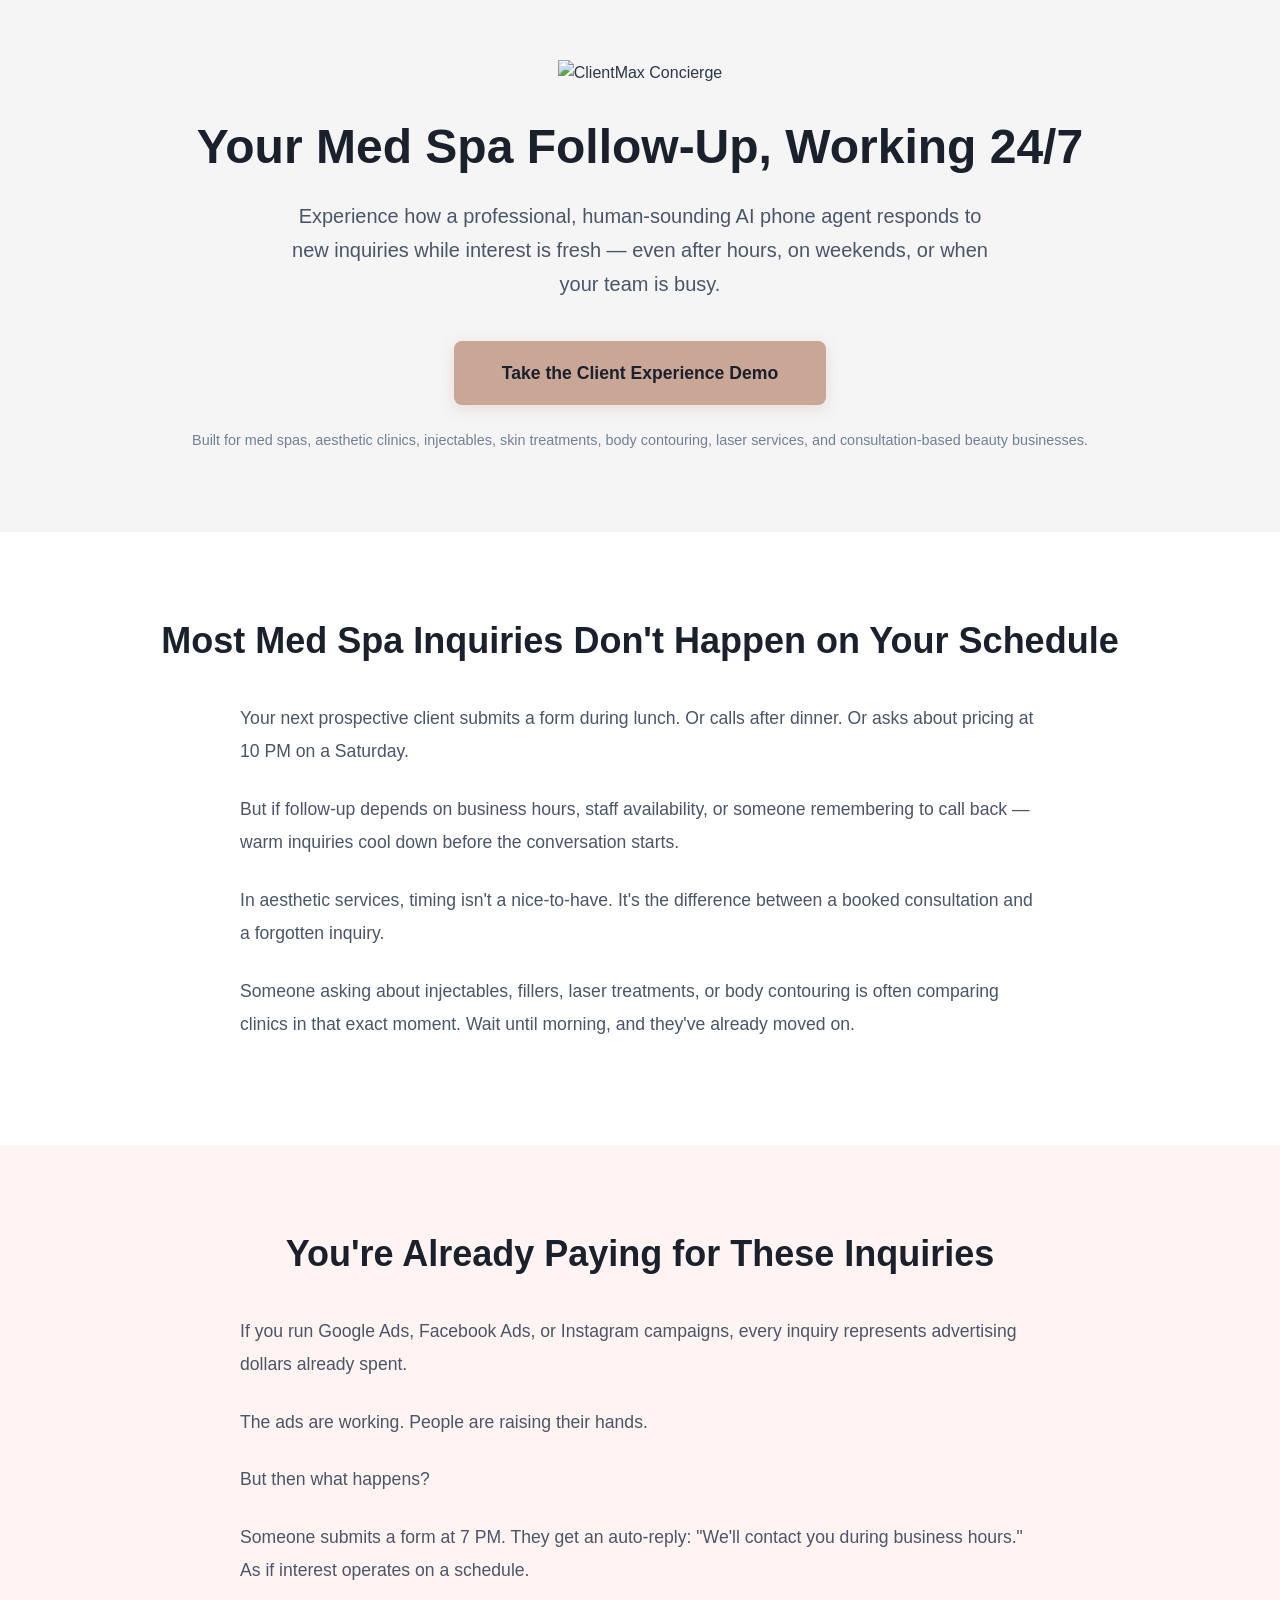
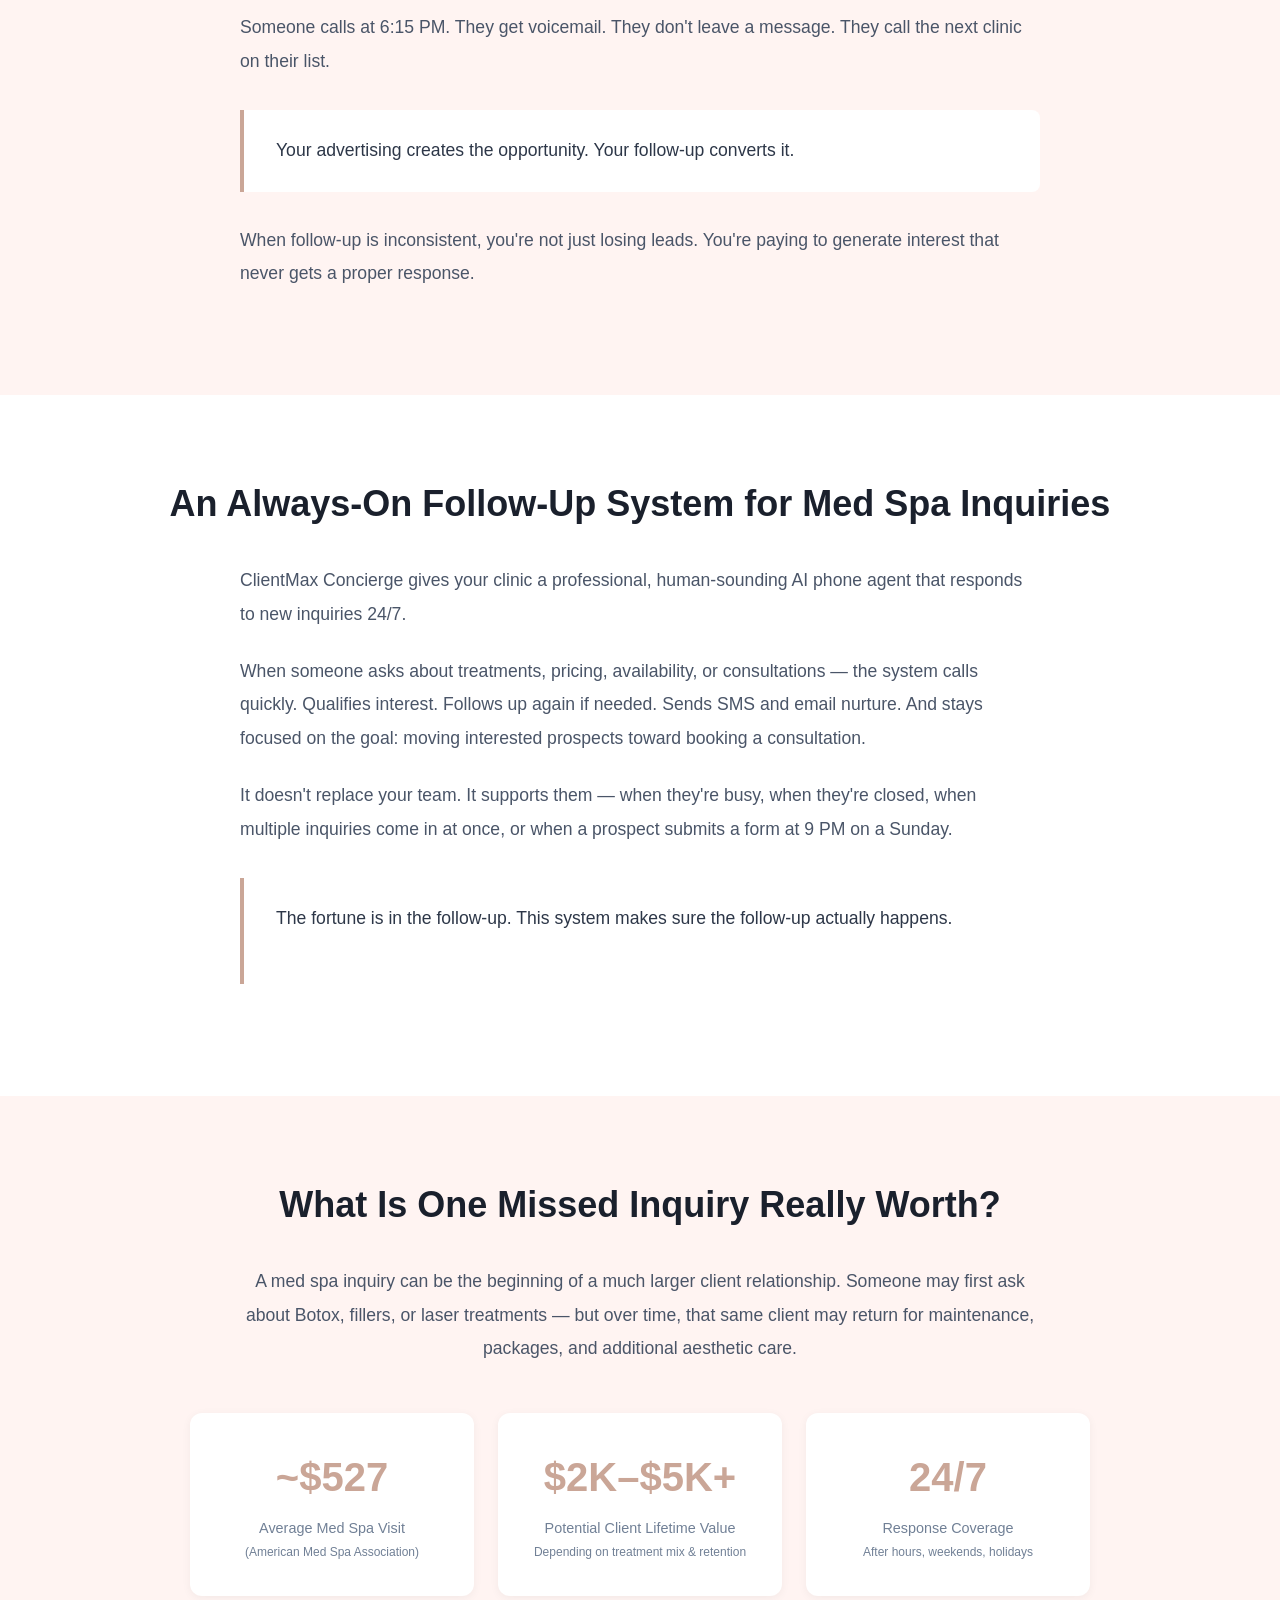
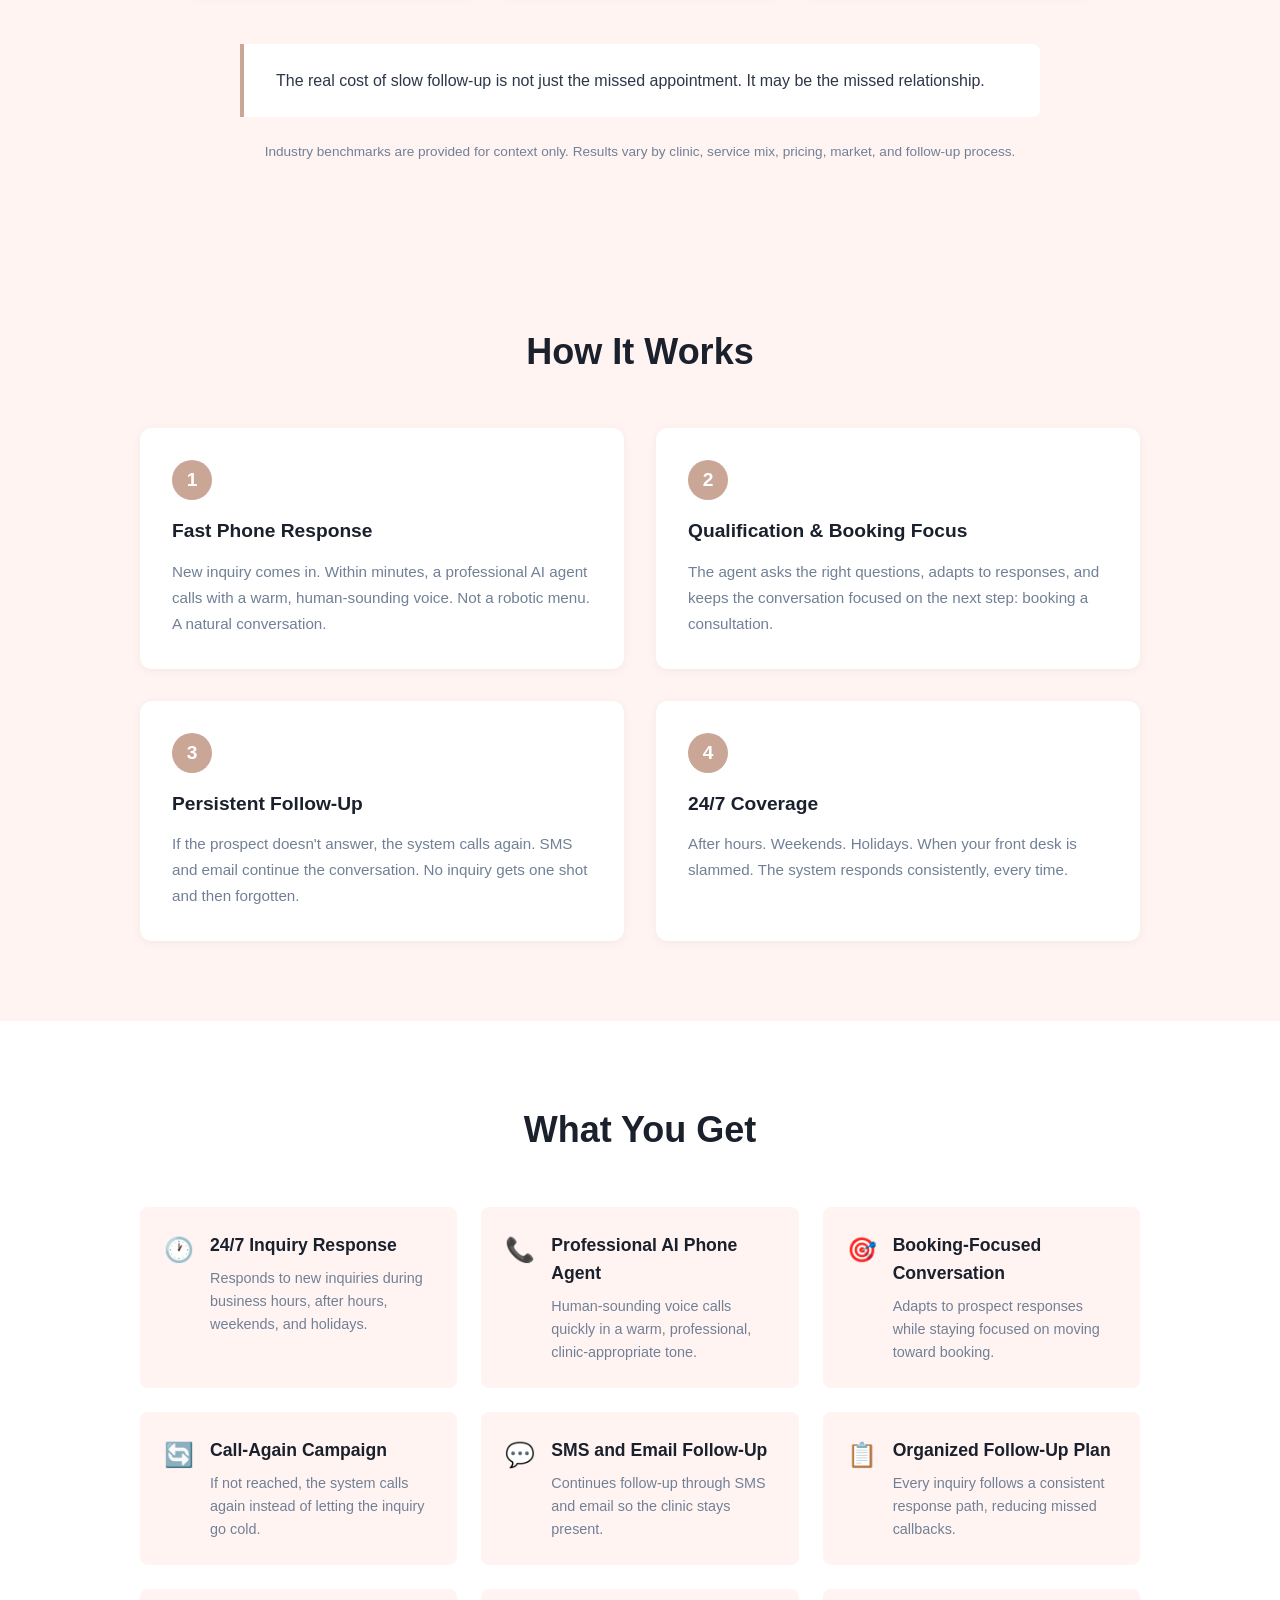
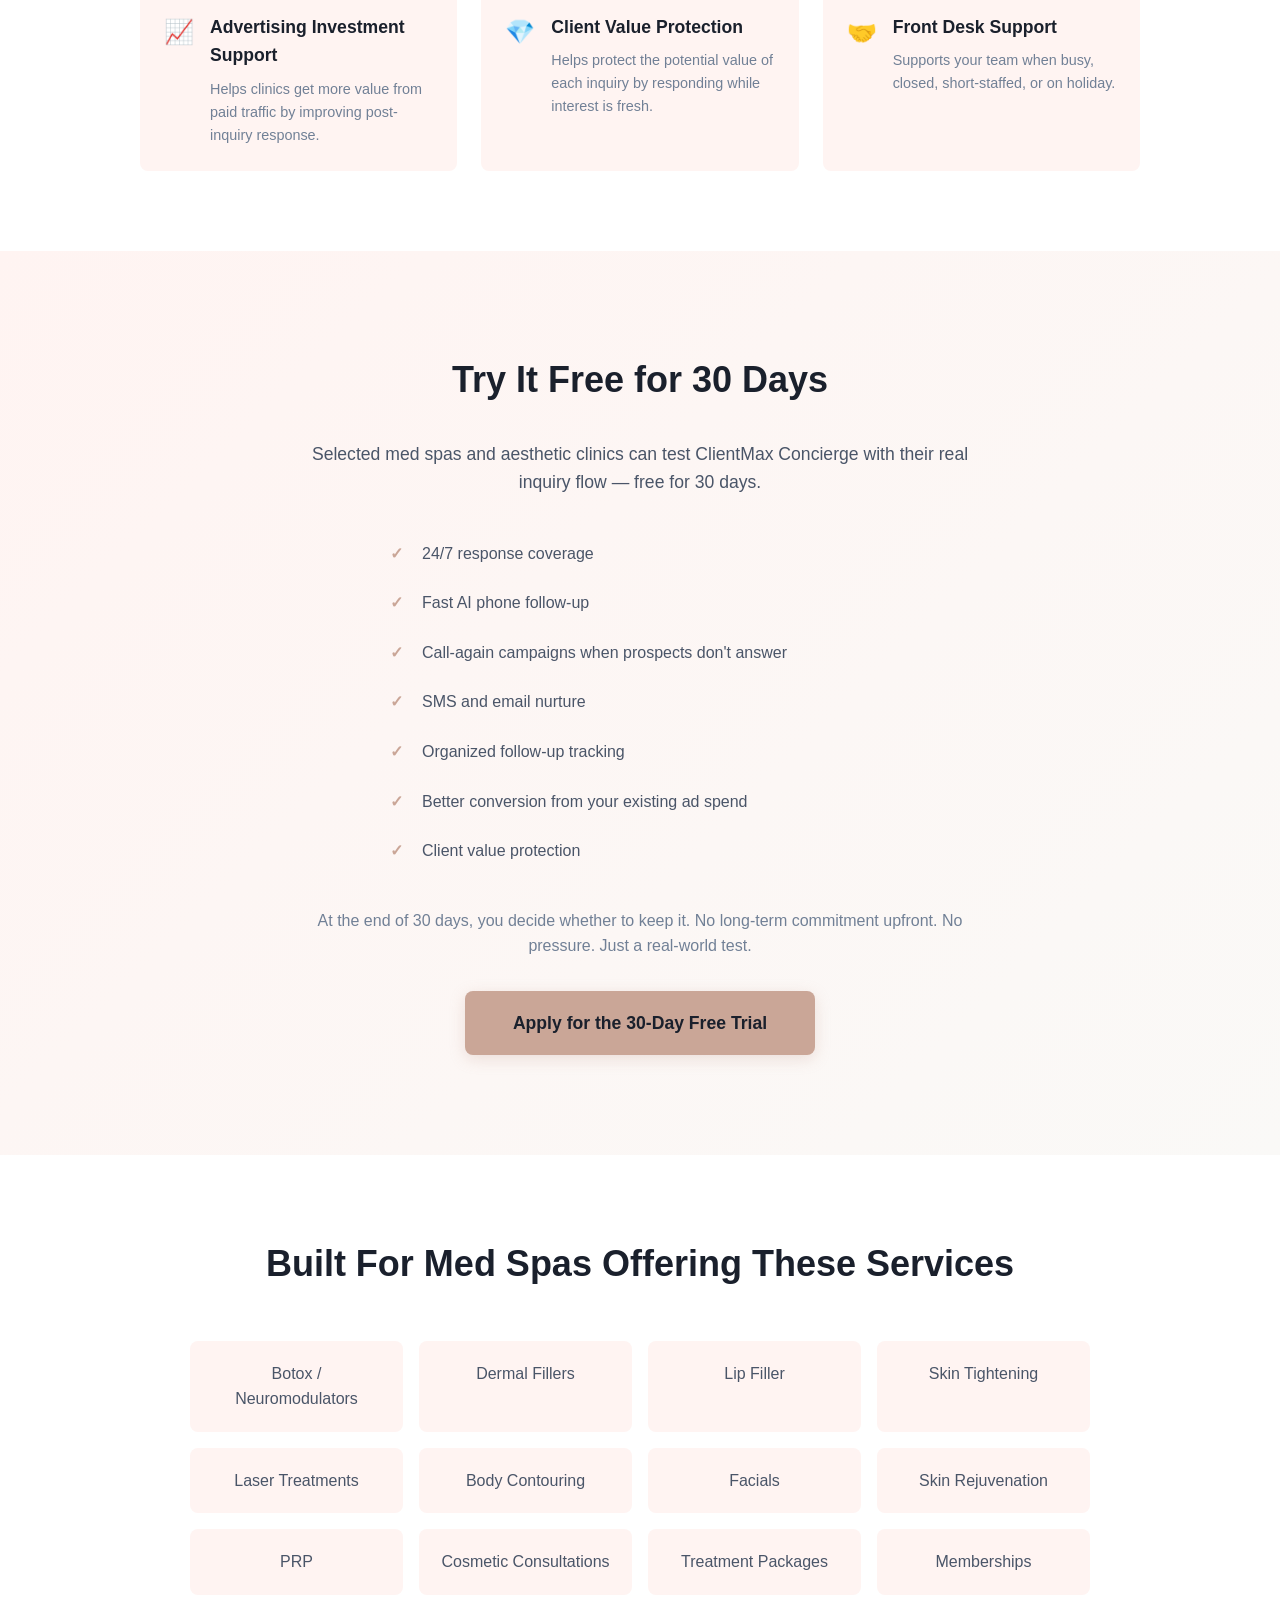
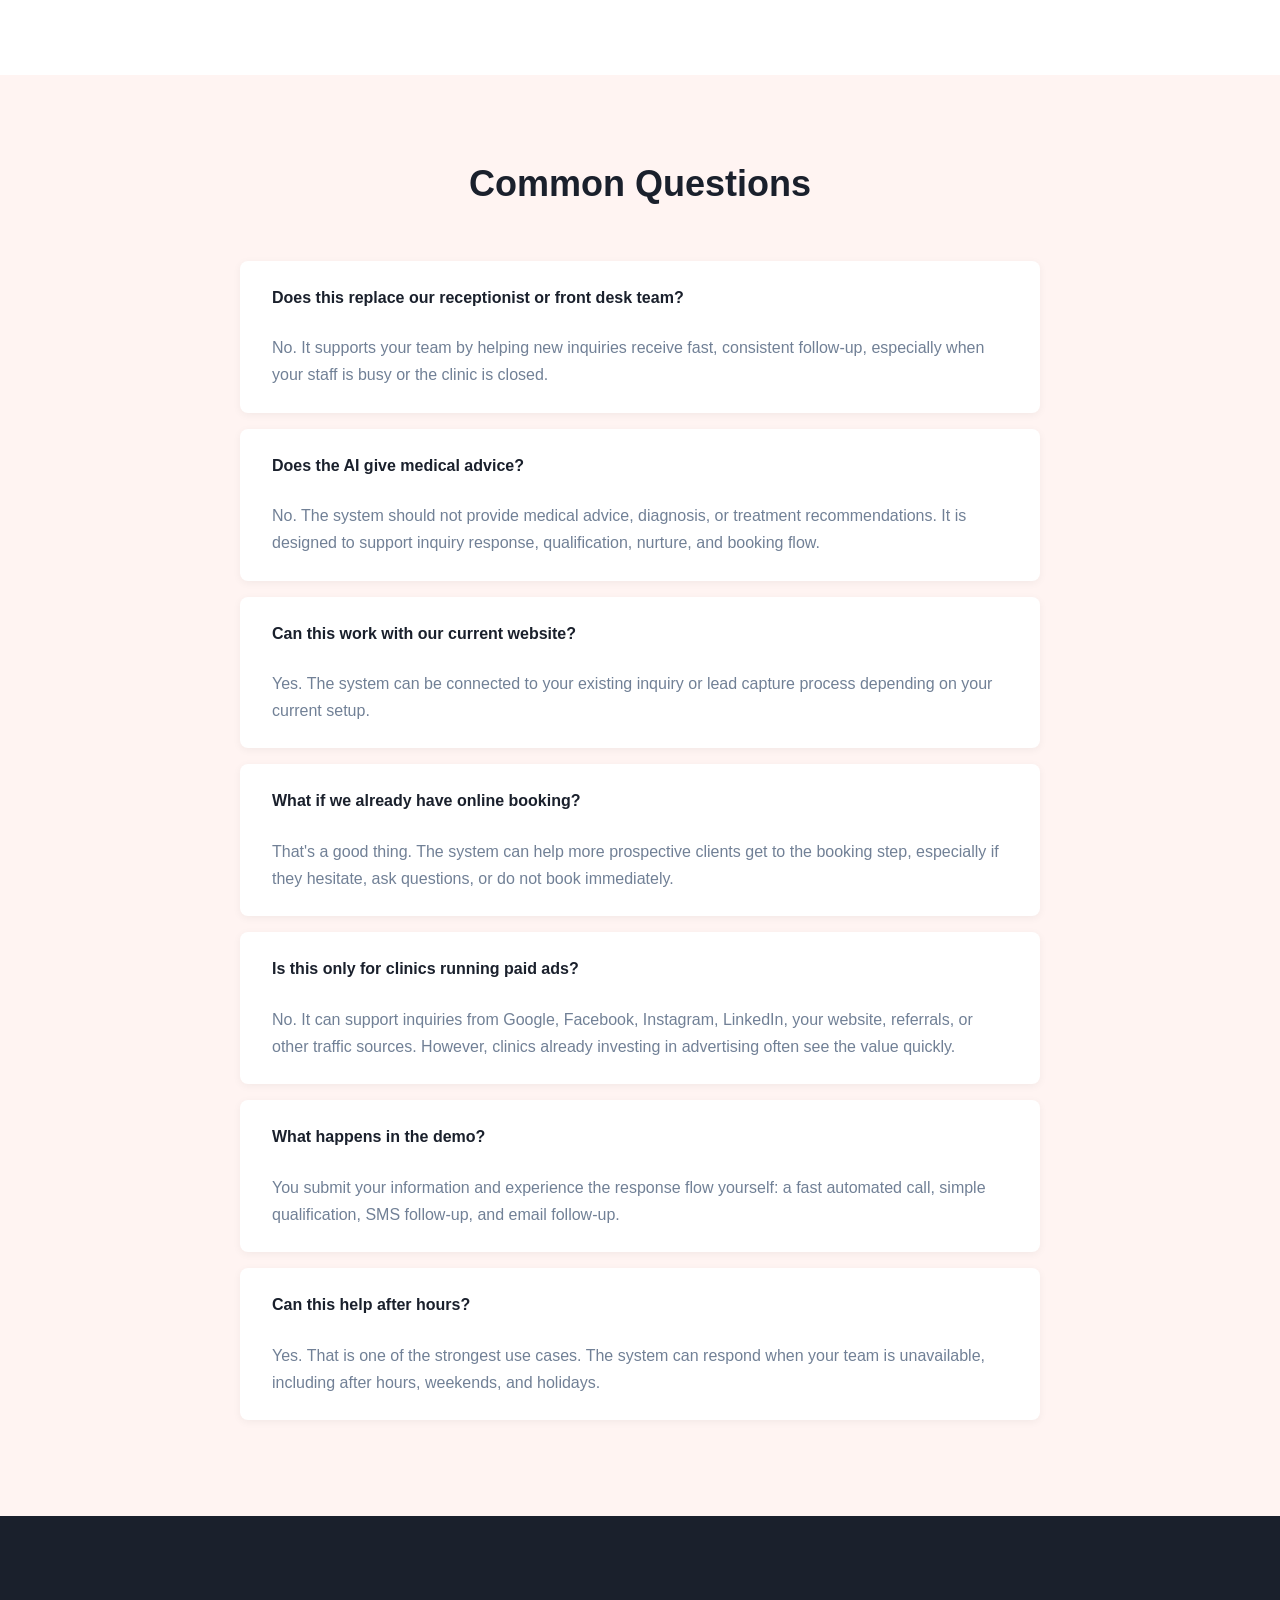
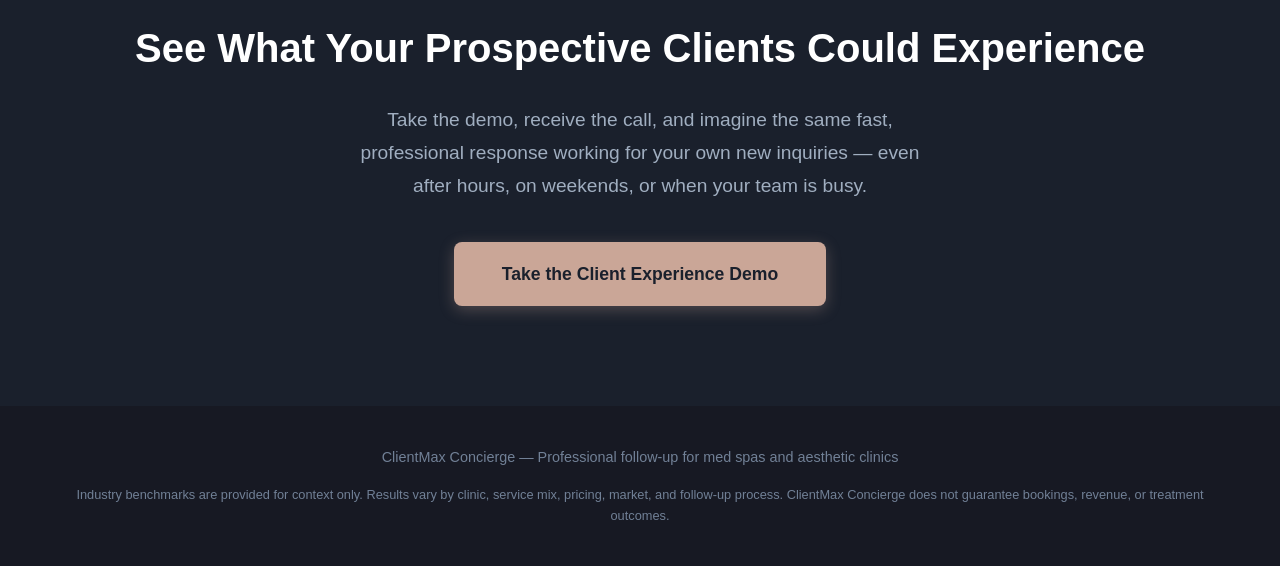
==== index.html @ 170869d4 "Revert pink sections back to Very Light Pink #FFF4F2" ====
<!DOCTYPE html>
<html lang="en">
<head>
    <meta charset="UTF-8">
    <meta name="viewport" content="width=device-width, initial-scale=1.0">
    <title>ClientMax Concierge | Always-On Follow-Up for Med Spas</title>
    <style>
        * { margin: 0; padding: 0; box-sizing: border-box; }
        body { font-family: 'Segoe UI', Tahoma, Geneva, Verdana, sans-serif; line-height: 1.6; color: #2d3748; background: #FFF4F2; }
        .container { max-width: 1200px; margin: 0 auto; padding: 0 20px; }
        .hero { background: #f5f5f5; padding: 60px 0 80px; text-align: center; }
        .hero-logo { max-width: 180px; height: auto; margin-bottom: 32px; }
        .hero h1 { font-size: 3rem; font-weight: 600; color: #1a202c; margin-bottom: 24px; line-height: 1.2; }
        .hero .subheadline { font-size: 1.25rem; color: #4a5568; max-width: 700px; margin: 0 auto 40px; line-height: 1.7; }
        .cta-button { display: inline-block; background: #CAA697; color: #1a202c; padding: 18px 48px; font-size: 1.1rem; font-weight: 600; text-decoration: none; border-radius: 8px; transition: all 0.3s ease; box-shadow: 0 4px 15px rgba(202, 166, 151, 0.3); }
        .cta-button:hover { background: #b89684; transform: translateY(-2px); box-shadow: 0 6px 20px rgba(202, 166, 151, 0.4); }
        .microcopy { margin-top: 24px; font-size: 0.9rem; color: #718096; }
        .problem { padding: 80px 0; background: #fff; }
        .section-title { font-size: 2.25rem; font-weight: 600; color: #1a202c; margin-bottom: 32px; text-align: center; }
        .problem-content { max-width: 800px; margin: 0 auto; font-size: 1.1rem; line-height: 1.9; color: #4a5568; }
        .problem-content p { margin-bottom: 24px; }
        .agitation { padding: 80px 0; background: #FFF4F2; }
        .agitation-content { max-width: 800px; margin: 0 auto; font-size: 1.1rem; line-height: 1.9; color: #4a5568; }
        .agitation-content p { margin-bottom: 24px; }
        .highlight-box { background: #fff; border-left: 4px solid #CAA697; padding: 24px 32px; margin: 32px 0; border-radius: 0 8px 8px 0; }
        .highlight-box p { margin: 0; font-weight: 500; color: #2d3748; }
        .solution { padding: 80px 0; background: #fff; }
        .solution-content { max-width: 800px; margin: 0 auto; font-size: 1.1rem; line-height: 1.9; color: #4a5568; }
        .solution-content p { margin-bottom: 24px; }
        .value-section { padding: 80px 0; background: #FFF4F2; }
        .stats-grid { display: grid; grid-template-columns: repeat(auto-fit, minmax(250px, 1fr)); gap: 24px; max-width: 900px; margin: 48px auto 0; }
        .stat-card { background: #fff; padding: 32px; border-radius: 12px; text-align: center; box-shadow: 0 2px 10px rgba(0,0,0,0.05); }
        .stat-number { font-size: 2.5rem; font-weight: 700; color: #CAA697; margin-bottom: 8px; }
        .stat-label { font-size: 0.9rem; color: #718096; }
        .mechanism { padding: 80px 0; background: #FFF4F2; }
        .steps { display: grid; grid-template-columns: repeat(2, 1fr); gap: 32px; max-width: 1000px; margin: 48px auto 0; }
        .step { background: #fff; padding: 32px; border-radius: 12px; box-shadow: 0 2px 10px rgba(0,0,0,0.05); }
        .step-number { display: inline-block; width: 40px; height: 40px; background: #CAA697; color: #fff; font-weight: 600; font-size: 1.2rem; line-height: 40px; text-align: center; border-radius: 50%; margin-bottom: 16px; }
        .step h3 { font-size: 1.2rem; font-weight: 600; color: #1a202c; margin-bottom: 12px; }
        .step p { color: #718096; font-size: 0.95rem; line-height: 1.7; }
        .features { padding: 80px 0; background: #fff; }
        .features-grid { display: grid; grid-template-columns: repeat(auto-fit, minmax(300px, 1fr)); gap: 24px; max-width: 1000px; margin: 48px auto 0; }
        .feature { display: flex; align-items: flex-start; gap: 16px; padding: 24px; background: #FFF4F2; border-radius: 8px; }
        .feature-icon { font-size: 1.5rem; flex-shrink: 0; }
        .feature h3 { font-size: 1.1rem; font-weight: 600; color: #1a202c; margin-bottom: 8px; }
        .feature p { color: #718096; font-size: 0.9rem; line-height: 1.6; }
        .offer { padding: 100px 0; background: linear-gradient(135deg, #FFF4F2 0%, #faf9f7 100%); text-align: center; }
        .offer-content { max-width: 700px; margin: 0 auto; }
        .offer-list { text-align: left; max-width: 500px; margin: 32px auto; list-style: none; }
        .offer-list li { padding: 12px 0; padding-left: 32px; position: relative; color: #4a5568; }
        .offer-list li:before { content: "✓"; position: absolute; left: 0; color: #CAA697; font-weight: 600; }
        .audience { padding: 80px 0; background: #fff; }
        .audience-grid { display: grid; grid-template-columns: repeat(auto-fit, minmax(200px, 1fr)); gap: 16px; max-width: 900px; margin: 48px auto 0; }
        .audience-item { background: #FFF4F2; padding: 20px; border-radius: 8px; text-align: center; font-weight: 500; color: #4a5568; }
        .faq { padding: 80px 0; background: #FFF4F2; }
        .faq-list { max-width: 800px; margin: 48px auto 0; }
        .faq-item { background: #fff; margin-bottom: 16px; border-radius: 8px; overflow: hidden; box-shadow: 0 2px 8px rgba(0,0,0,0.05); }
        .faq-question { padding: 24px 32px; font-weight: 600; color: #1a202c; cursor: pointer; display: flex; justify-content: space-between; align-items: center; }
        .faq-answer { padding: 0 32px 24px; color: #718096; line-height: 1.7; }
        .final-cta { padding: 100px 0; background: #1a202c; text-align: center; }
        .final-cta h2 { color: #fff; font-size: 2.5rem; margin-bottom: 24px; }
        .final-cta p { color: #a0aec0; font-size: 1.2rem; max-width: 600px; margin: 0 auto 40px; line-height: 1.7; }
        .final-cta .cta-button { background: #CAA697; color: #1a202c; }
        .footer { padding: 40px 0; background: #171923; text-align: center; color: #718096; font-size: 0.9rem; }
        @media (max-width: 768px) {
            .hero h1 { font-size: 2rem; }
            .section-title { font-size: 1.75rem; }
            .steps { grid-template-columns: 1fr; }
            .features-grid { grid-template-columns: 1fr; }
        }
    </style>
</head>
<body>
    <section class="hero">
        <div class="container">
            <img src="https://clientmax-concierge.vercel.app/logo.jpg" alt="ClientMax Concierge" class="hero-logo">
            <h1>Your Med Spa Follow-Up, Working 24/7</h1>
            <p class="subheadline">Experience how a professional, human-sounding AI phone agent responds to new inquiries while interest is fresh — even after hours, on weekends, or when your team is busy.</p>
            <a href="#demo" class="cta-button">Take the Client Experience Demo</a>
            <p class="microcopy">Built for med spas, aesthetic clinics, injectables, skin treatments, body contouring, laser services, and consultation-based beauty businesses.</p>
        </div>
    </section>

    <section class="problem">
        <div class="container">
            <h2 class="section-title">Most Med Spa Inquiries Don't Happen on Your Schedule</h2>
            <div class="problem-content">
                <p>Your next prospective client submits a form during lunch. Or calls after dinner. Or asks about pricing at 10 PM on a Saturday.</p>
                <p>But if follow-up depends on business hours, staff availability, or someone remembering to call back — warm inquiries cool down before the conversation starts.</p>
                <p>In aesthetic services, timing isn't a nice-to-have. It's the difference between a booked consultation and a forgotten inquiry.</p>
                <p>Someone asking about injectables, fillers, laser treatments, or body contouring is often comparing clinics in that exact moment. Wait until morning, and they've already moved on.</p>
            </div>
        </div>
    </section>

    <section class="agitation">
        <div class="container">
            <h2 class="section-title">You're Already Paying for These Inquiries</h2>
            <div class="agitation-content">
                <p>If you run Google Ads, Facebook Ads, or Instagram campaigns, every inquiry represents advertising dollars already spent.</p>
                <p>The ads are working. People are raising their hands.</p>
                <p>But then what happens?</p>
                <p>Someone submits a form at 7 PM. They get an auto-reply: "We'll contact you during business hours." As if interest operates on a schedule.</p>
                <p>Someone calls at 6:15 PM. They get voicemail. They don't leave a message. They call the next clinic on their list.</p>
                <div class="highlight-box">
                    <p>Your advertising creates the opportunity. Your follow-up converts it.</p>
                </div>
                <p>When follow-up is inconsistent, you're not just losing leads. You're paying to generate interest that never gets a proper response.</p>
            </div>
        </div>
    </section>

    <section class="solution">
        <div class="container">
            <h2 class="section-title">An Always-On Follow-Up System for Med Spa Inquiries</h2>
            <div class="solution-content">
                <p>ClientMax Concierge gives your clinic a professional, human-sounding AI phone agent that responds to new inquiries 24/7.</p>
                <p>When someone asks about treatments, pricing, availability, or consultations — the system calls quickly. Qualifies interest. Follows up again if needed. Sends SMS and email nurture. And stays focused on the goal: moving interested prospects toward booking a consultation.</p>
                <p>It doesn't replace your team. It supports them — when they're busy, when they're closed, when multiple inquiries come in at once, or when a prospect submits a form at 9 PM on a Sunday.</p>
                <div class="highlight-box">
                    <p>The fortune is in the follow-up. This system makes sure the follow-up actually happens.</p>
                </div>
            </div>
        </div>
    </section>

    <section class="value-section">
        <div class="container">
            <h2 class="section-title">What Is One Missed Inquiry Really Worth?</h2>
            <div class="problem-content" style="text-align: center; margin-bottom: 32px;">
                <p>A med spa inquiry can be the beginning of a much larger client relationship. Someone may first ask about Botox, fillers, or laser treatments — but over time, that same client may return for maintenance, packages, and additional aesthetic care.</p>
            </div>
            <div class="stats-grid">
                <div class="stat-card">
                    <div class="stat-number">~$527</div>
                    <div class="stat-label">Average Med Spa Visit<br><small>(American Med Spa Association)</small></div>
                </div>
                <div class="stat-card">
                    <div class="stat-number">$2K–$5K+</div>
                    <div class="stat-label">Potential Client Lifetime Value<br><small>Depending on treatment mix & retention</small></div>
                </div>
                <div class="stat-card">
                    <div class="stat-number">24/7</div>
                    <div class="stat-label">Response Coverage<br><small>After hours, weekends, holidays</small></div>
                </div>
            </div>
            <div class="highlight-box" style="max-width: 800px; margin: 48px auto 0;">
                <p>The real cost of slow follow-up is not just the missed appointment. It may be the missed relationship.</p>
            </div>
            <p style="text-align: center; color: #718096; font-size: 0.85rem; margin-top: 24px;">Industry benchmarks are provided for context only. Results vary by clinic, service mix, pricing, market, and follow-up process.</p>
        </div>
    </section>

    <section class="mechanism">
        <div class="container">
            <h2 class="section-title">How It Works</h2>
            <div class="steps">
                <div class="step">
                    <span class="step-number">1</span>
                    <h3>Fast Phone Response</h3>
                    <p>New inquiry comes in. Within minutes, a professional AI agent calls with a warm, human-sounding voice. Not a robotic menu. A natural conversation.</p>
                </div>
                <div class="step">
                    <span class="step-number">2</span>
                    <h3>Qualification & Booking Focus</h3>
                    <p>The agent asks the right questions, adapts to responses, and keeps the conversation focused on the next step: booking a consultation.</p>
                </div>
                <div class="step">
                    <span class="step-number">3</span>
                    <h3>Persistent Follow-Up</h3>
                    <p>If the prospect doesn't answer, the system calls again. SMS and email continue the conversation. No inquiry gets one shot and then forgotten.</p>
                </div>
                <div class="step">
                    <span class="step-number">4</span>
                    <h3>24/7 Coverage</h3>
                    <p>After hours. Weekends. Holidays. When your front desk is slammed. The system responds consistently, every time.</p>
                </div>
            </div>
        </div>
    </section>

    <section class="features">
        <div class="container">
            <h2 class="section-title">What You Get</h2>
            <div class="features-grid">
                <div class="feature">
                    <span class="feature-icon">🕐</span>
                    <div>
                        <h3>24/7 Inquiry Response</h3>
                        <p>Responds to new inquiries during business hours, after hours, weekends, and holidays.</p>
                    </div>
                </div>
                <div class="feature">
                    <span class="feature-icon">📞</span>
                    <div>
                        <h3>Professional AI Phone Agent</h3>
                        <p>Human-sounding voice calls quickly in a warm, professional, clinic-appropriate tone.</p>
                    </div>
                </div>
                <div class="feature">
                    <span class="feature-icon">🎯</span>
                    <div>
                        <h3>Booking-Focused Conversation</h3>
                        <p>Adapts to prospect responses while staying focused on moving toward booking.</p>
                    </div>
                </div>
                <div class="feature">
                    <span class="feature-icon">🔄</span>
                    <div>
                        <h3>Call-Again Campaign</h3>
                        <p>If not reached, the system calls again instead of letting the inquiry go cold.</p>
                    </div>
                </div>
                <div class="feature">
                    <span class="feature-icon">💬</span>
                    <div>
                        <h3>SMS and Email Follow-Up</h3>
                        <p>Continues follow-up through SMS and email so the clinic stays present.</p>
                    </div>
                </div>
                <div class="feature">
                    <span class="feature-icon">📋</span>
                    <div>
                        <h3>Organized Follow-Up Plan</h3>
                        <p>Every inquiry follows a consistent response path, reducing missed callbacks.</p>
                    </div>
                </div>
                <div class="feature">
                    <span class="feature-icon">📈</span>
                    <div>
                        <h3>Advertising Investment Support</h3>
                        <p>Helps clinics get more value from paid traffic by improving post-inquiry response.</p>
                    </div>
                </div>
                <div class="feature">
                    <span class="feature-icon">💎</span>
                    <div>
                        <h3>Client Value Protection</h3>
                        <p>Helps protect the potential value of each inquiry by responding while interest is fresh.</p>
                    </div>
                </div>
                <div class="feature">
                    <span class="feature-icon">🤝</span>
                    <div>
                        <h3>Front Desk Support</h3>
                        <p>Supports your team when busy, closed, short-staffed, or on holiday.</p>
                    </div>
                </div>
            </div>
        </div>
    </section>

    <section class="offer" id="demo">
        <div class="container">
            <div class="offer-content">
                <h2 class="section-title">Try It Free for 30 Days</h2>
                <p style="font-size: 1.1rem; color: #4a5568; margin-bottom: 32px;">Selected med spas and aesthetic clinics can test ClientMax Concierge with their real inquiry flow — free for 30 days.</p>
                <ul class="offer-list">
                    <li>24/7 response coverage</li>
                    <li>Fast AI phone follow-up</li>
                    <li>Call-again campaigns when prospects don't answer</li>
                    <li>SMS and email nurture</li>
                    <li>Organized follow-up tracking</li>
                    <li>Better conversion from your existing ad spend</li>
                    <li>Client value protection</li>
                </ul>
                <p style="color: #718096; margin: 32px 0;">At the end of 30 days, you decide whether to keep it. No long-term commitment upfront. No pressure. Just a real-world test.</p>
                <a href="#" class="cta-button">Apply for the 30-Day Free Trial</a>
            </div>
        </div>
    </section>

    <section class="audience">
        <div class="container">
            <h2 class="section-title">Built For Med Spas Offering These Services</h2>
            <div class="audience-grid">
                <div class="audience-item">Botox / Neuromodulators</div>
                <div class="audience-item">Dermal Fillers</div>
                <div class="audience-item">Lip Filler</div>
                <div class="audience-item">Skin Tightening</div>
                <div class="audience-item">Laser Treatments</div>
                <div class="audience-item">Body Contouring</div>
                <div class="audience-item">Facials</div>
                <div class="audience-item">Skin Rejuvenation</div>
                <div class="audience-item">PRP</div>
                <div class="audience-item">Cosmetic Consultations</div>
                <div class="audience-item">Treatment Packages</div>
                <div class="audience-item">Memberships</div>
            </div>
        </div>
    </section>

    <section class="faq">
        <div class="container">
            <h2 class="section-title">Common Questions</h2>
            <div class="faq-list">
                <div class="faq-item">
                    <div class="faq-question">Does this replace our receptionist or front desk team?</div>
                    <div class="faq-answer">No. It supports your team by helping new inquiries receive fast, consistent follow-up, especially when your staff is busy or the clinic is closed.</div>
                </div>
                <div class="faq-item">
                    <div class="faq-question">Does the AI give medical advice?</div>
                    <div class="faq-answer">No. The system should not provide medical advice, diagnosis, or treatment recommendations. It is designed to support inquiry response, qualification, nurture, and booking flow.</div>
                </div>
                <div class="faq-item">
                    <div class="faq-question">Can this work with our current website?</div>
                    <div class="faq-answer">Yes. The system can be connected to your existing inquiry or lead capture process depending on your current setup.</div>
                </div>
                <div class="faq-item">
                    <div class="faq-question">What if we already have online booking?</div>
                    <div class="faq-answer">That's a good thing. The system can help more prospective clients get to the booking step, especially if they hesitate, ask questions, or do not book immediately.</div>
                </div>
                <div class="faq-item">
                    <div class="faq-question">Is this only for clinics running paid ads?</div>
                    <div class="faq-answer">No. It can support inquiries from Google, Facebook, Instagram, LinkedIn, your website, referrals, or other traffic sources. However, clinics already investing in advertising often see the value quickly.</div>
                </div>
                <div class="faq-item">
                    <div class="faq-question">What happens in the demo?</div>
                    <div class="faq-answer">You submit your information and experience the response flow yourself: a fast automated call, simple qualification, SMS follow-up, and email follow-up.</div>
                </div>
                <div class="faq-item">
                    <div class="faq-question">Can this help after hours?</div>
                    <div class="faq-answer">Yes. That is one of the strongest use cases. The system can respond when your team is unavailable, including after hours, weekends, and holidays.</div>
                </div>
            </div>
        </div>
    </section>

    <section class="final-cta">
        <div class="container">
            <h2>See What Your Prospective Clients Could Experience</h2>
            <p>Take the demo, receive the call, and imagine the same fast, professional response working for your own new inquiries — even after hours, on weekends, or when your team is busy.</p>
            <a href="#demo" class="cta-button">Take the Client Experience Demo</a>
        </div>
    </section>

    <footer class="footer">
        <div class="container">
            <p>ClientMax Concierge — Professional follow-up for med spas and aesthetic clinics</p>
            <p style="margin-top: 16px; font-size: 0.8rem;">Industry benchmarks are provided for context only. Results vary by clinic, service mix, pricing, market, and follow-up process. ClientMax Concierge does not guarantee bookings, revenue, or treatment outcomes.</p>
        </div>
    </footer>
</body>
</html><!-- Linked to Vercel -->
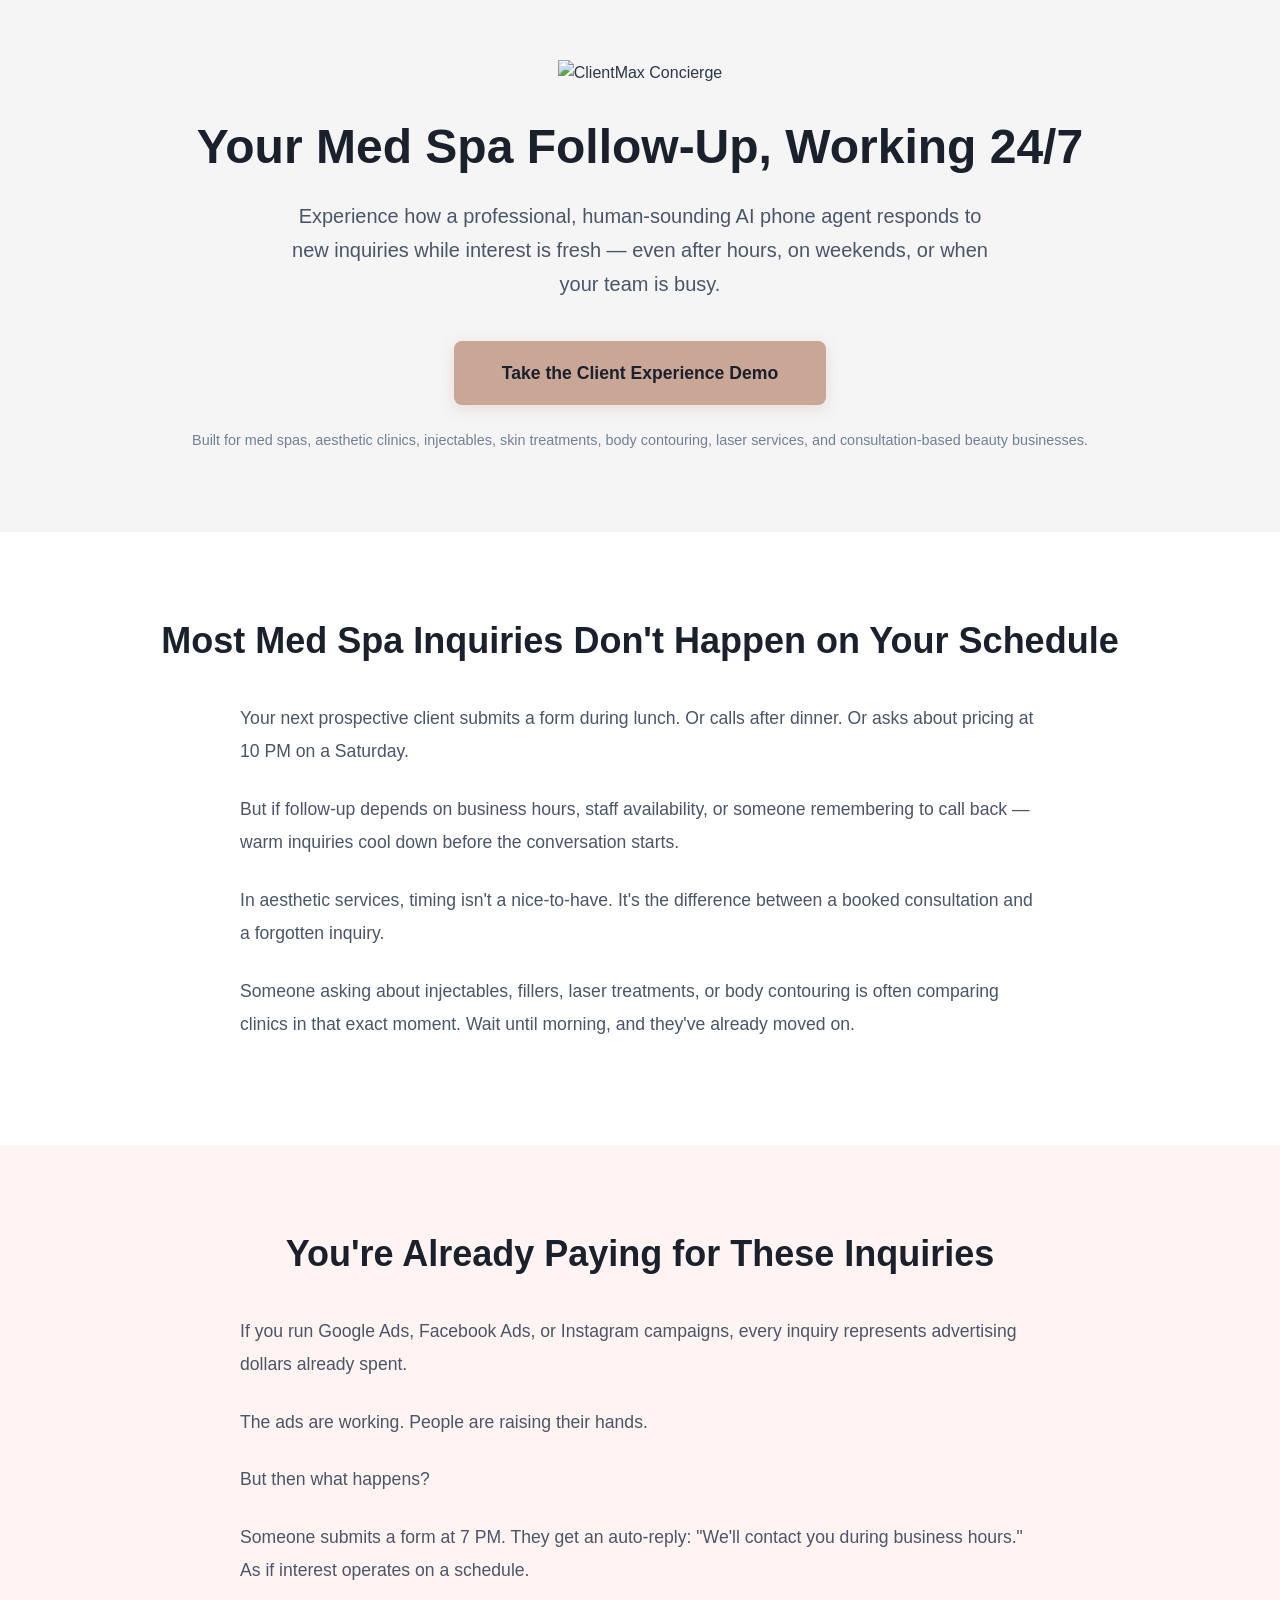
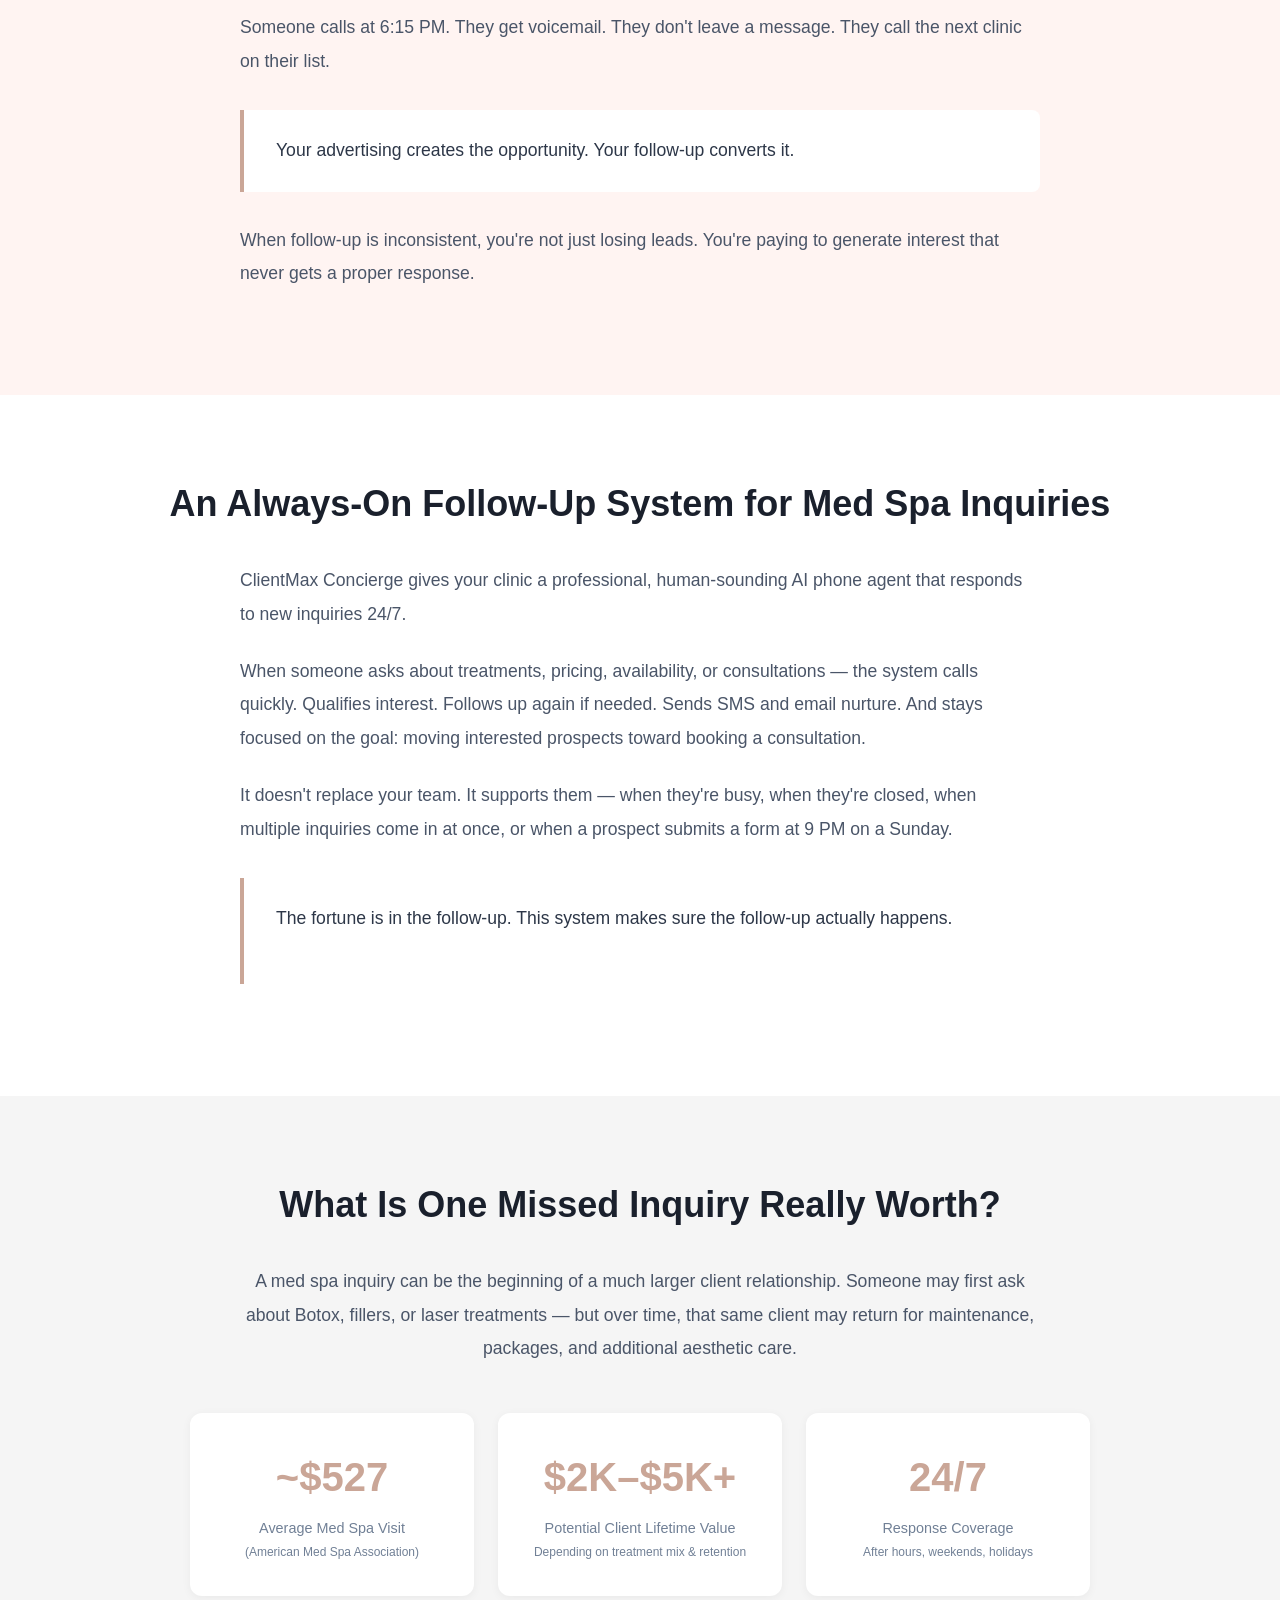
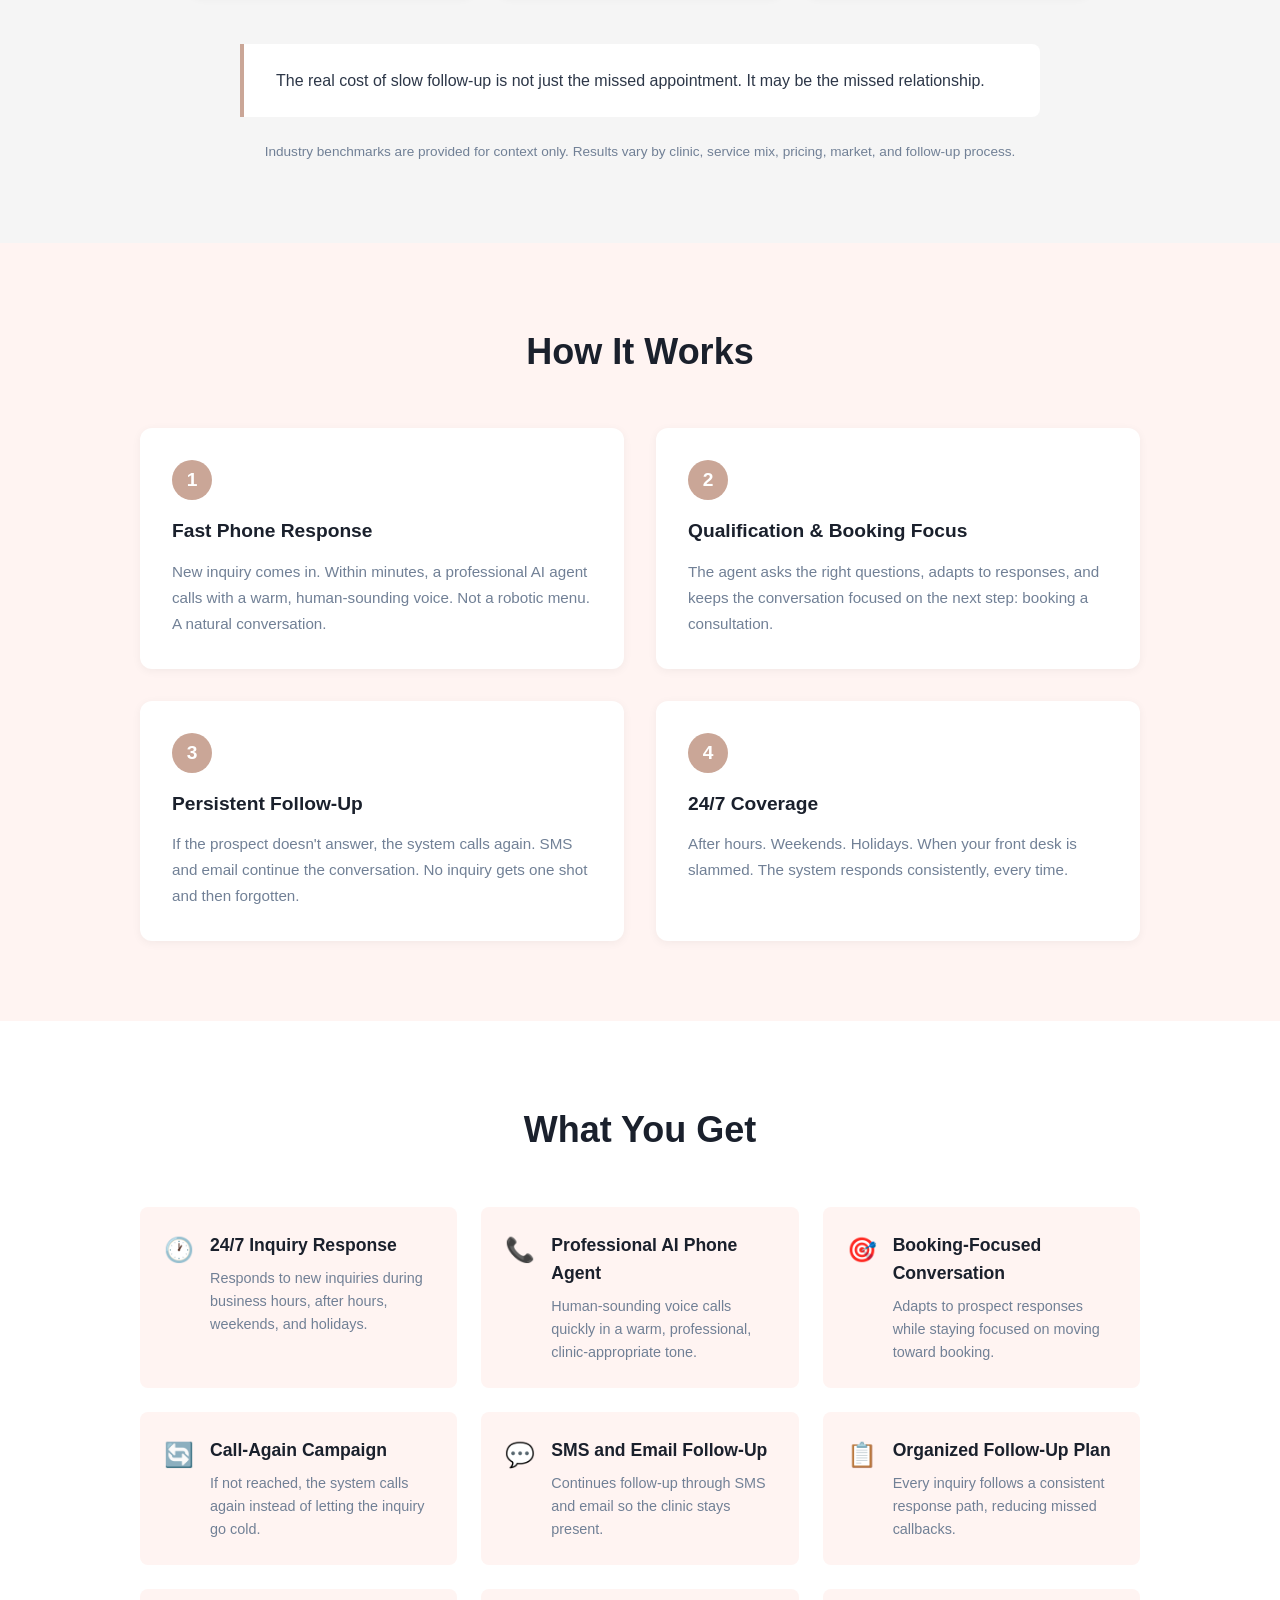
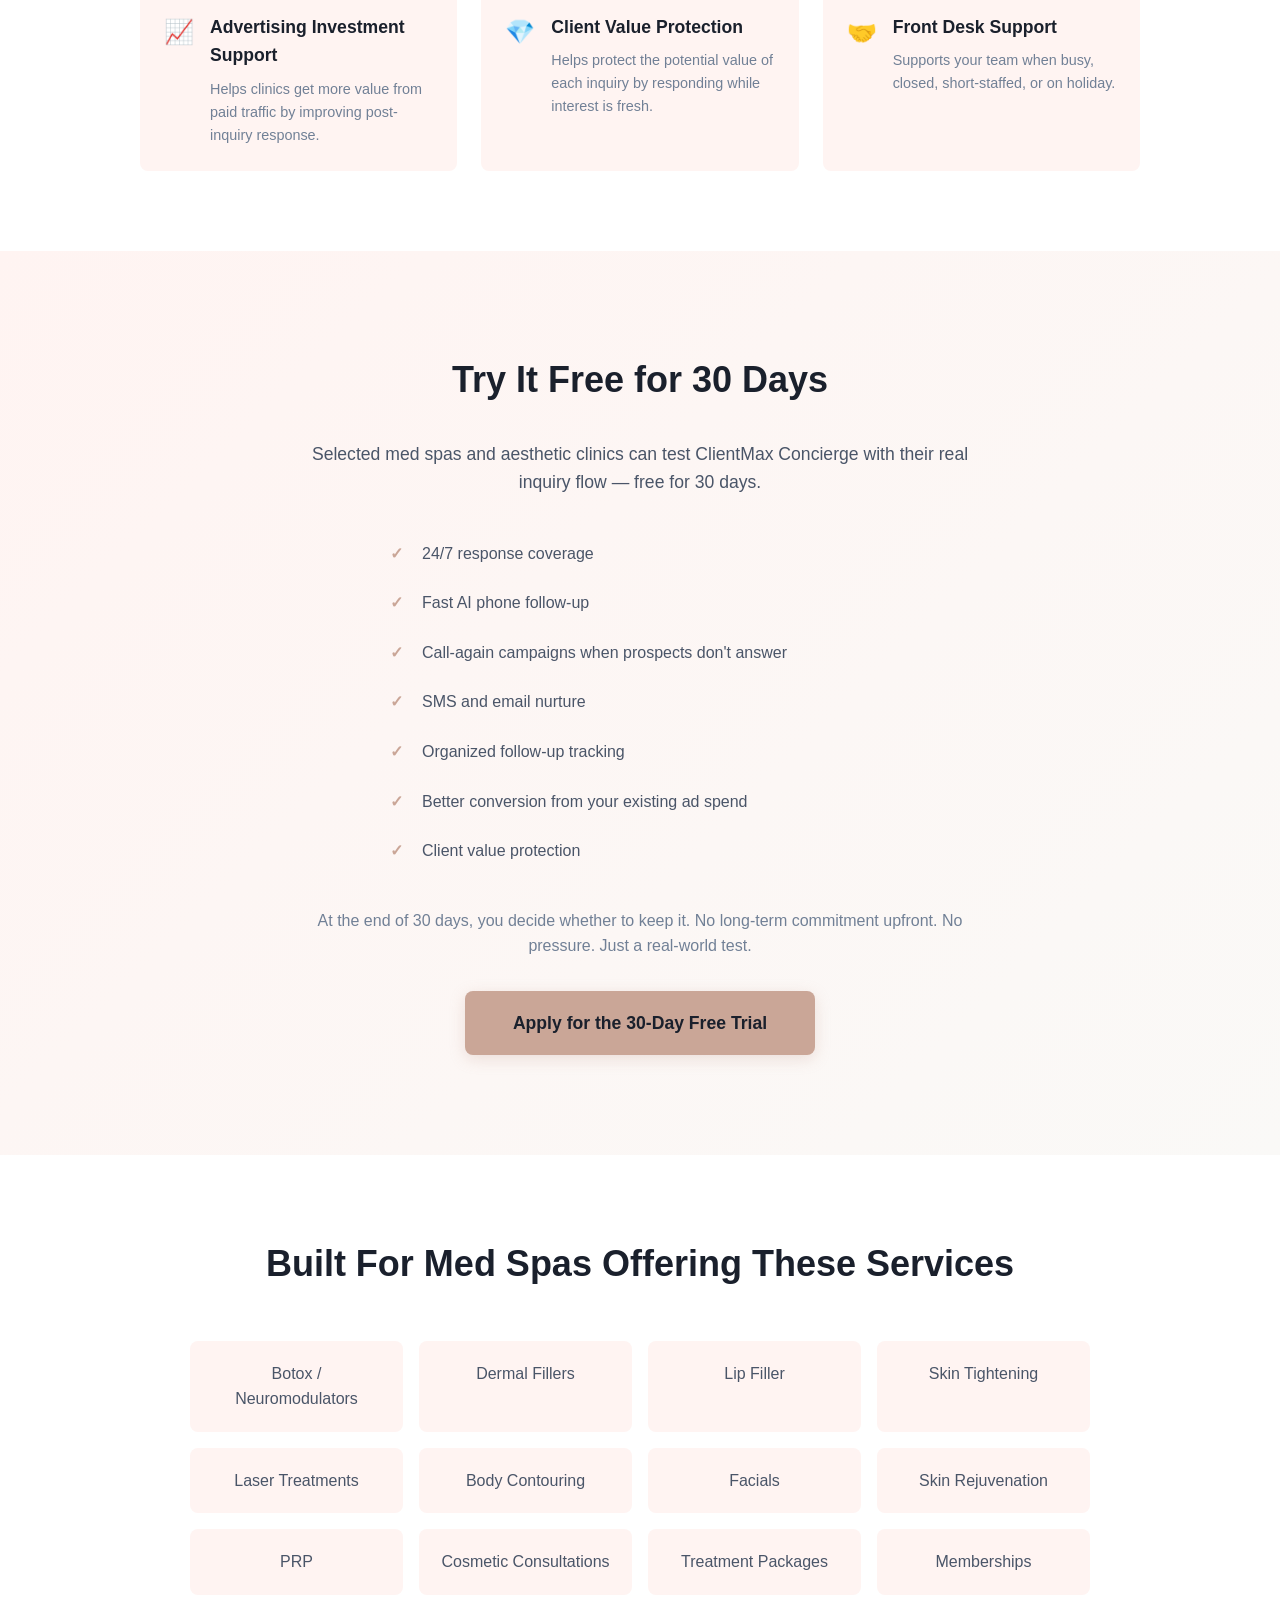
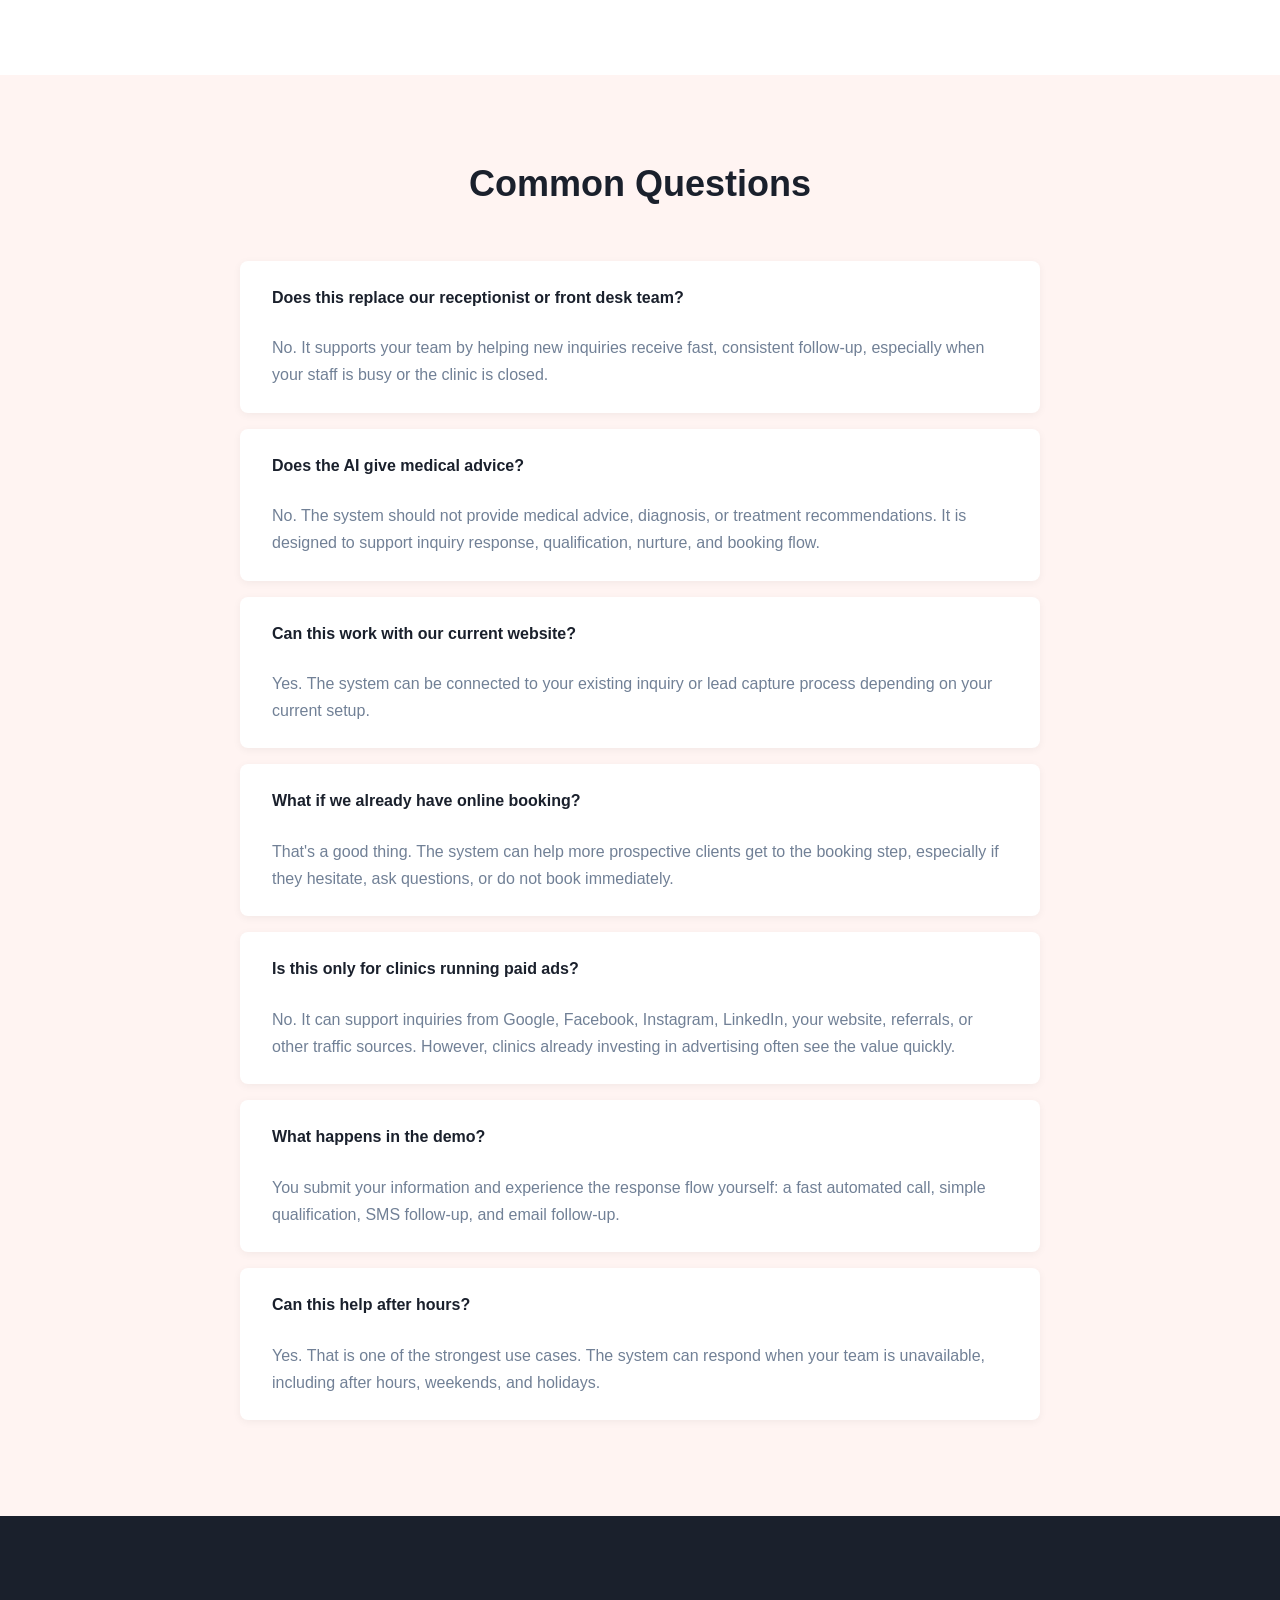
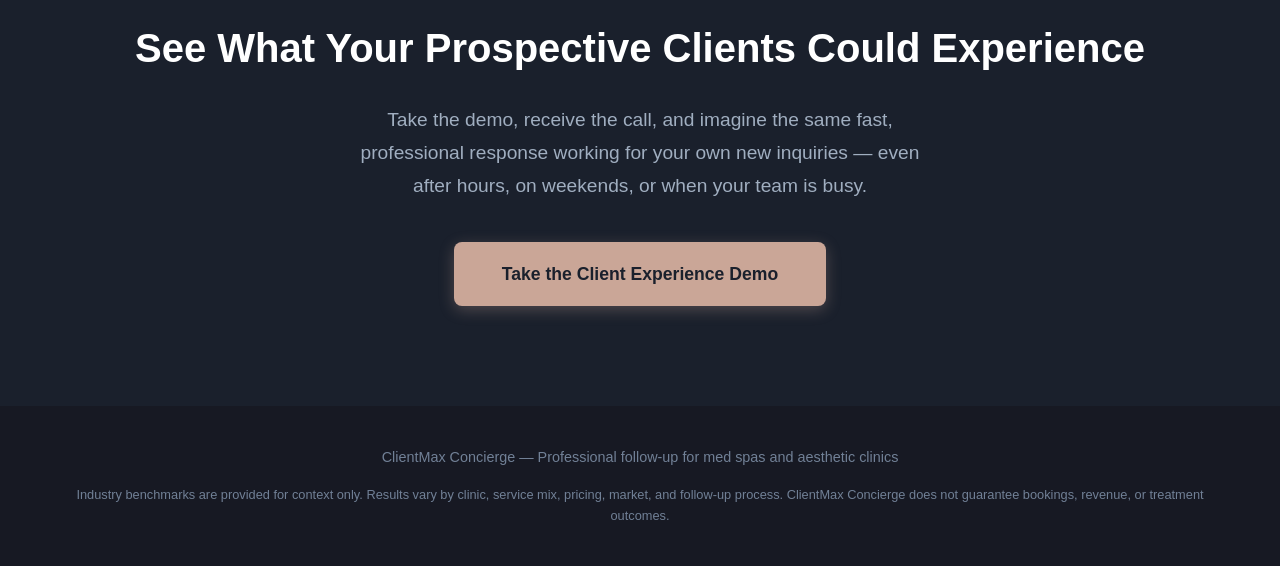
==== commit b8f1d79f: "Change value section background to light gray #f5f5f5" ====
--- a/index.html
+++ b/index.html
@@ -27,7 +27,7 @@
         .solution { padding: 80px 0; background: #fff; }
         .solution-content { max-width: 800px; margin: 0 auto; font-size: 1.1rem; line-height: 1.9; color: #4a5568; }
         .solution-content p { margin-bottom: 24px; }
-        .value-section { padding: 80px 0; background: #FFF4F2; }
+        .value-section { padding: 80px 0; background: #f5f5f5; }
         .stats-grid { display: grid; grid-template-columns: repeat(auto-fit, minmax(250px, 1fr)); gap: 24px; max-width: 900px; margin: 48px auto 0; }
         .stat-card { background: #fff; padding: 32px; border-radius: 12px; text-align: center; box-shadow: 0 2px 10px rgba(0,0,0,0.05); }
         .stat-number { font-size: 2.5rem; font-weight: 700; color: #CAA697; margin-bottom: 8px; }
@@ -73,7 +73,7 @@
 <body>
     <section class="hero">
         <div class="container">
-            <img src="https://clientmax-concierge.vercel.app/logo.jpg" alt="ClientMax Concierge" class="hero-logo">
+            <img src="https://clientmax-concierge.vercel.app/logo.png" alt="ClientMax Concierge" class="hero-logo">
             <h1>Your Med Spa Follow-Up, Working 24/7</h1>
             <p class="subheadline">Experience how a professional, human-sounding AI phone agent responds to new inquiries while interest is fresh — even after hours, on weekends, or when your team is busy.</p>
             <a href="#demo" class="cta-button">Take the Client Experience Demo</a>
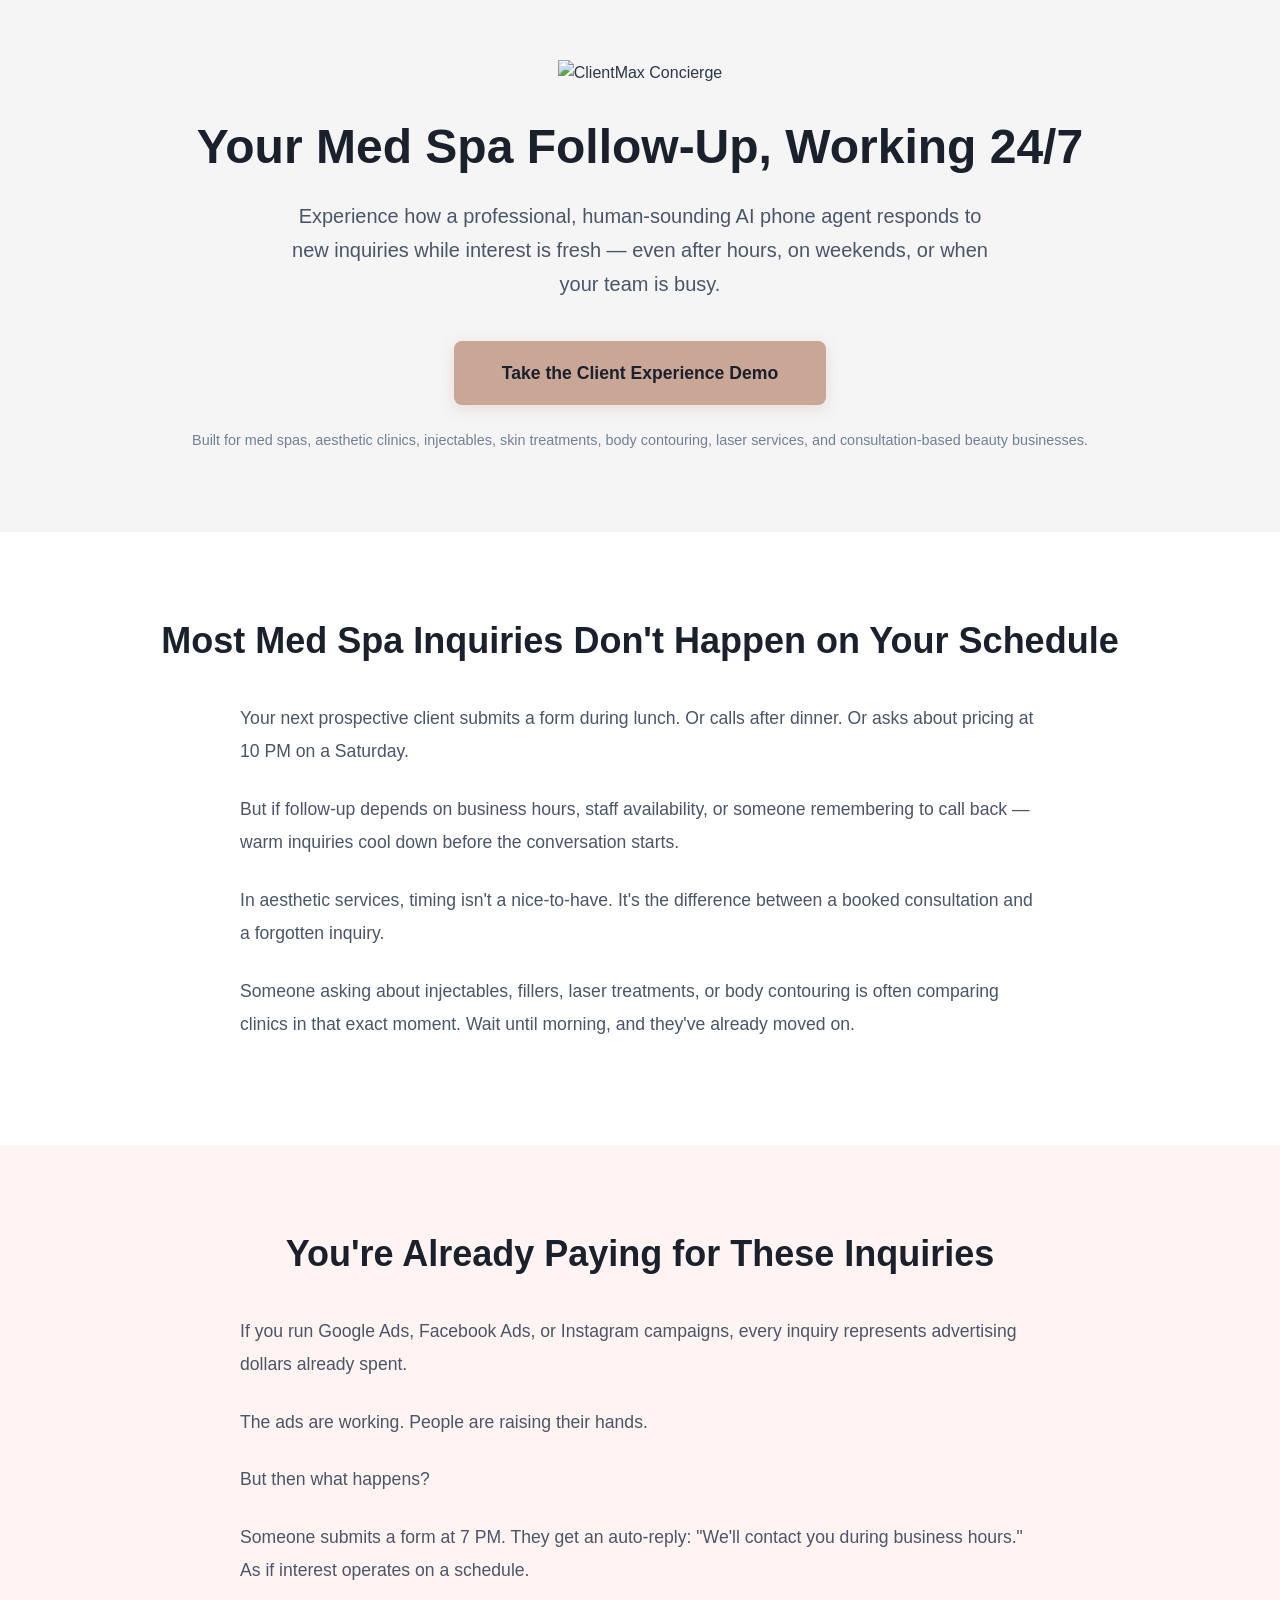
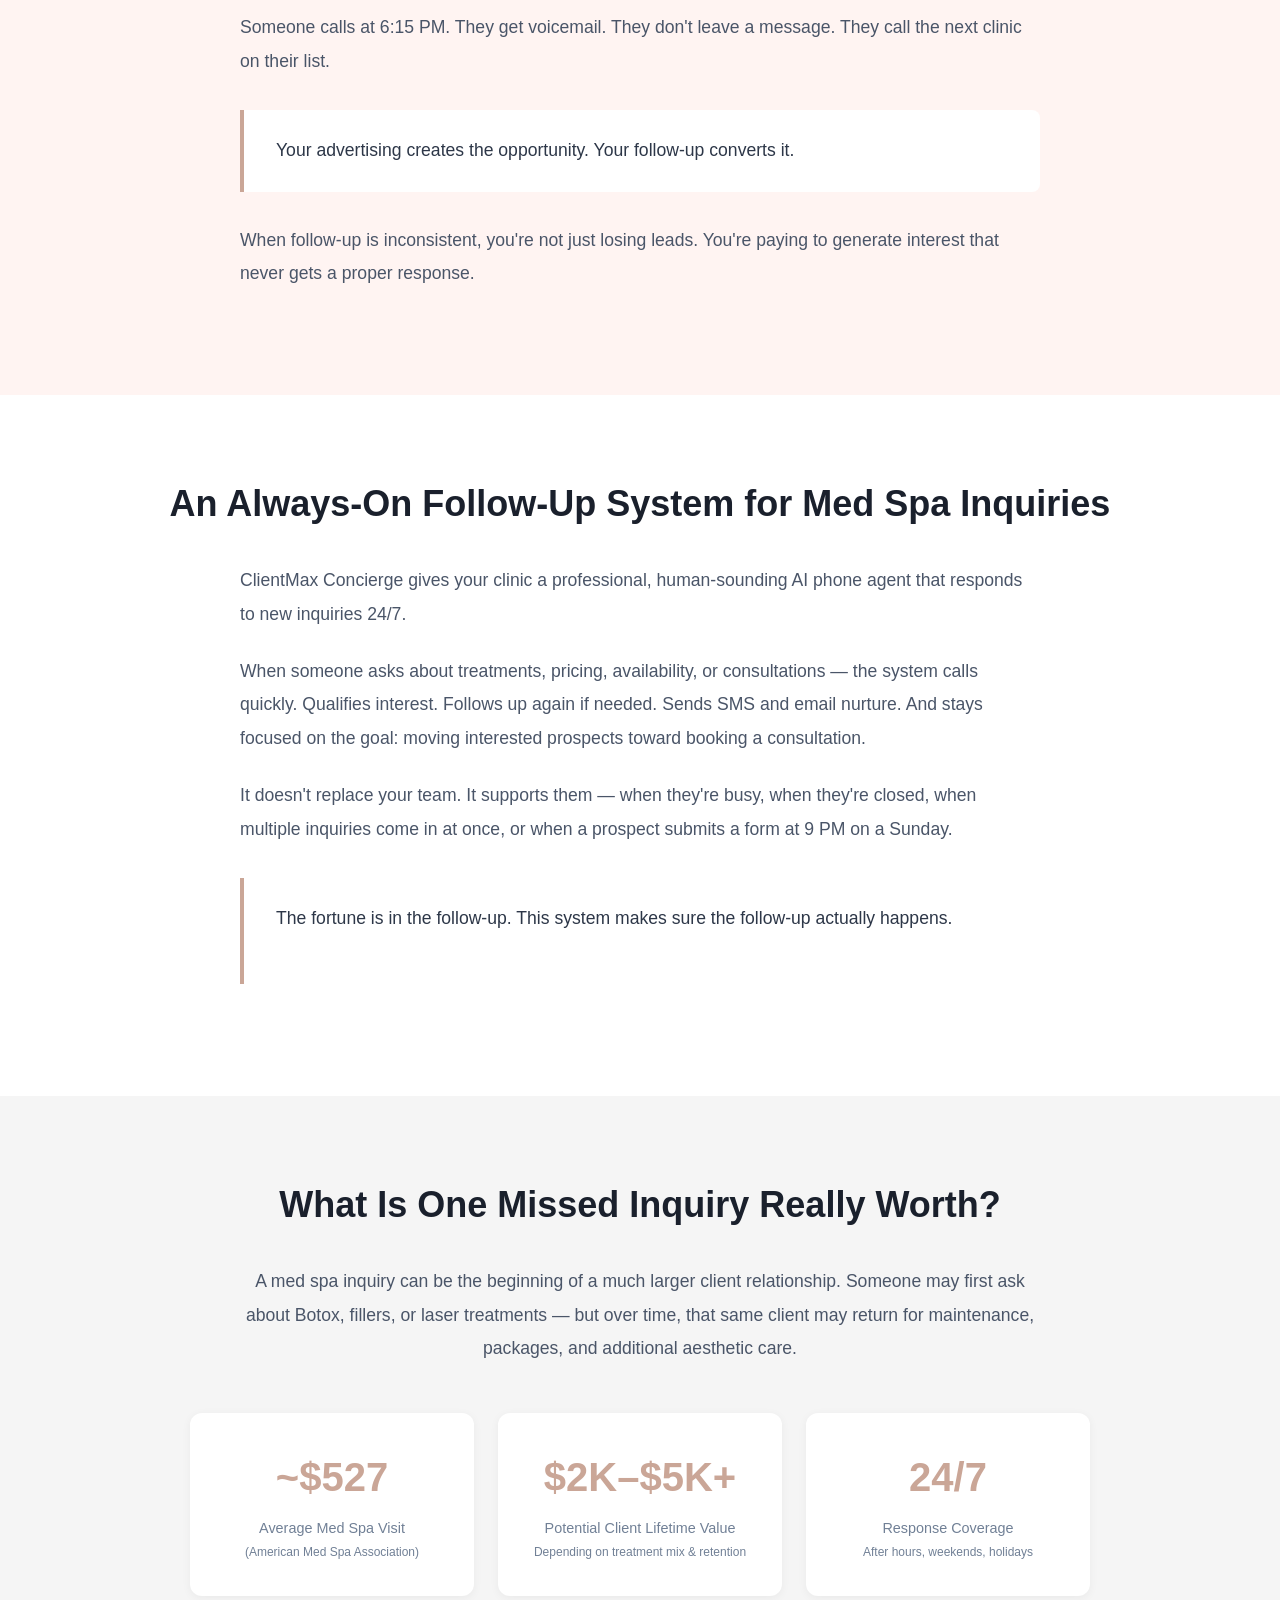
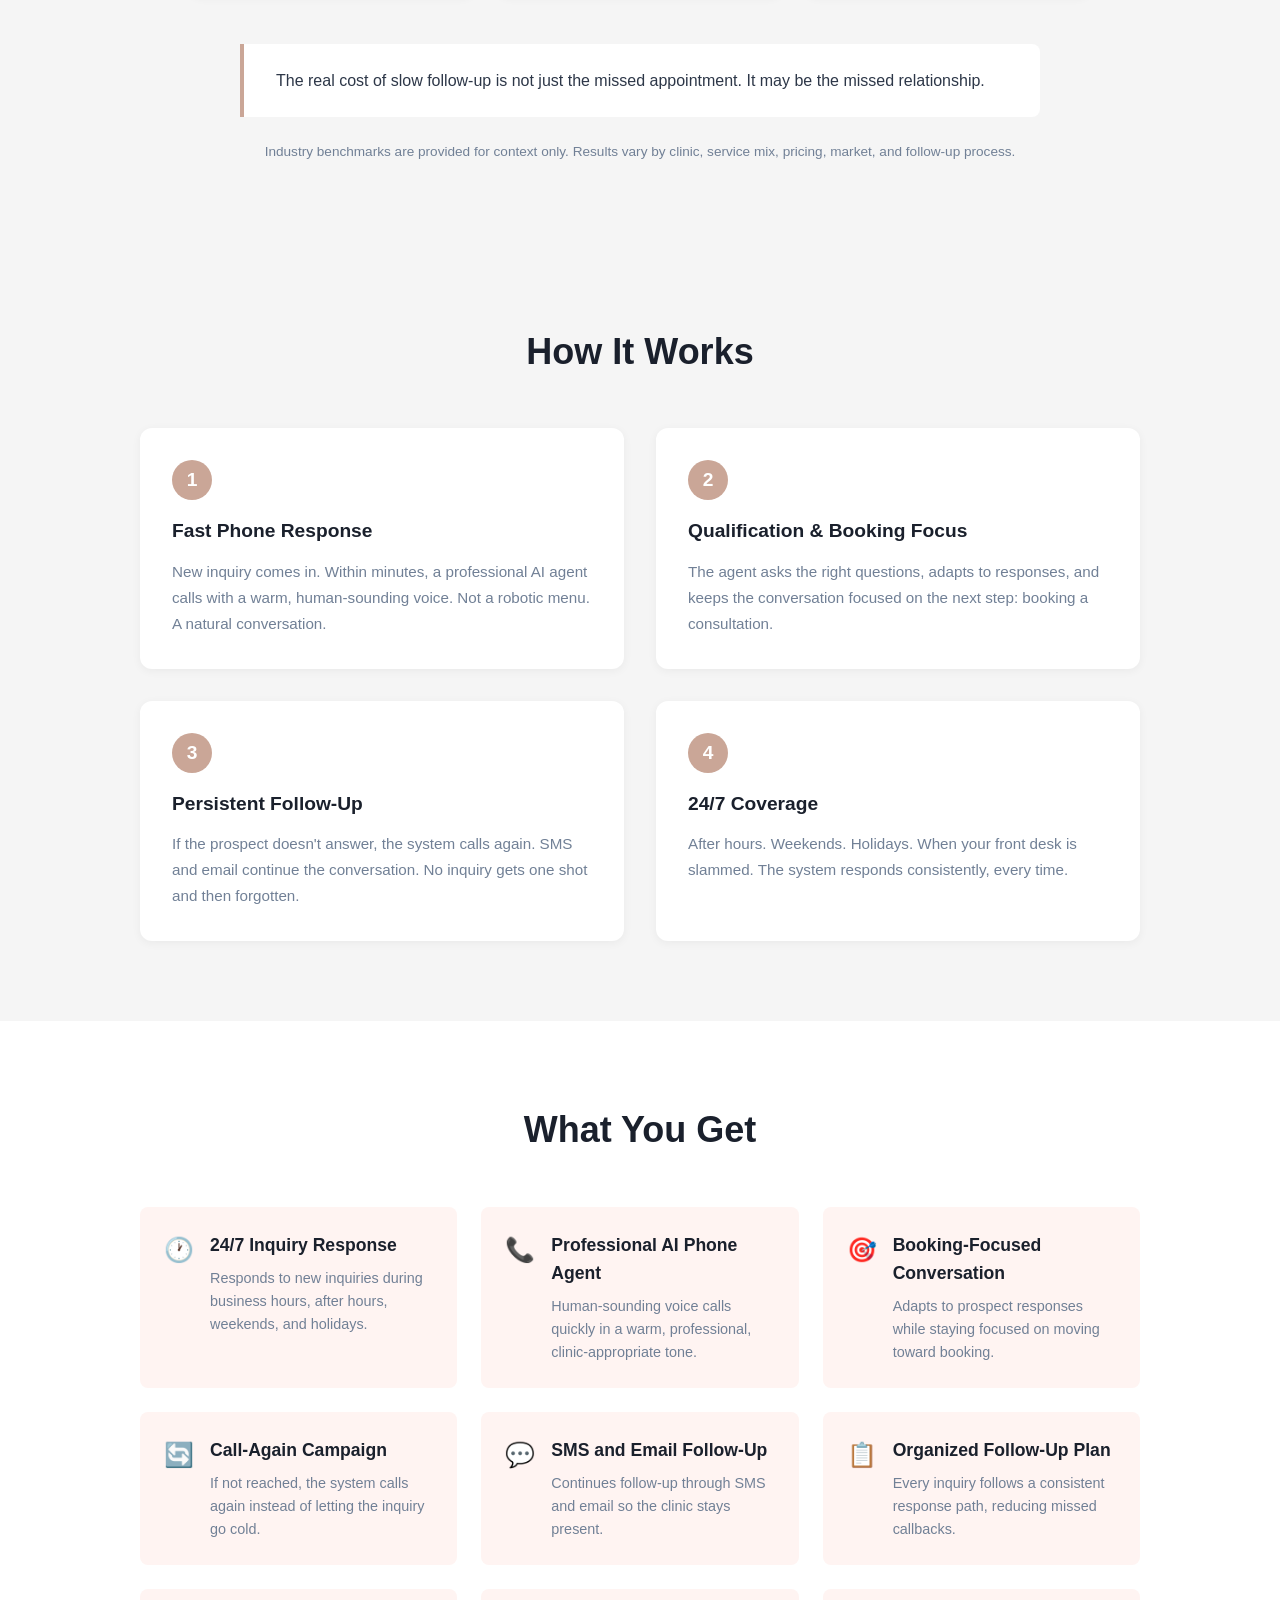
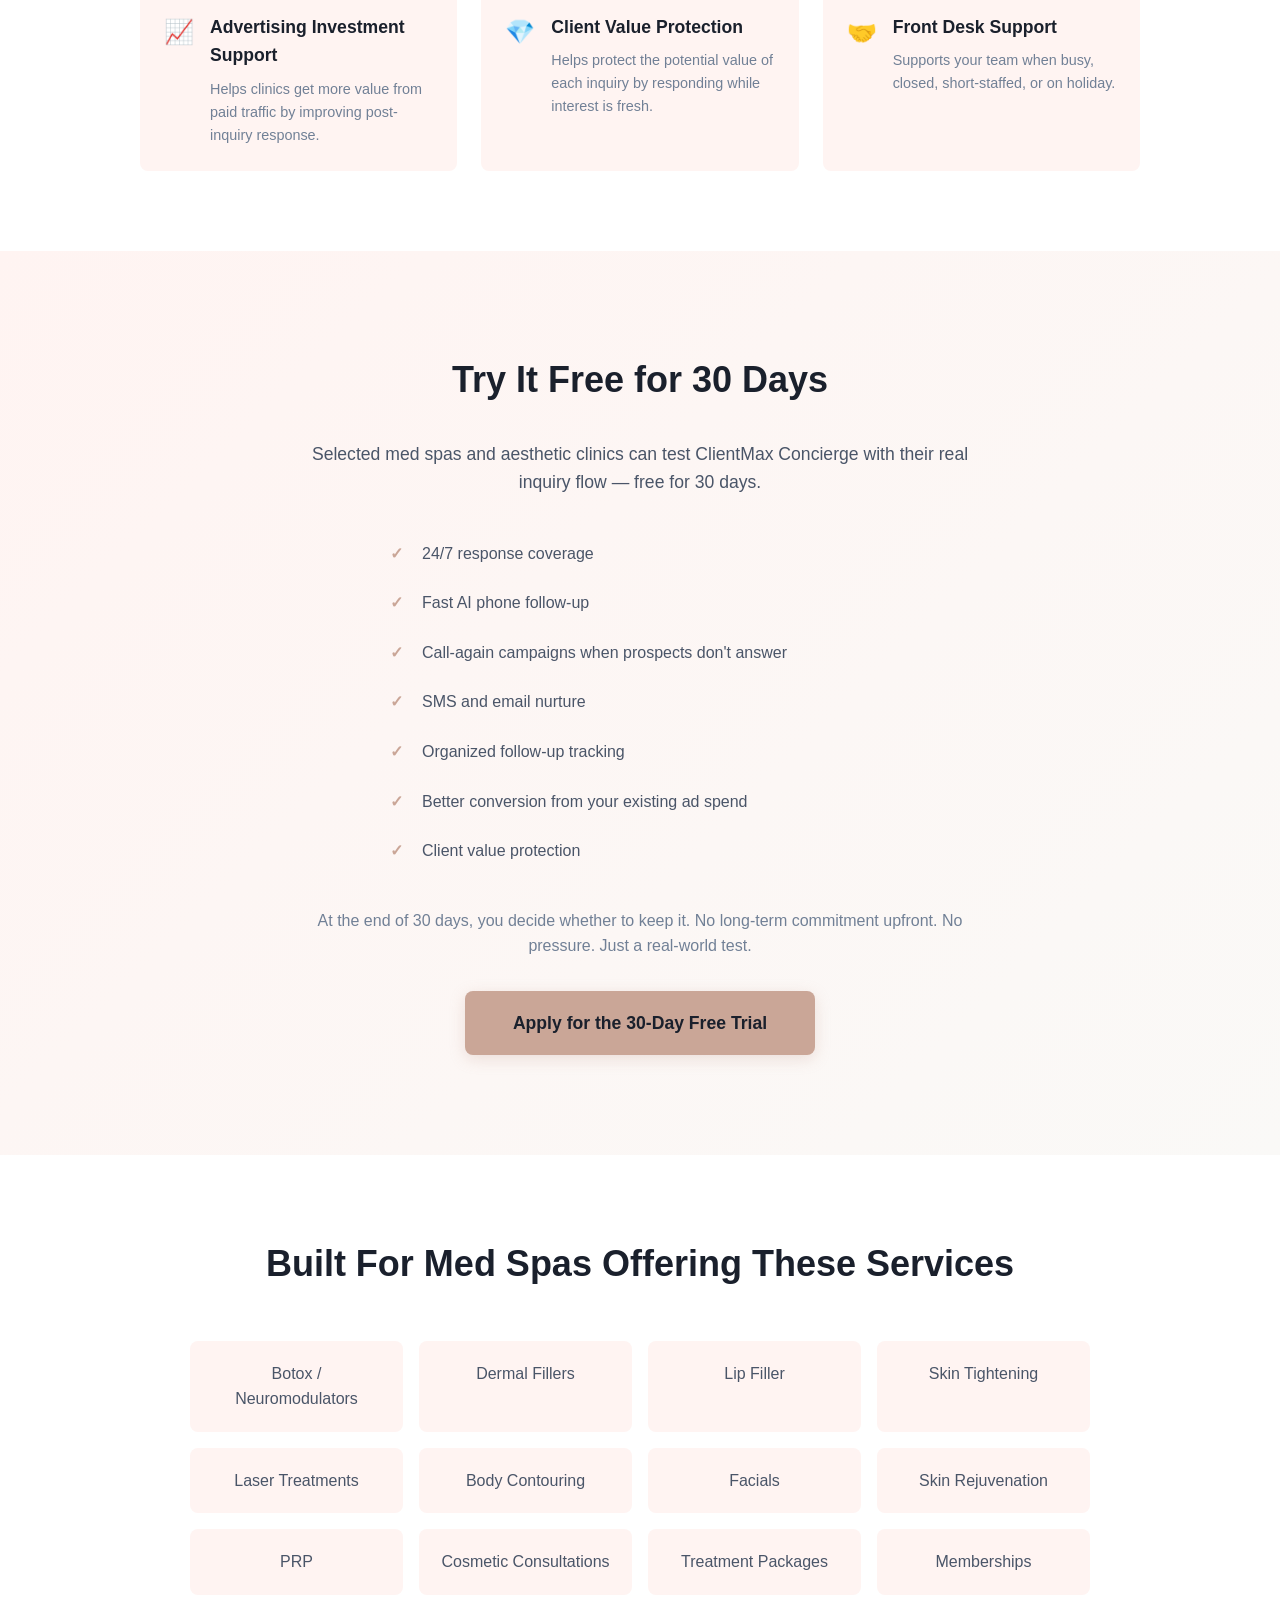
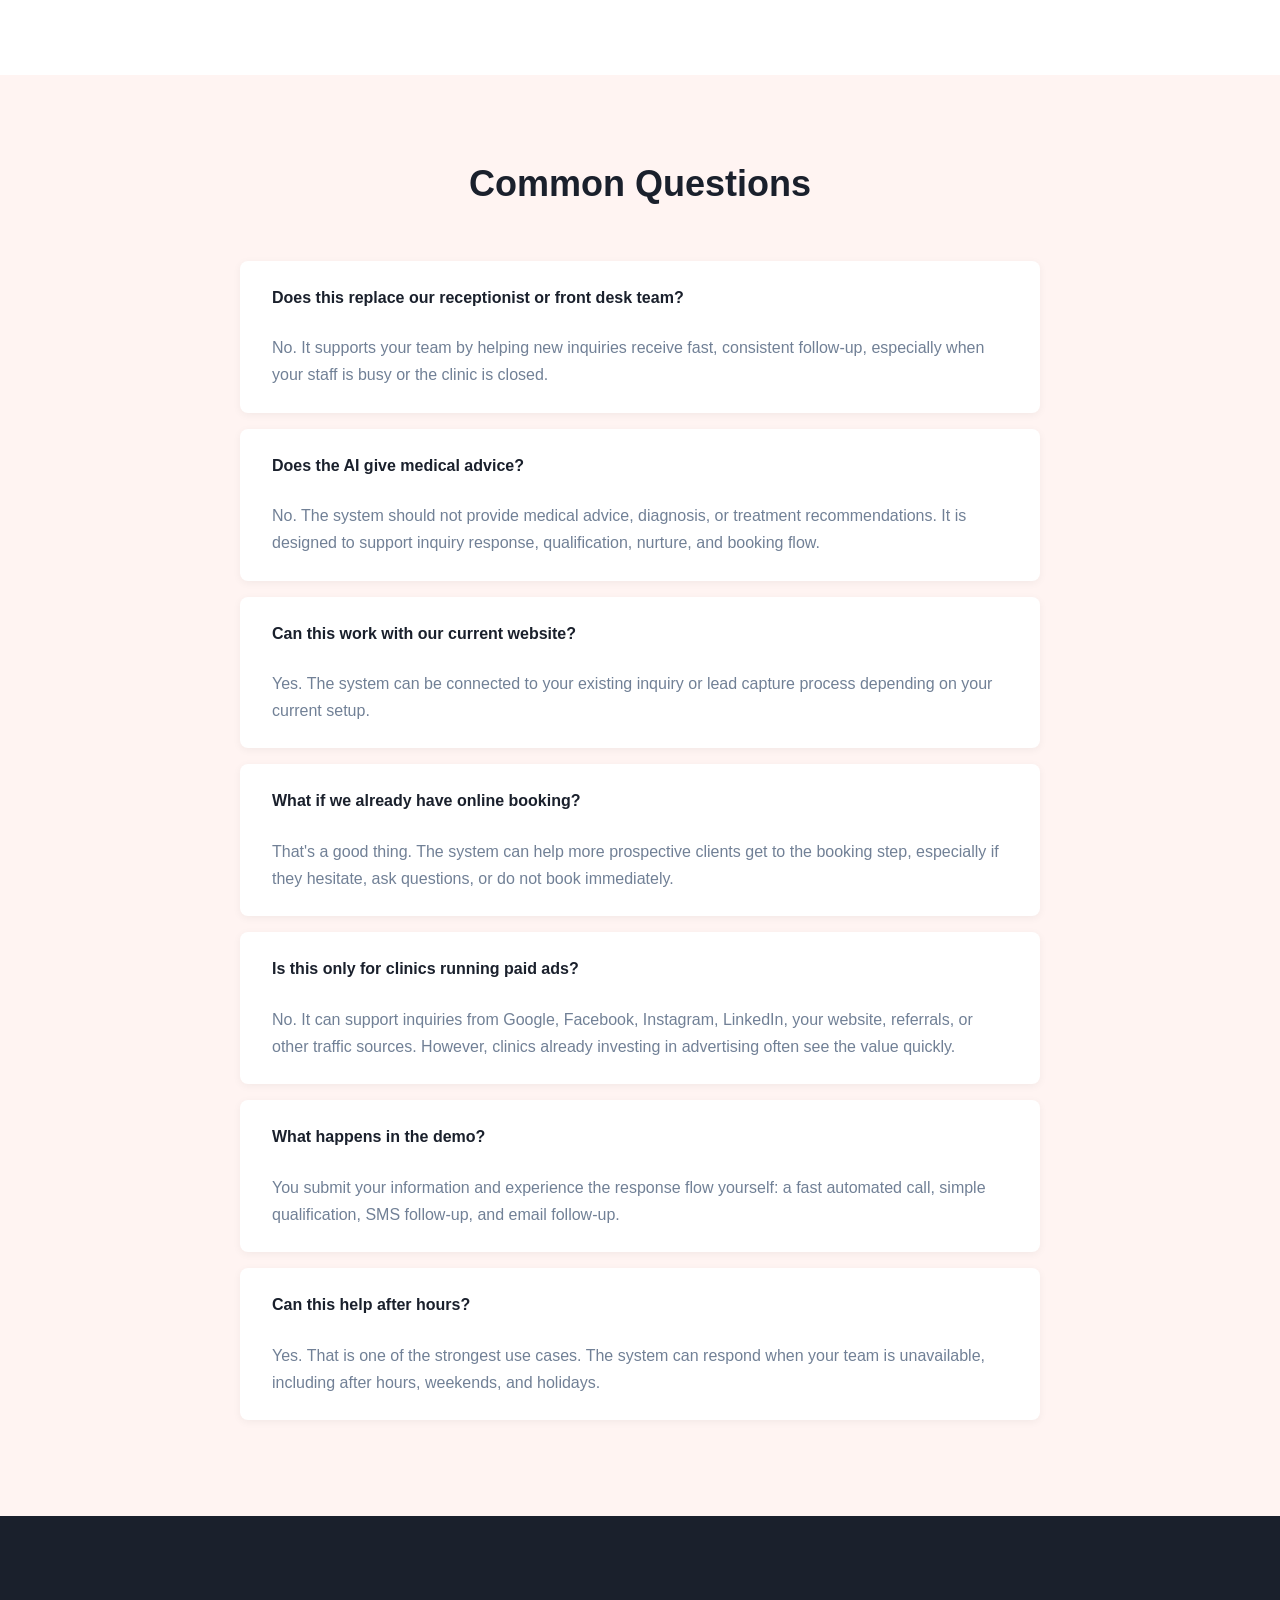
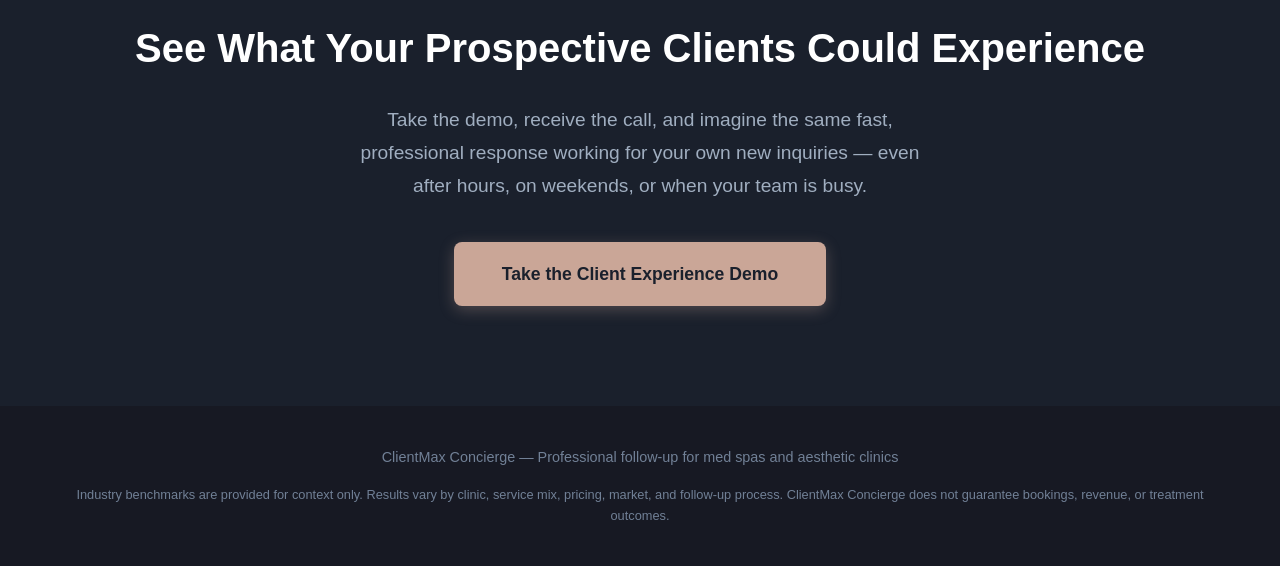
==== commit dcff30fc: "Change mechanism section background to #F5F5F5" ====
--- a/index.html
+++ b/index.html
@@ -32,7 +32,7 @@
         .stat-card { background: #fff; padding: 32px; border-radius: 12px; text-align: center; box-shadow: 0 2px 10px rgba(0,0,0,0.05); }
         .stat-number { font-size: 2.5rem; font-weight: 700; color: #CAA697; margin-bottom: 8px; }
         .stat-label { font-size: 0.9rem; color: #718096; }
-        .mechanism { padding: 80px 0; background: #FFF4F2; }
+        .mechanism { padding: 80px 0; background: #F5F5F5; }
         .steps { display: grid; grid-template-columns: repeat(2, 1fr); gap: 32px; max-width: 1000px; margin: 48px auto 0; }
         .step { background: #fff; padding: 32px; border-radius: 12px; box-shadow: 0 2px 10px rgba(0,0,0,0.05); }
         .step-number { display: inline-block; width: 40px; height: 40px; background: #CAA697; color: #fff; font-weight: 600; font-size: 1.2rem; line-height: 40px; text-align: center; border-radius: 50%; margin-bottom: 16px; }
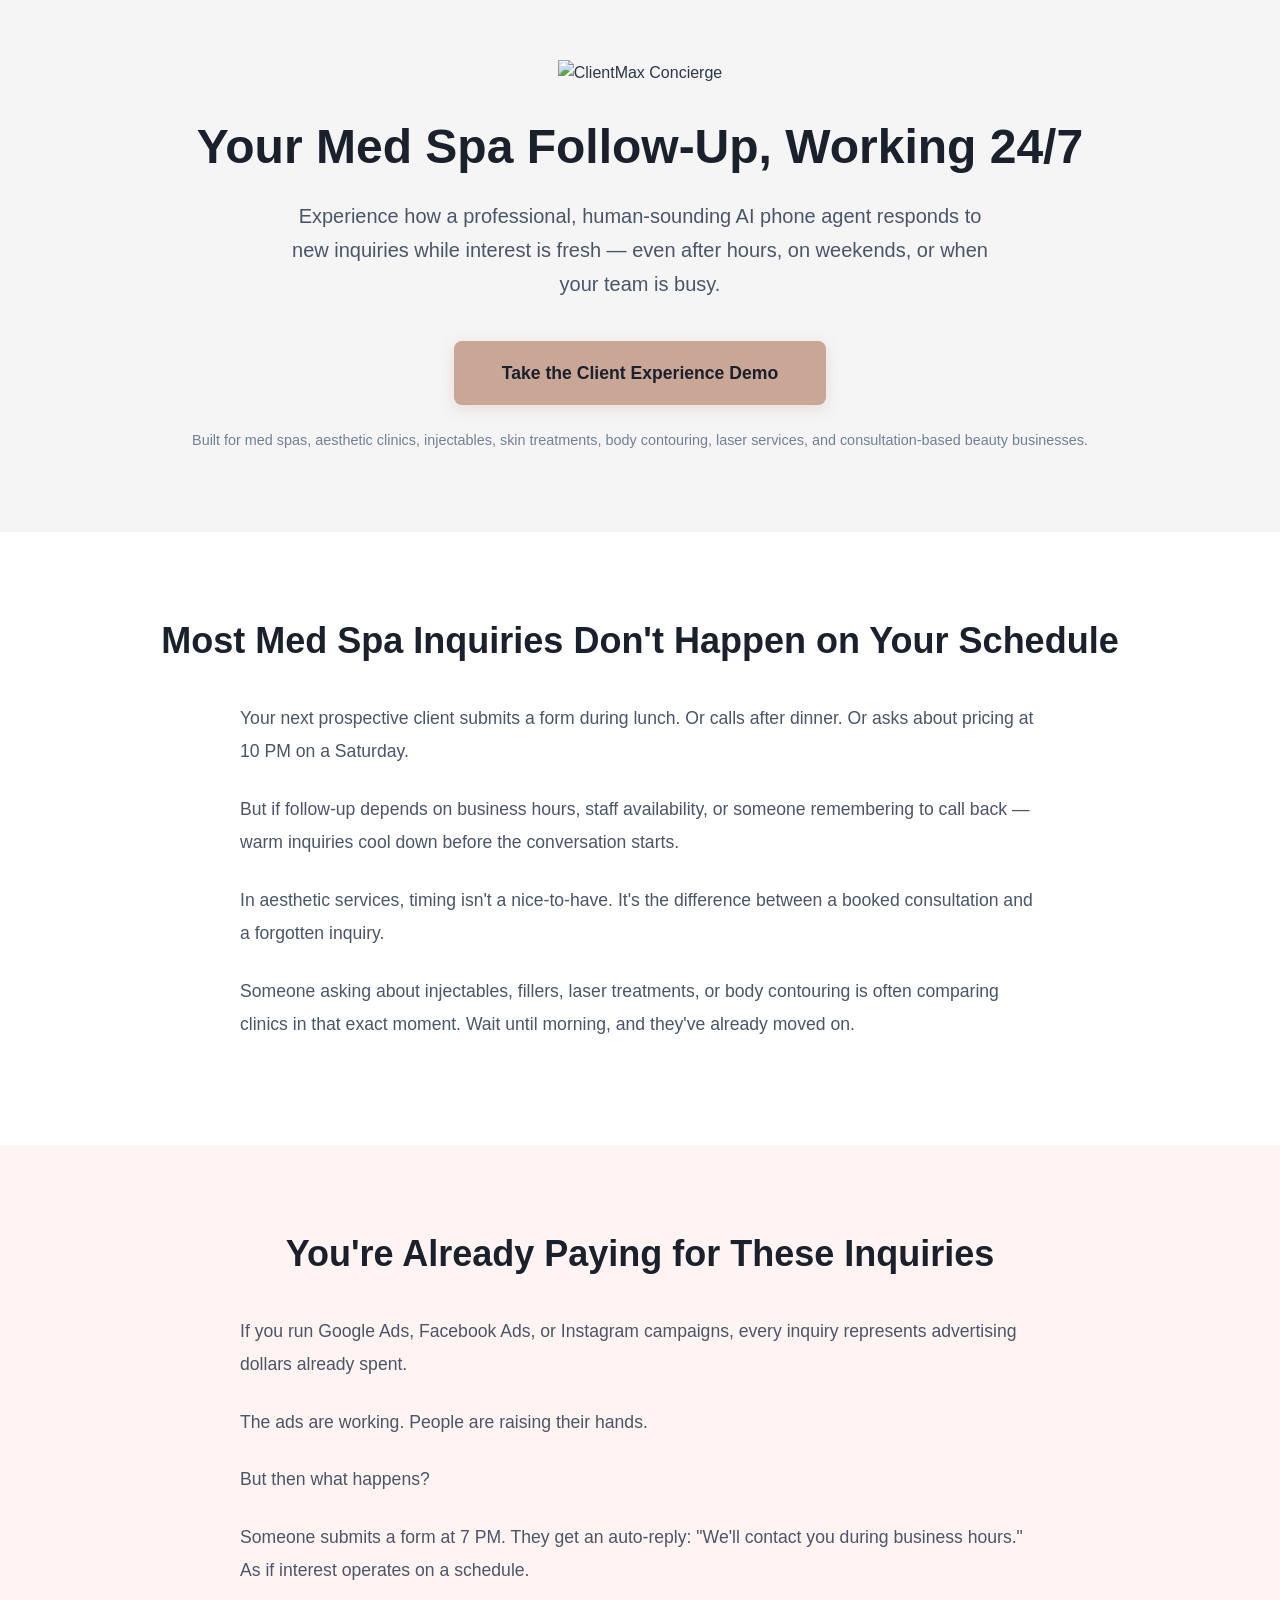
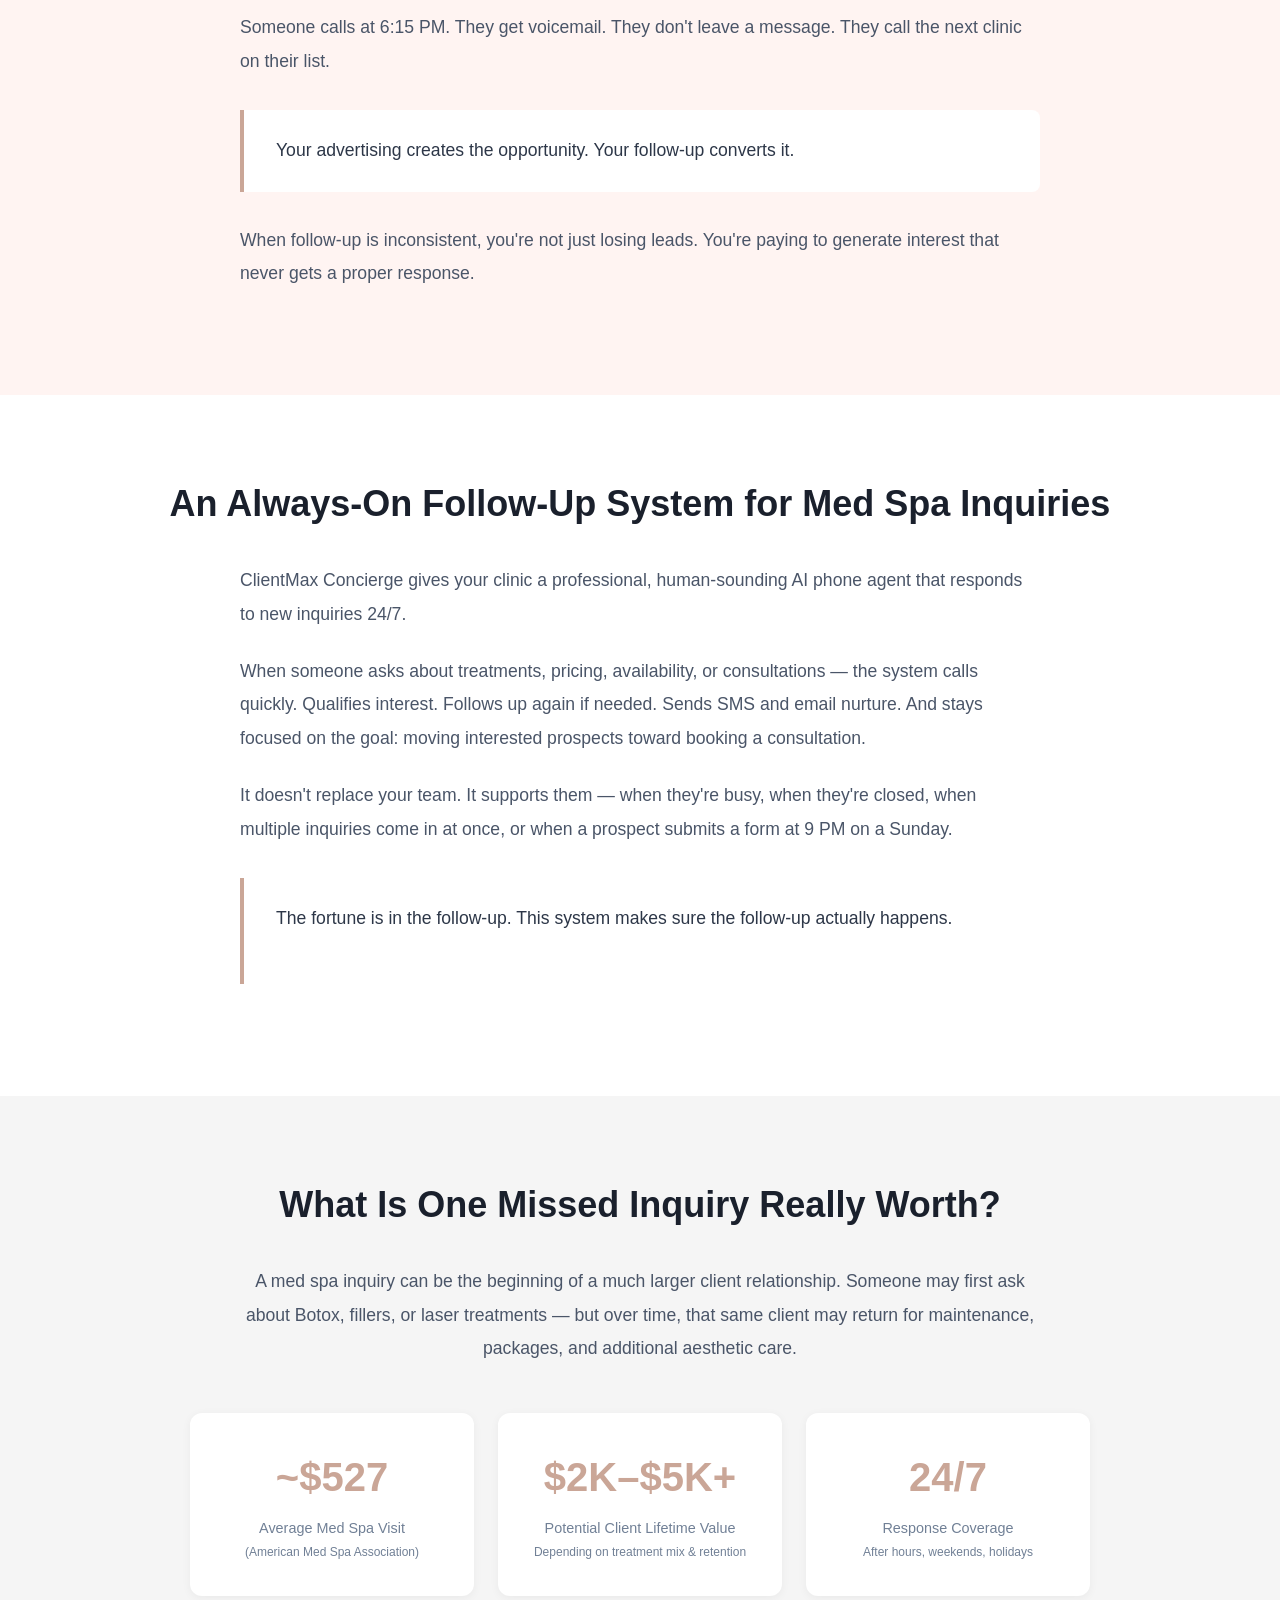
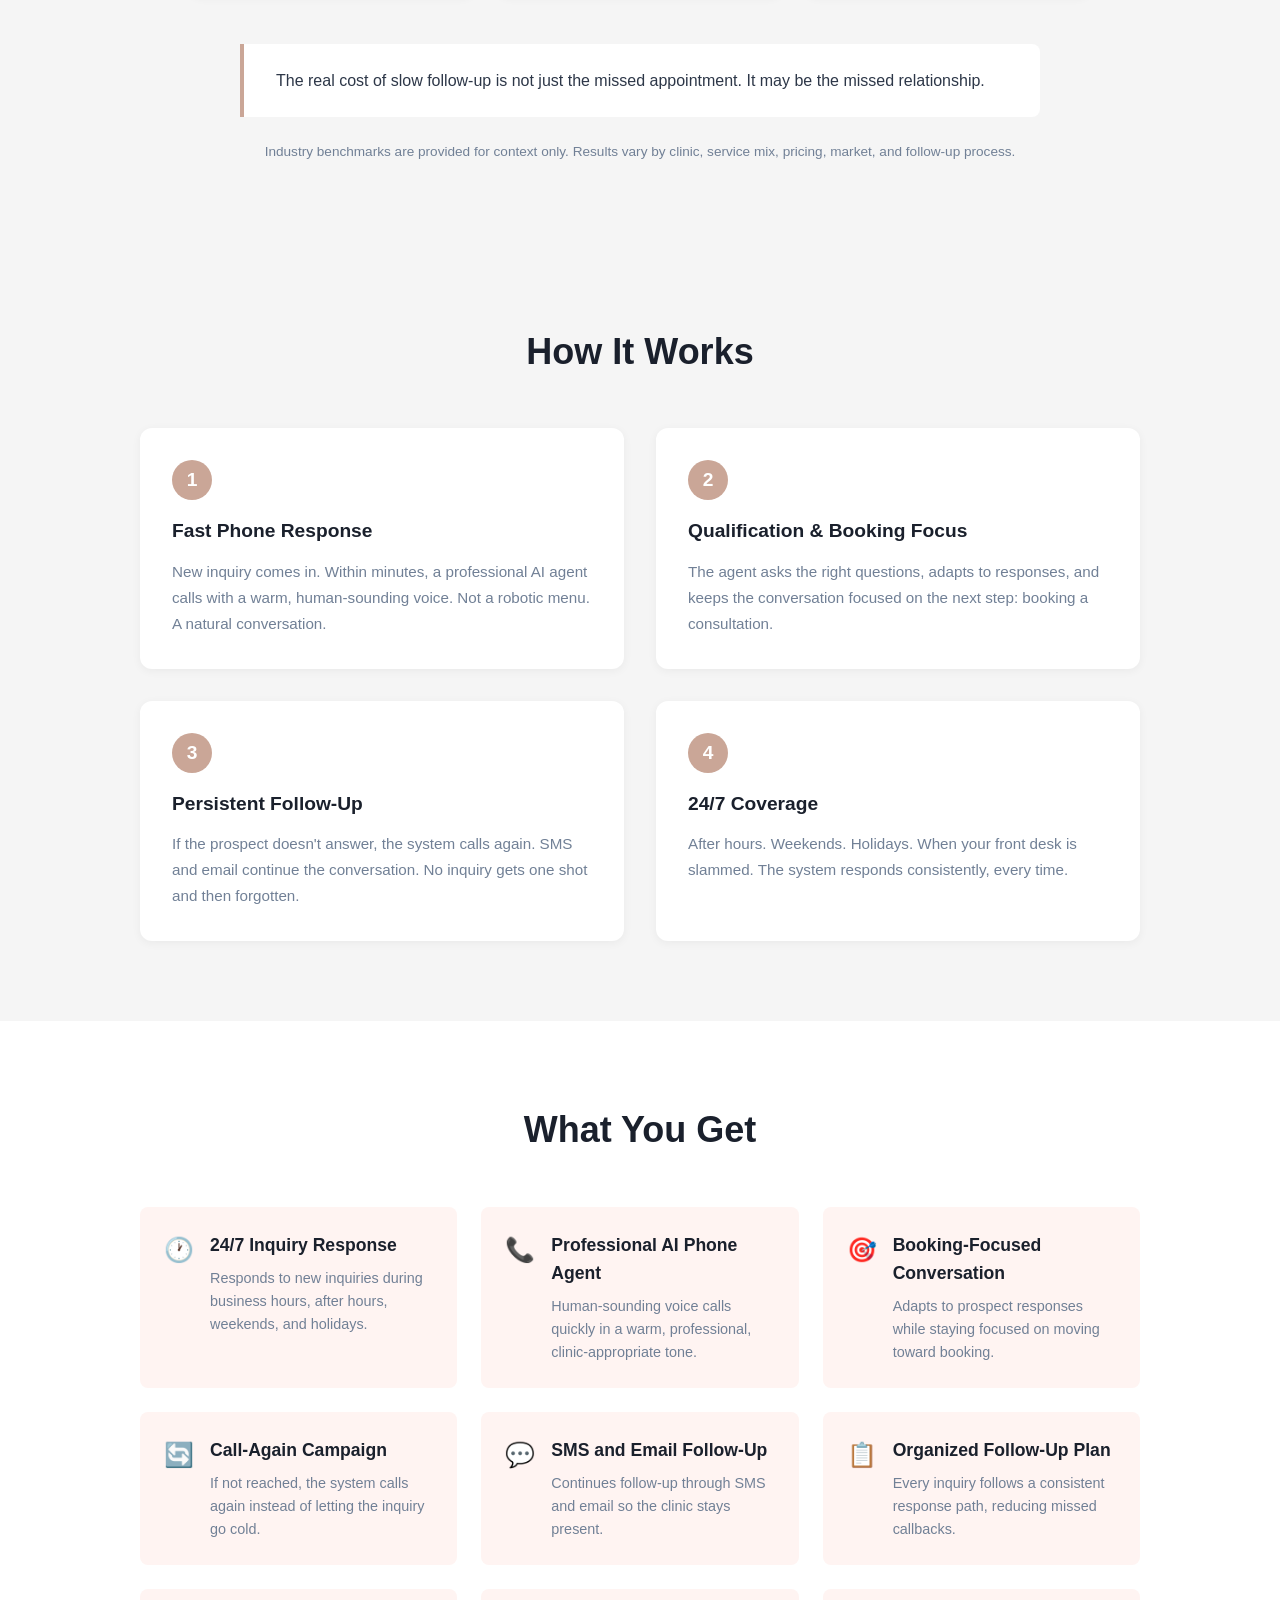
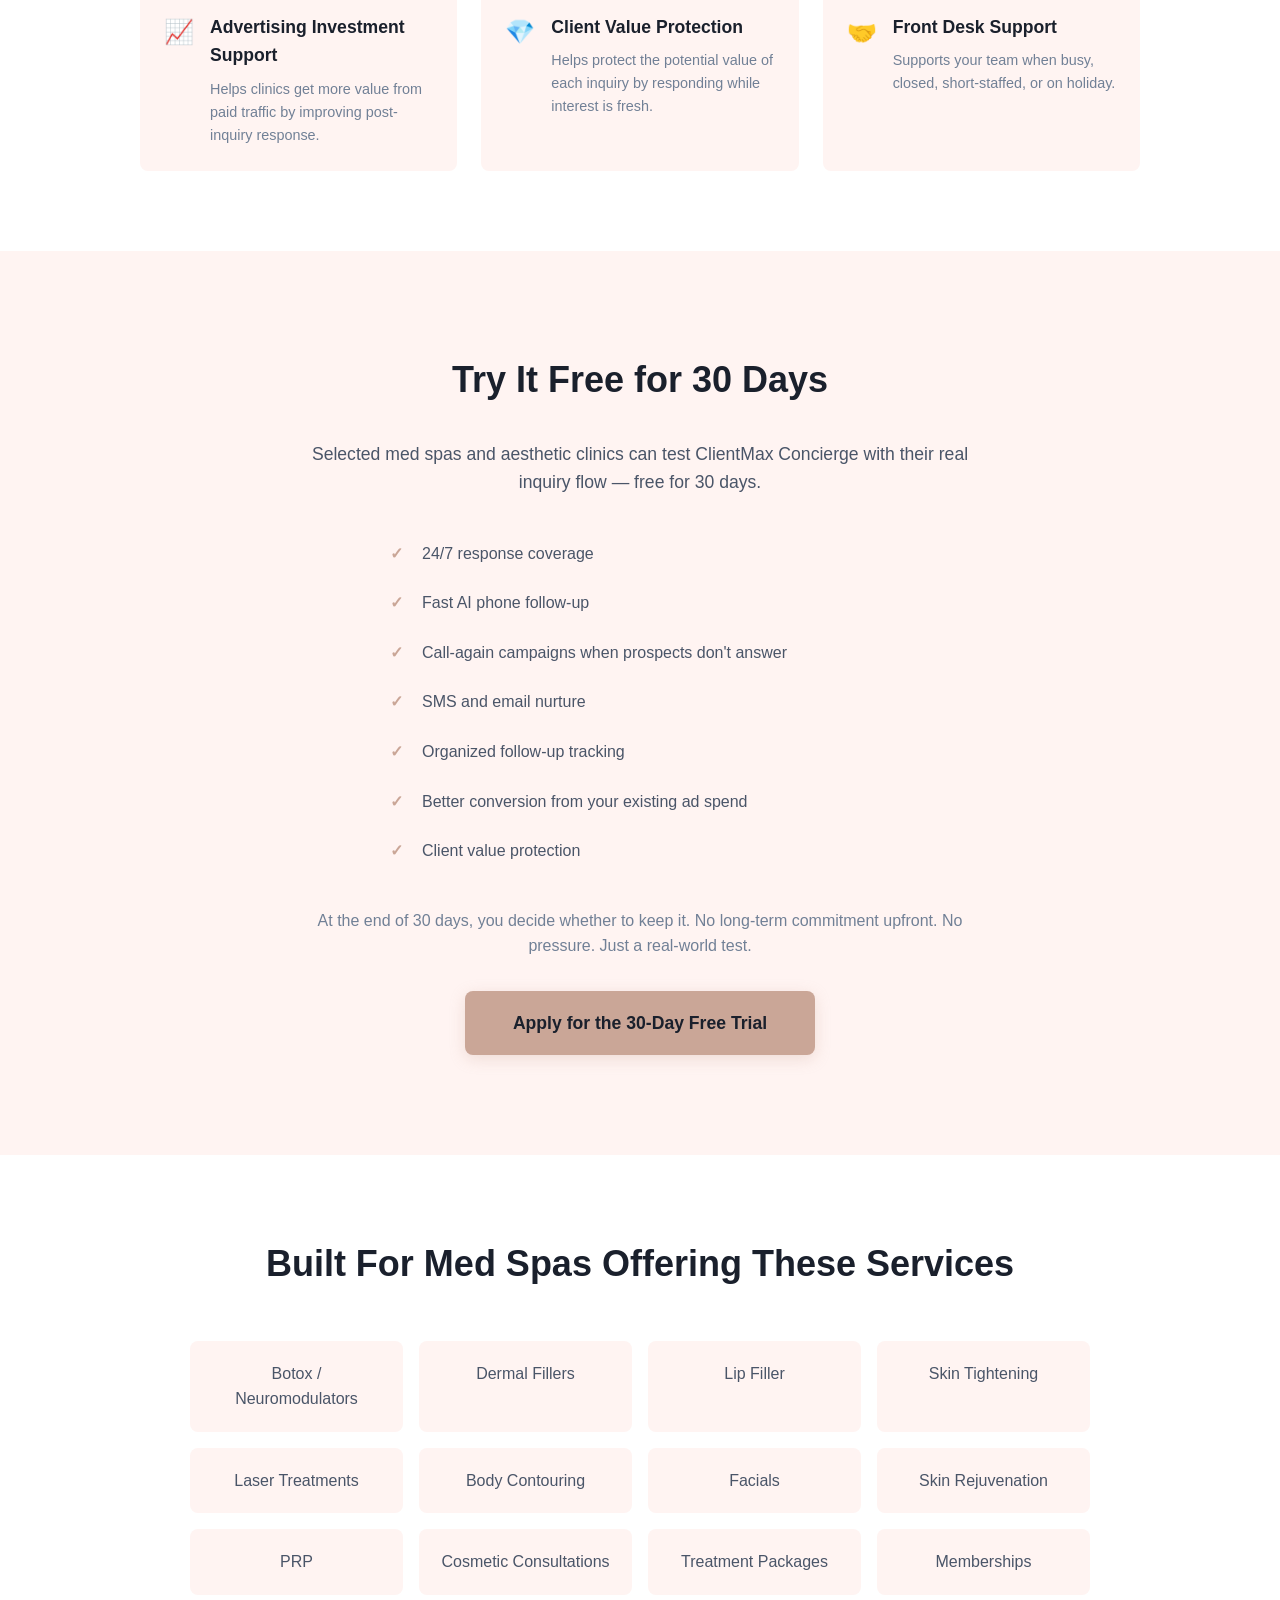
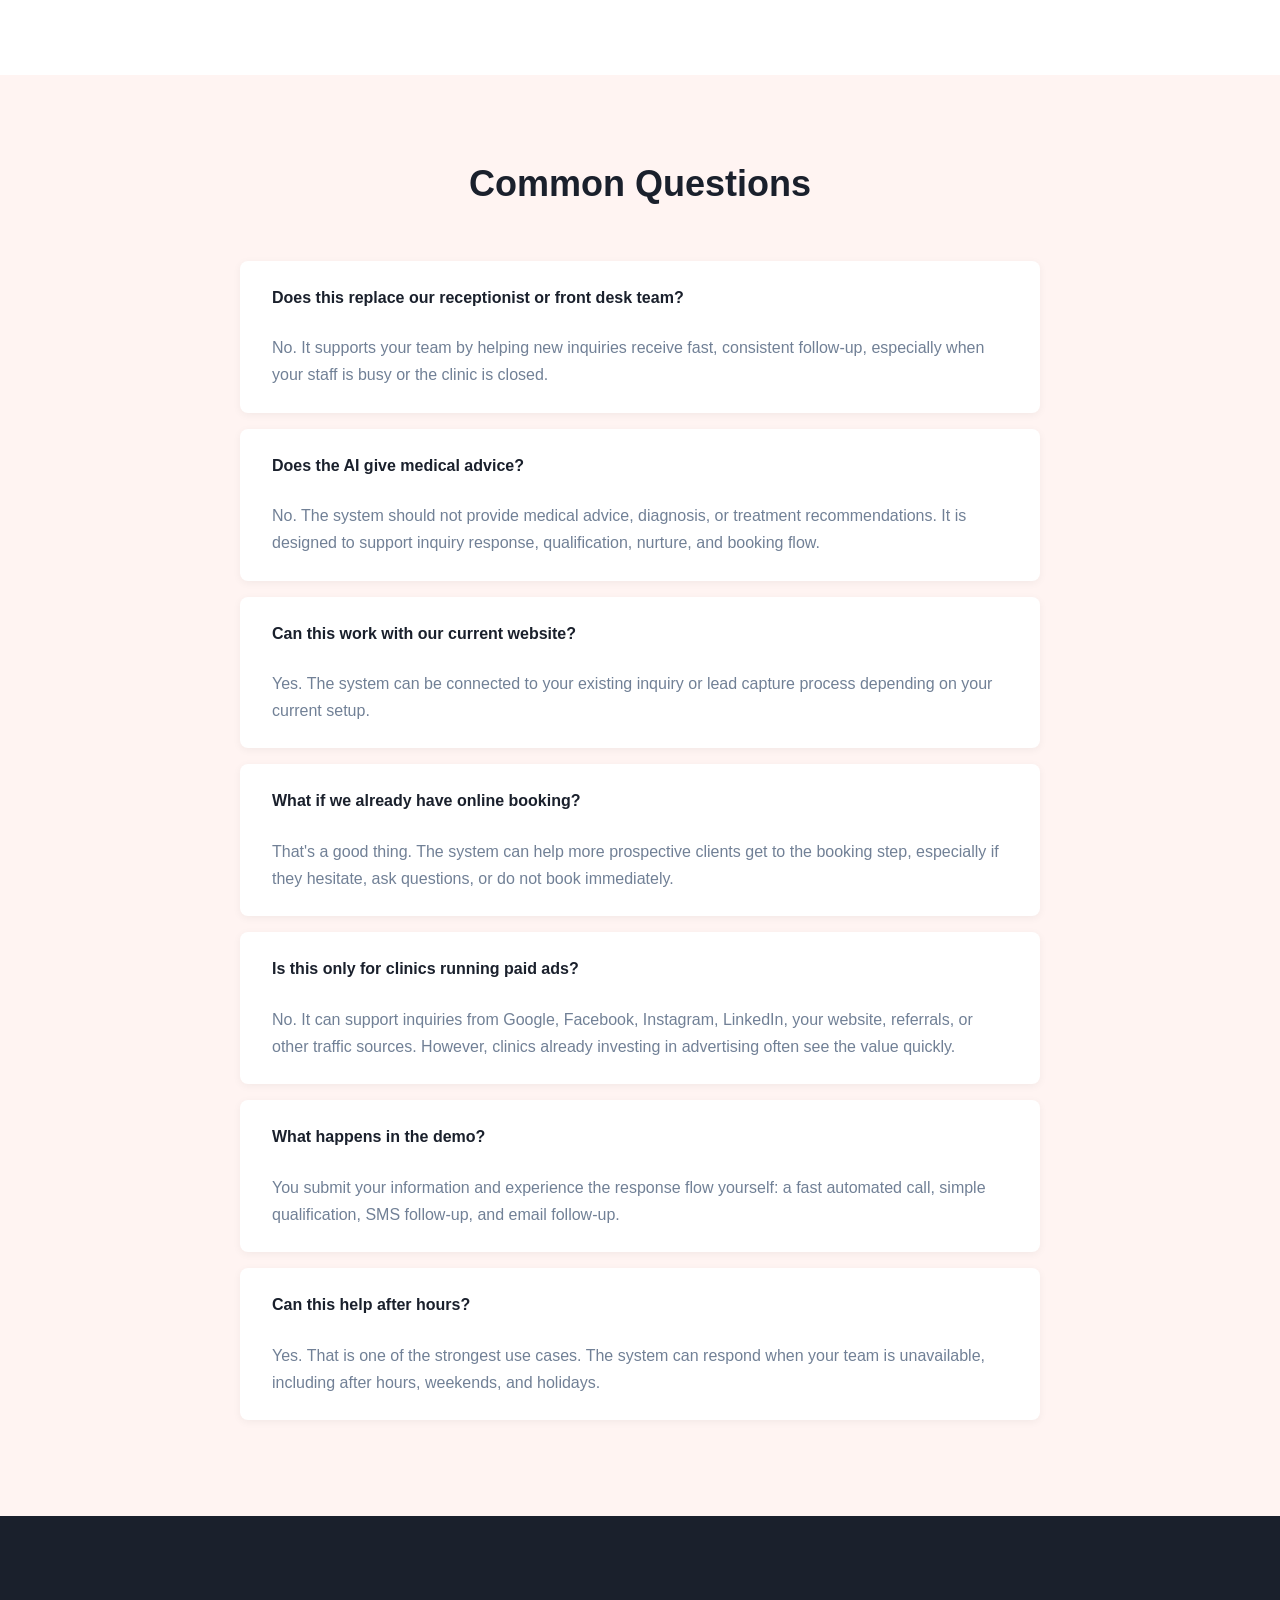
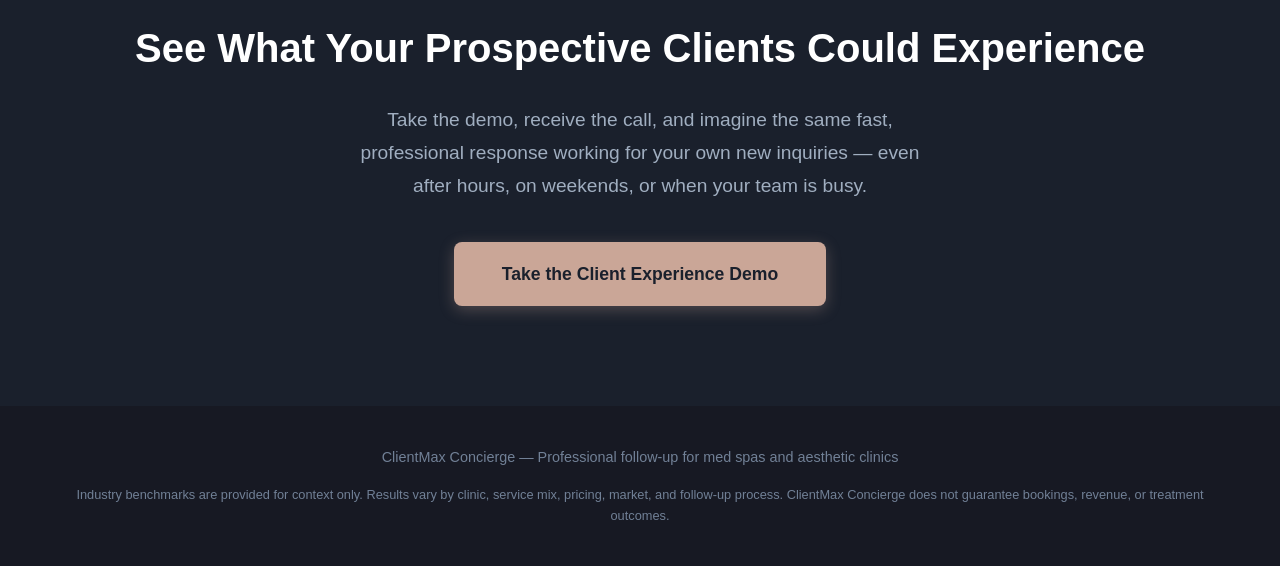
==== commit a02ddfbe: "Change offer section to solid #FFF4F2" ====
--- a/index.html
+++ b/index.html
@@ -44,7 +44,7 @@
         .feature-icon { font-size: 1.5rem; flex-shrink: 0; }
         .feature h3 { font-size: 1.1rem; font-weight: 600; color: #1a202c; margin-bottom: 8px; }
         .feature p { color: #718096; font-size: 0.9rem; line-height: 1.6; }
-        .offer { padding: 100px 0; background: linear-gradient(135deg, #FFF4F2 0%, #faf9f7 100%); text-align: center; }
+        .offer { padding: 100px 0; background: #FFF4F2; text-align: center; }
         .offer-content { max-width: 700px; margin: 0 auto; }
         .offer-list { text-align: left; max-width: 500px; margin: 32px auto; list-style: none; }
         .offer-list li { padding: 12px 0; padding-left: 32px; position: relative; color: #4a5568; }
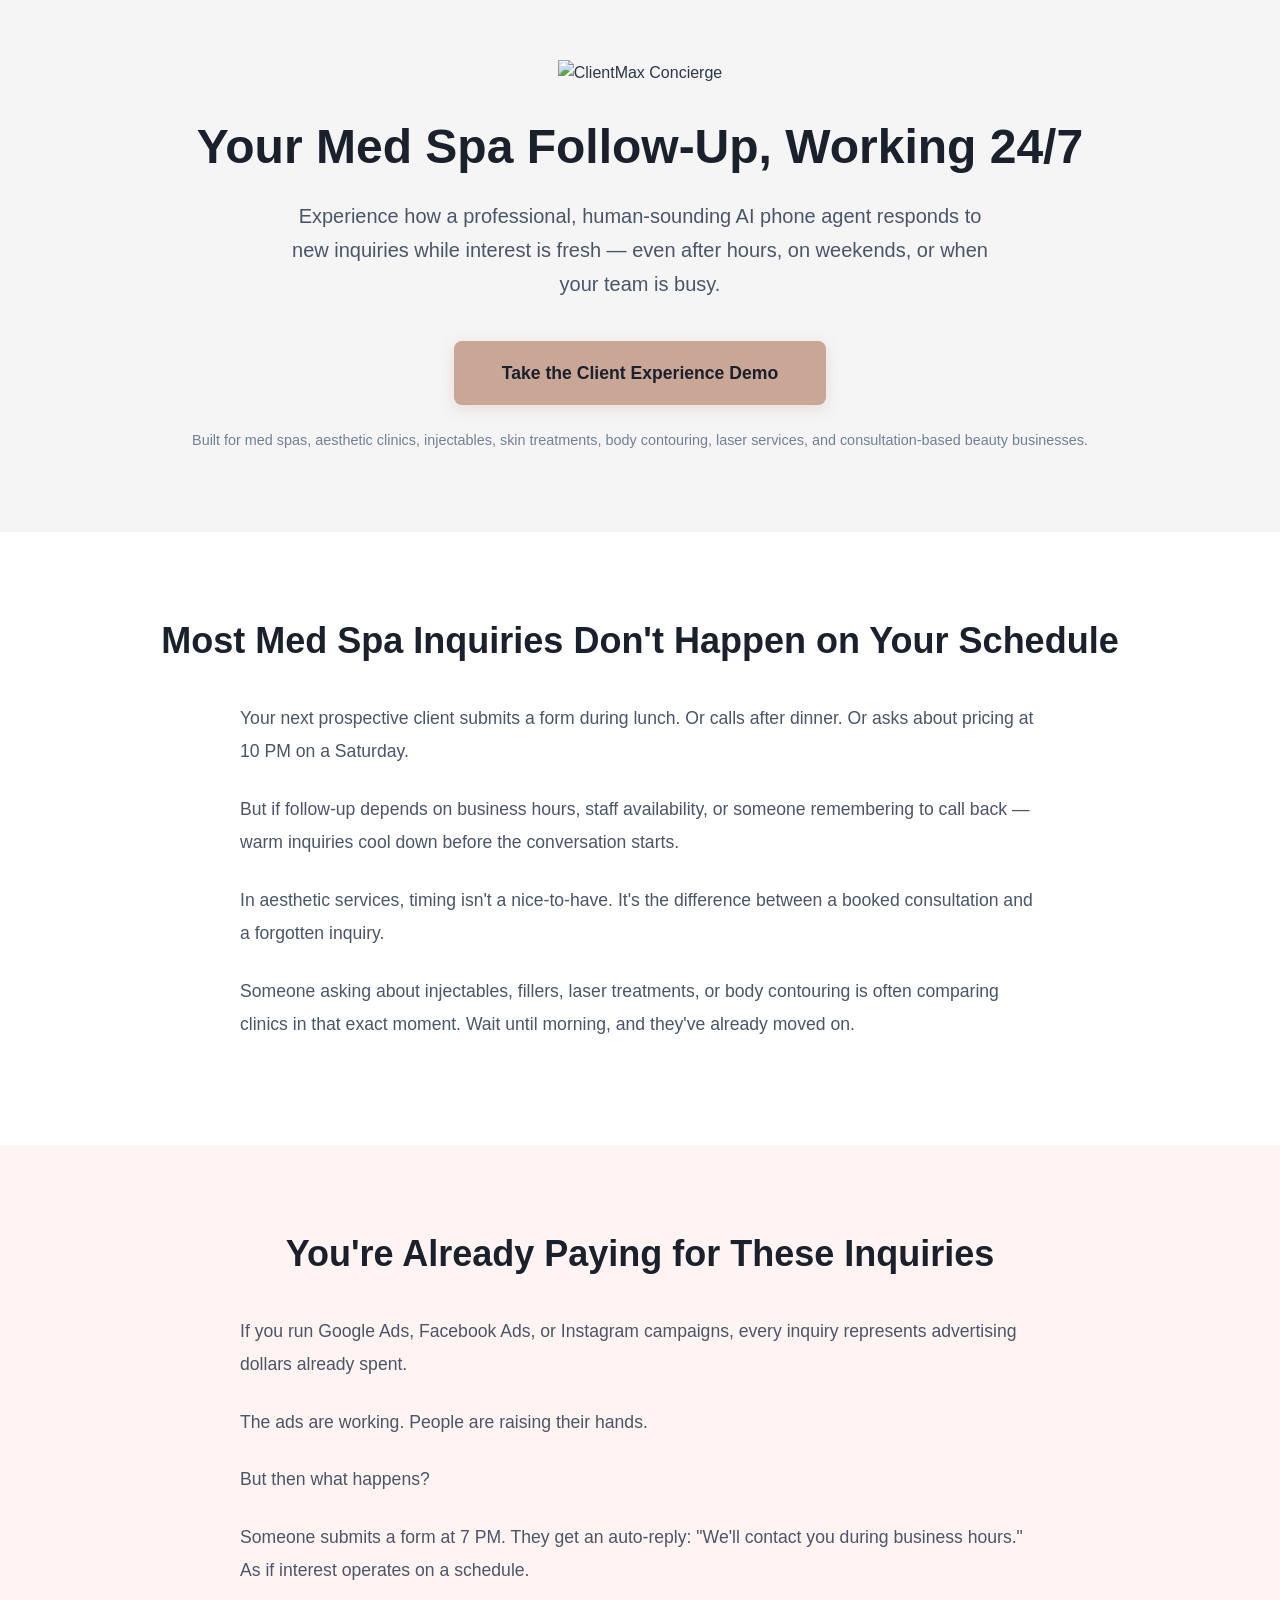
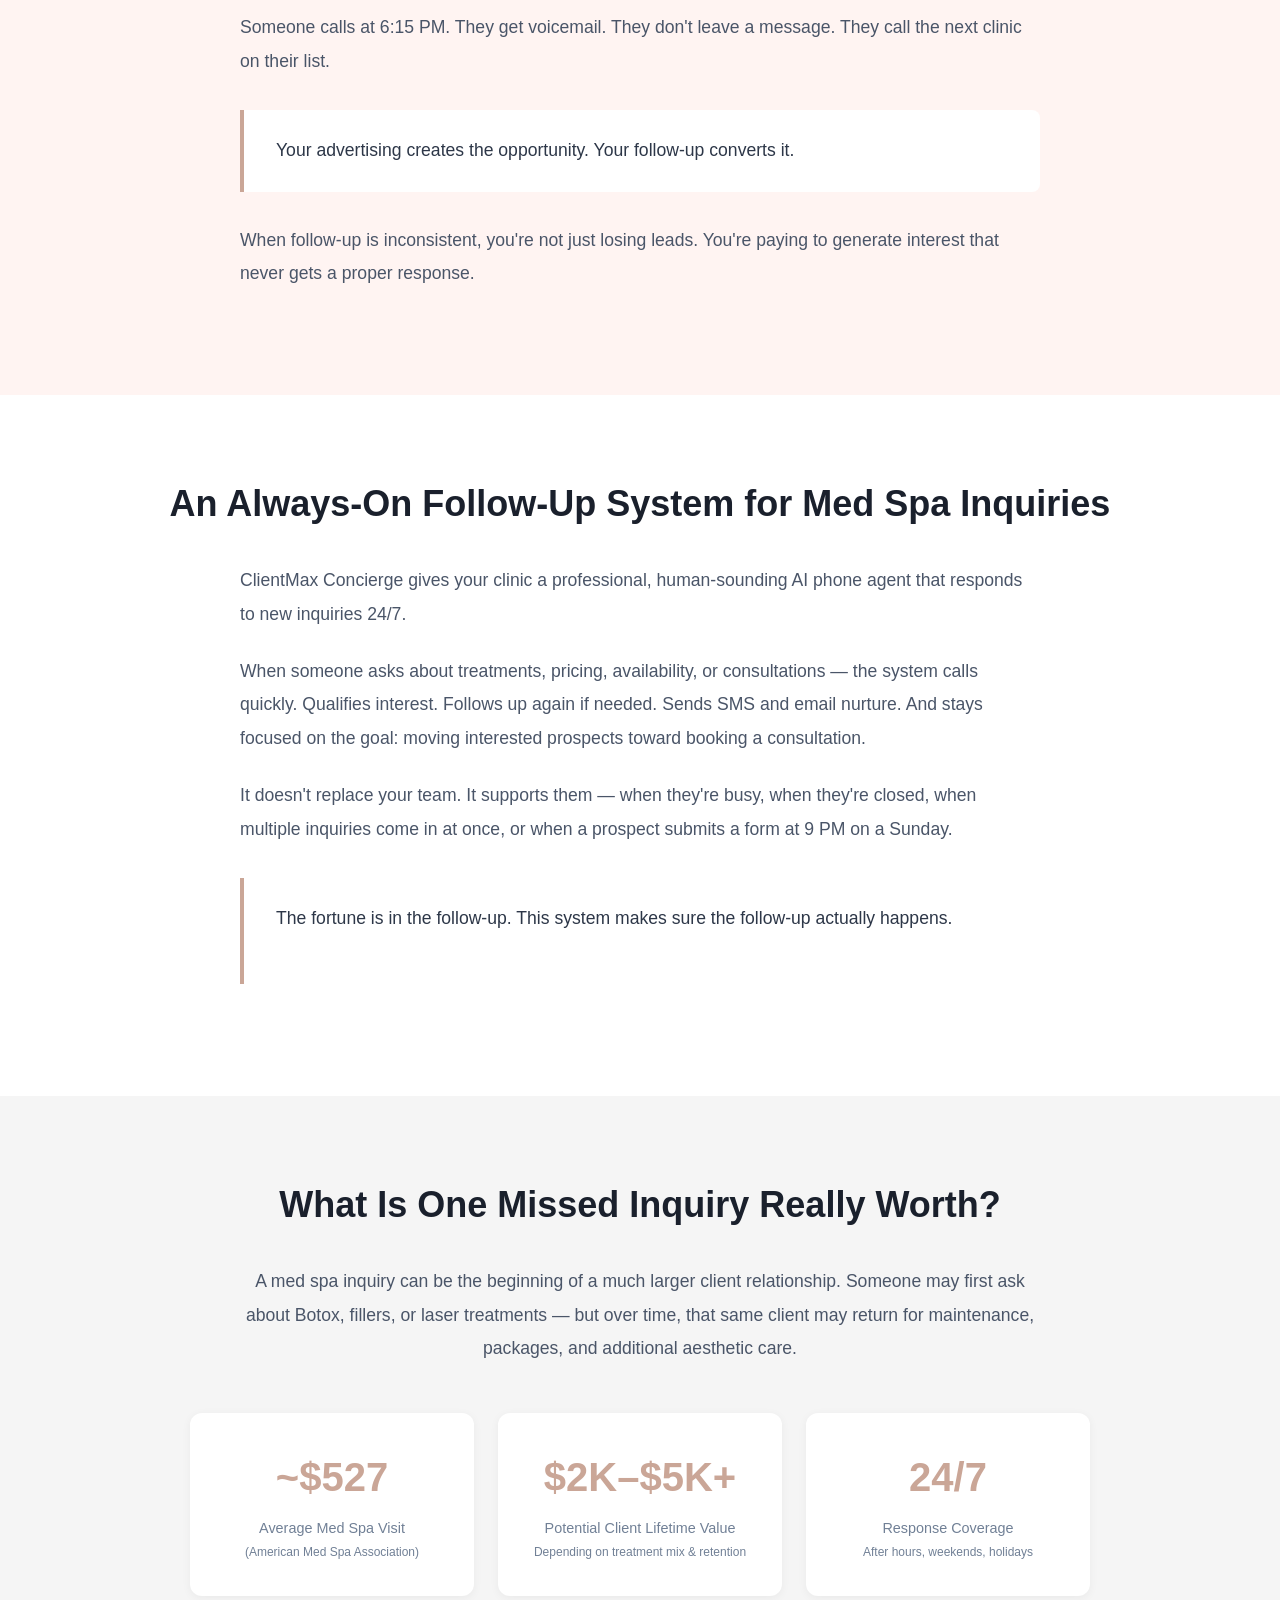
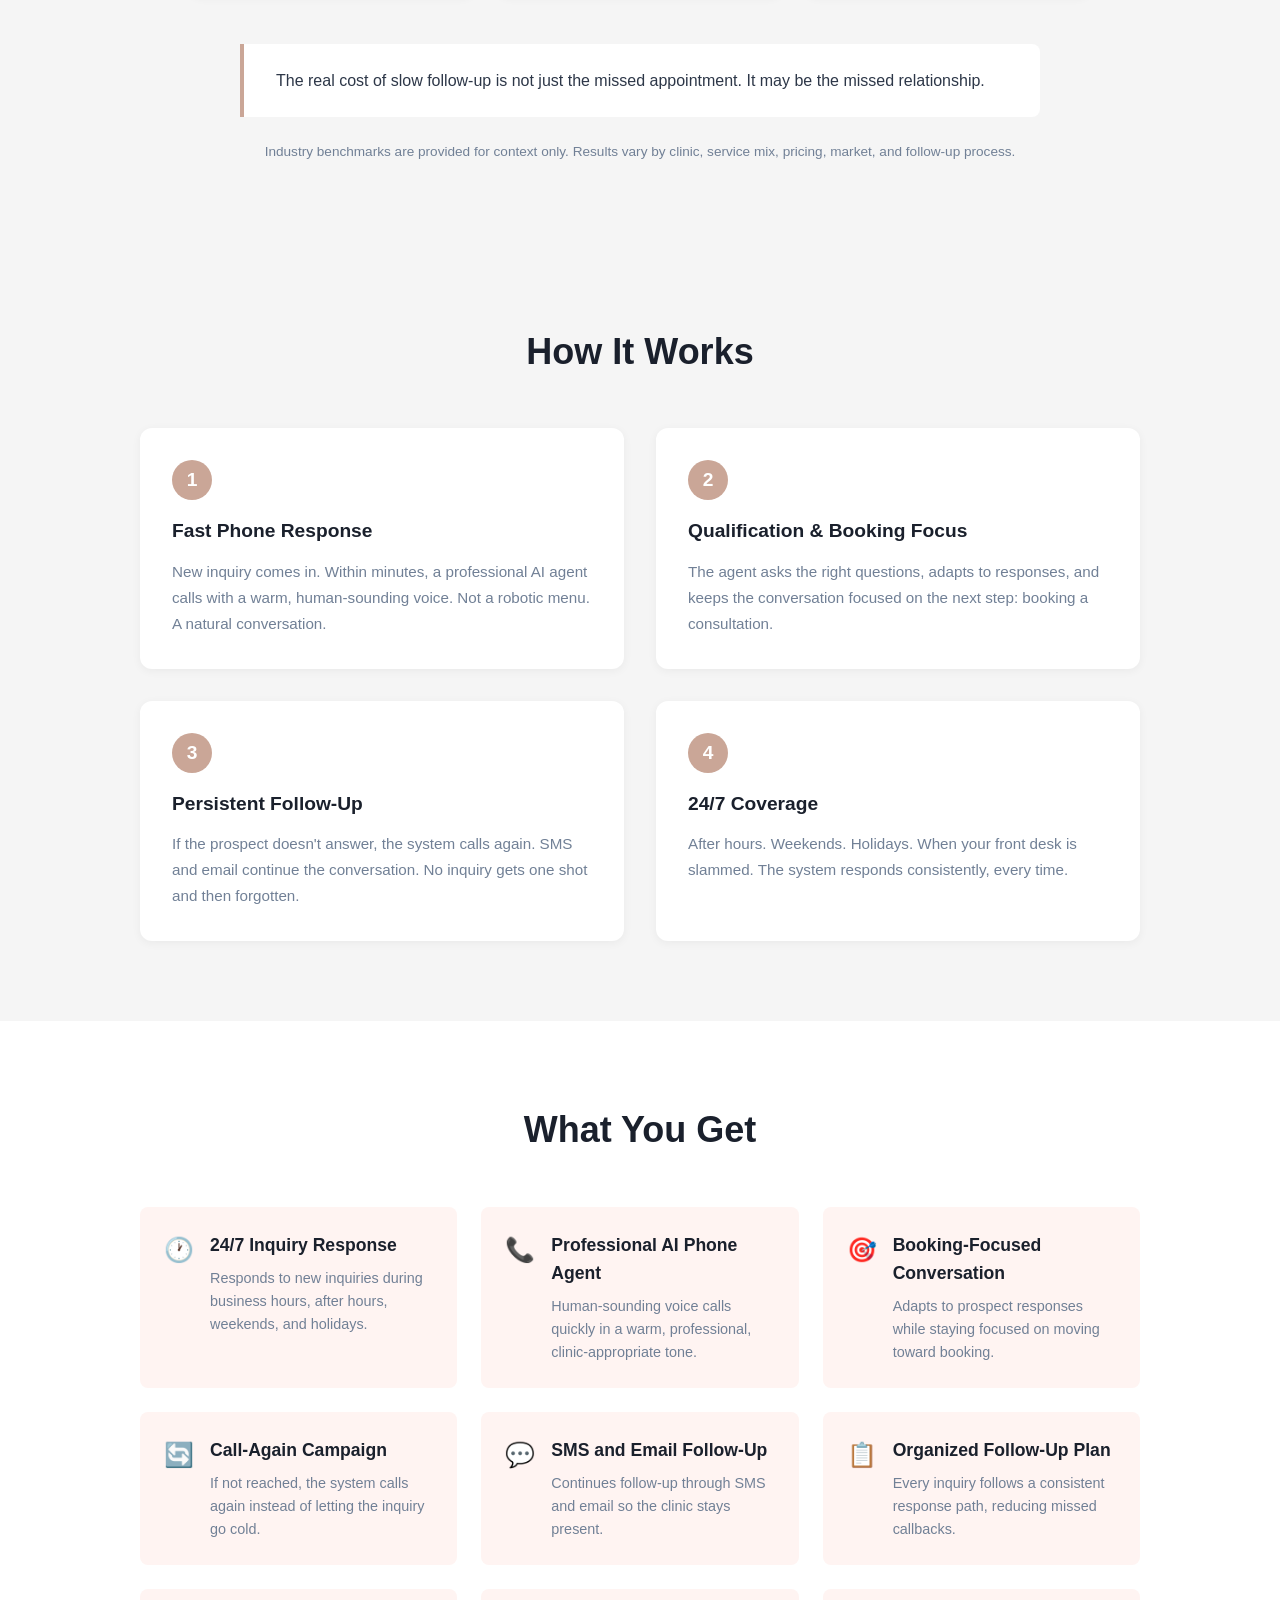
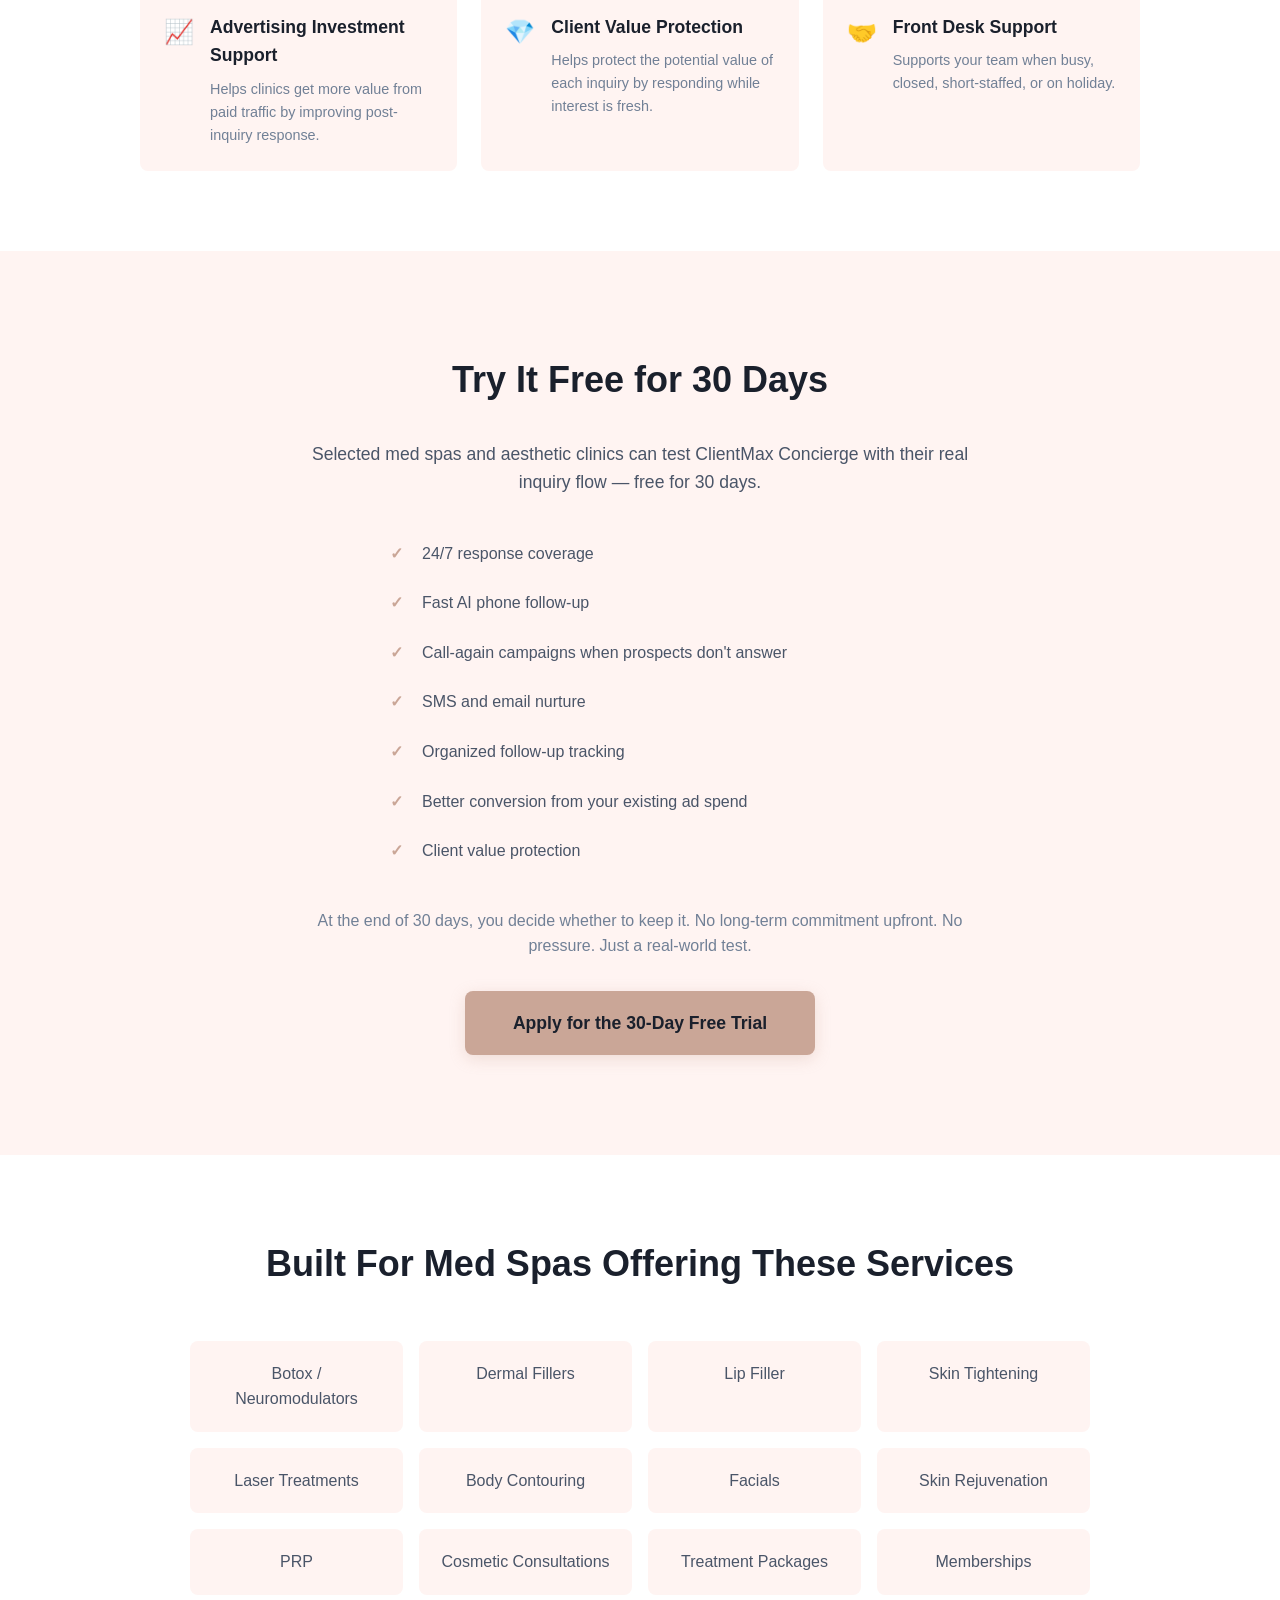
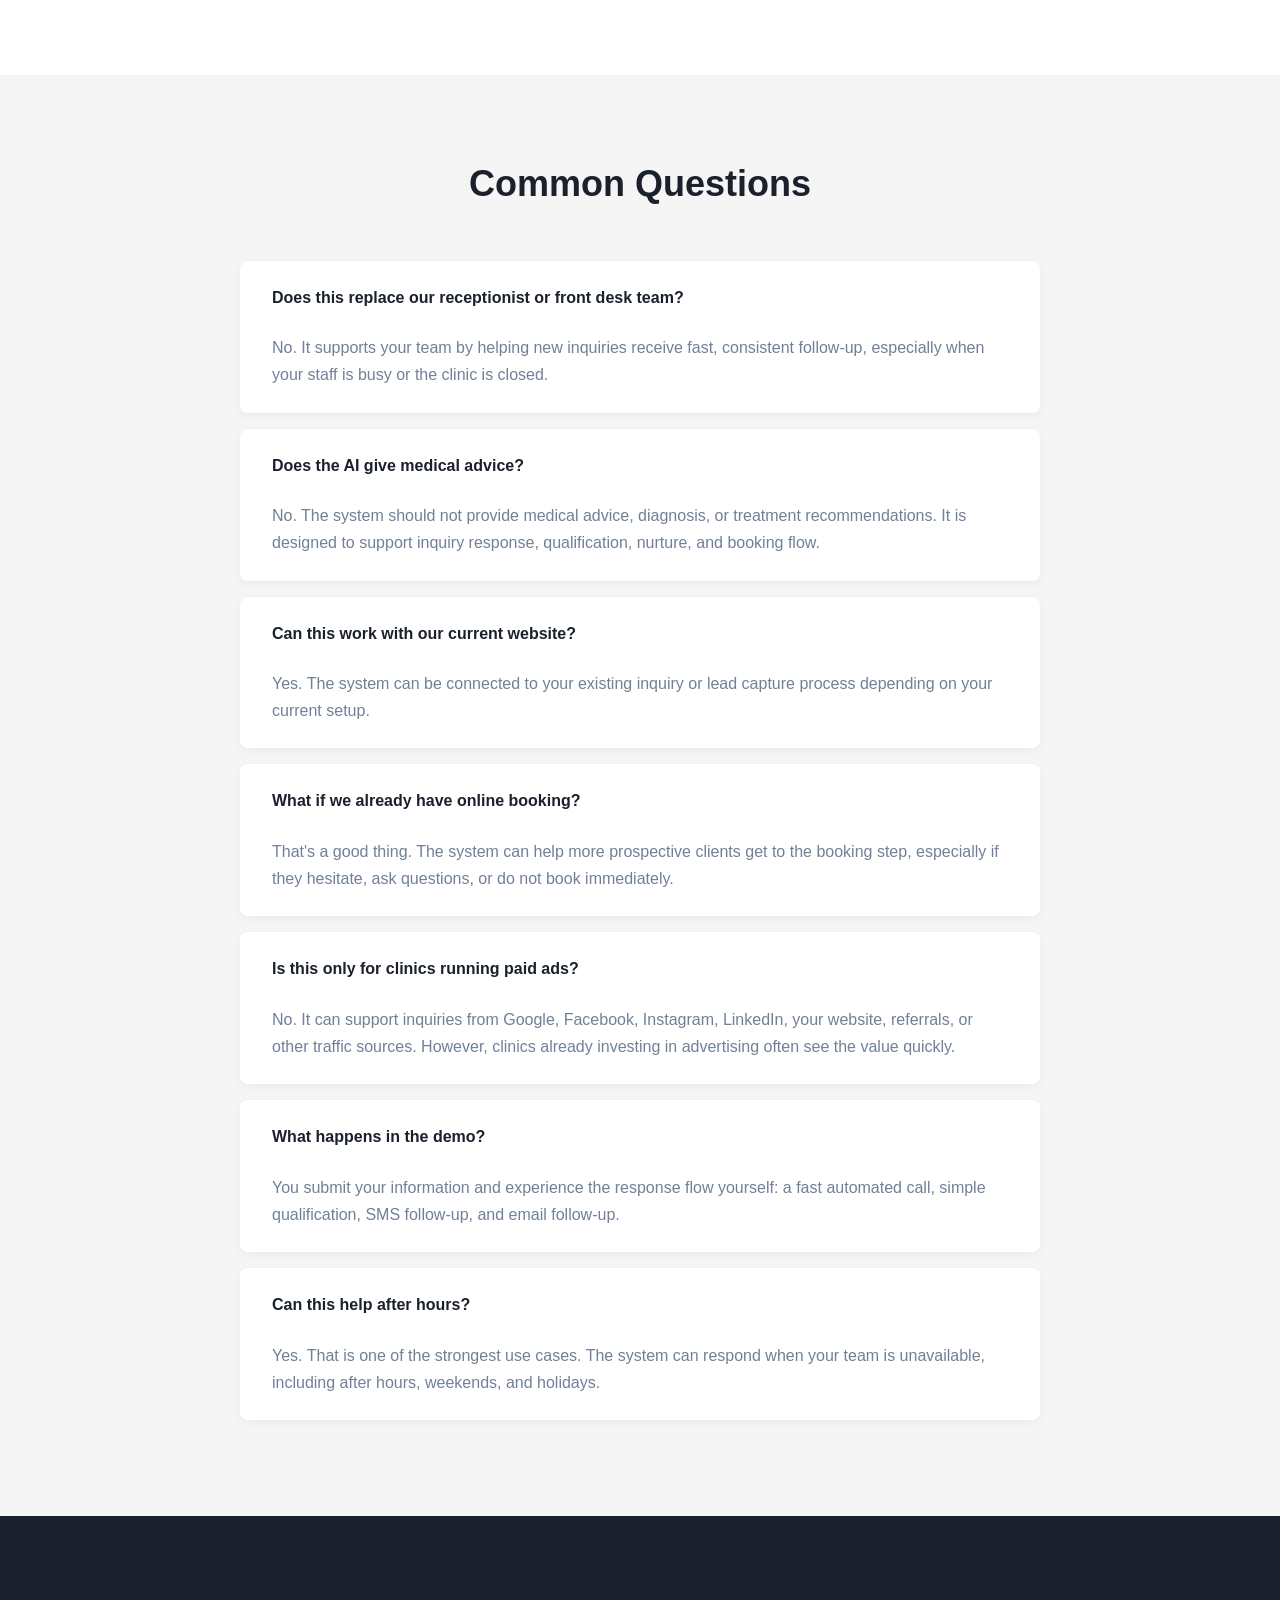
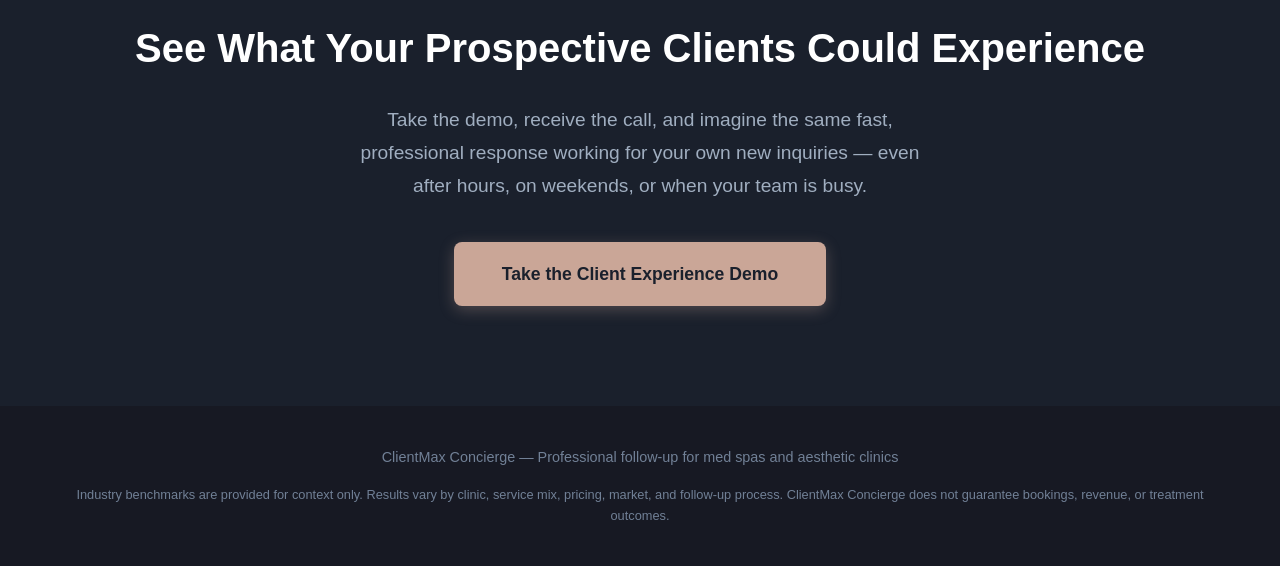
==== commit 067c4f56: "Change FAQ section background to #F5F5F5" ====
--- a/index.html
+++ b/index.html
@@ -52,7 +52,7 @@
         .audience { padding: 80px 0; background: #fff; }
         .audience-grid { display: grid; grid-template-columns: repeat(auto-fit, minmax(200px, 1fr)); gap: 16px; max-width: 900px; margin: 48px auto 0; }
         .audience-item { background: #FFF4F2; padding: 20px; border-radius: 8px; text-align: center; font-weight: 500; color: #4a5568; }
-        .faq { padding: 80px 0; background: #FFF4F2; }
+        .faq { padding: 80px 0; background: #F5F5F5; }
         .faq-list { max-width: 800px; margin: 48px auto 0; }
         .faq-item { background: #fff; margin-bottom: 16px; border-radius: 8px; overflow: hidden; box-shadow: 0 2px 8px rgba(0,0,0,0.05); }
         .faq-question { padding: 24px 32px; font-weight: 600; color: #1a202c; cursor: pointer; display: flex; justify-content: space-between; align-items: center; }
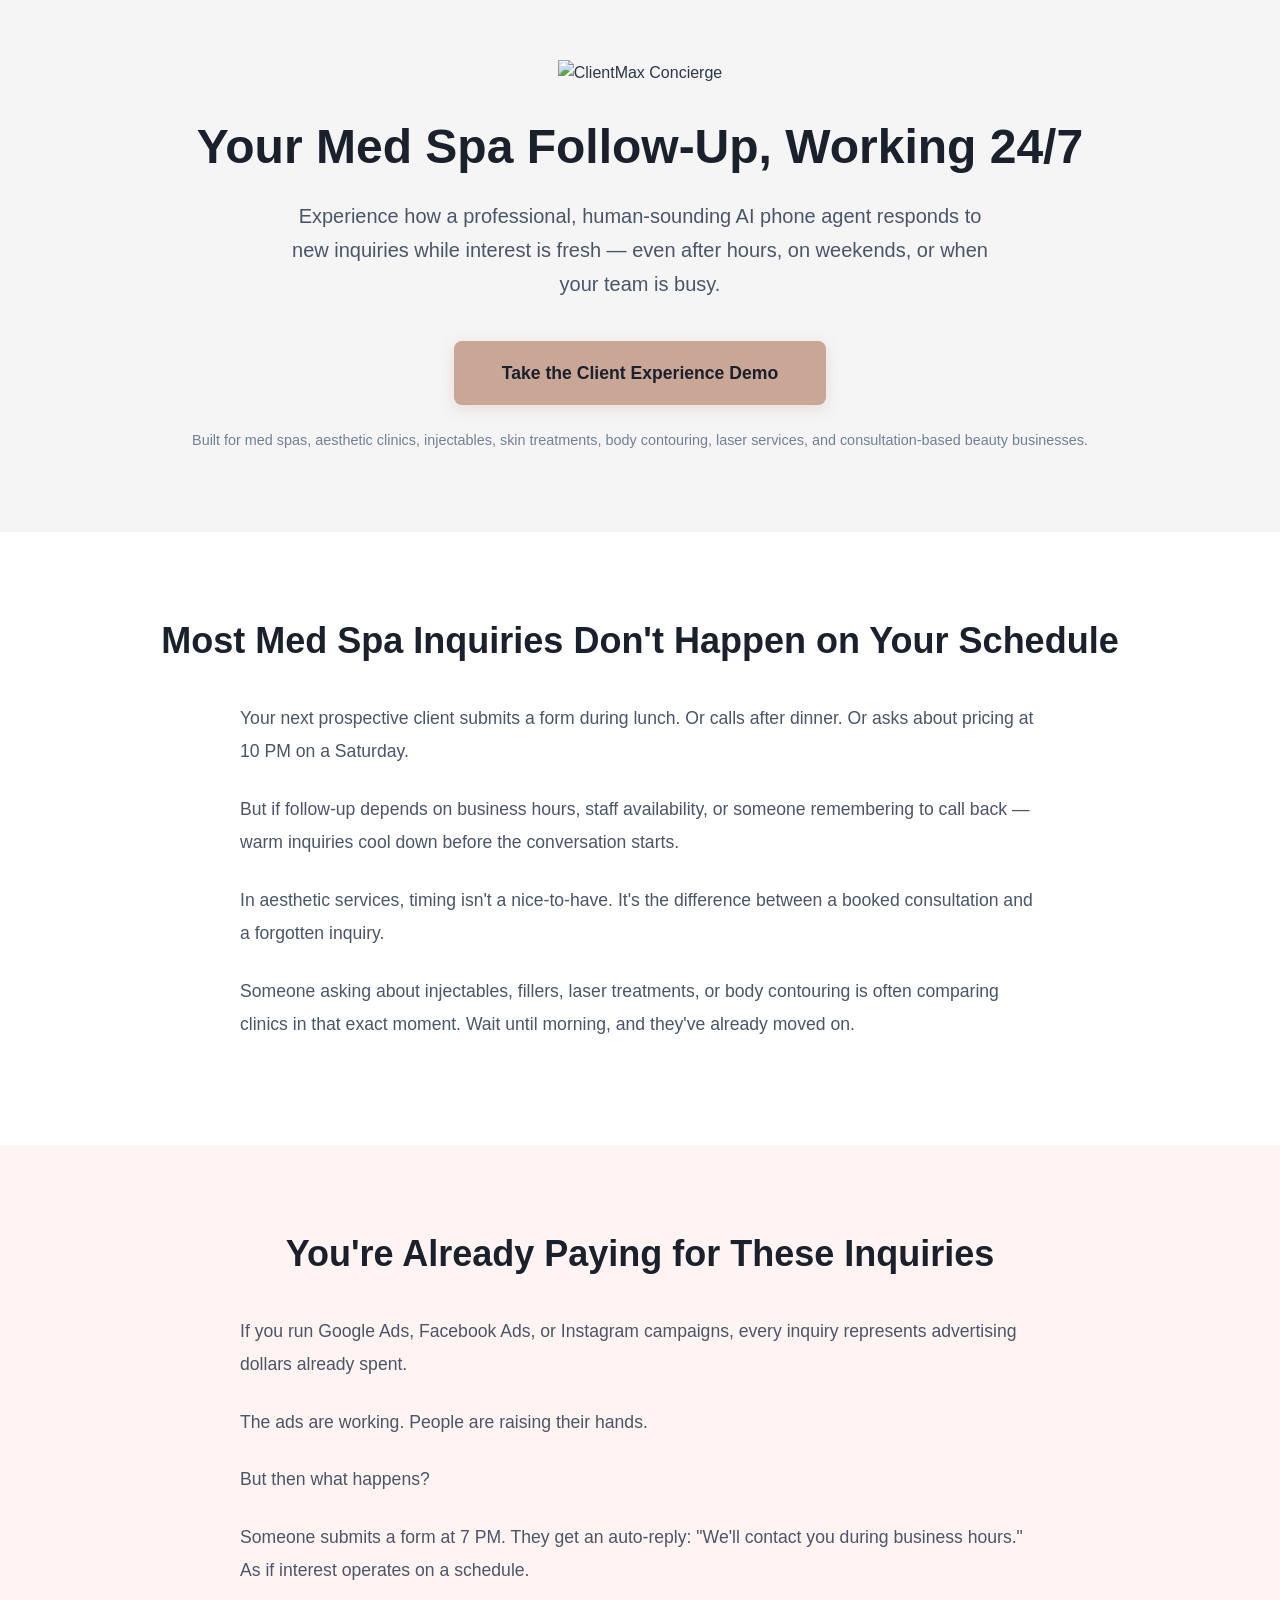
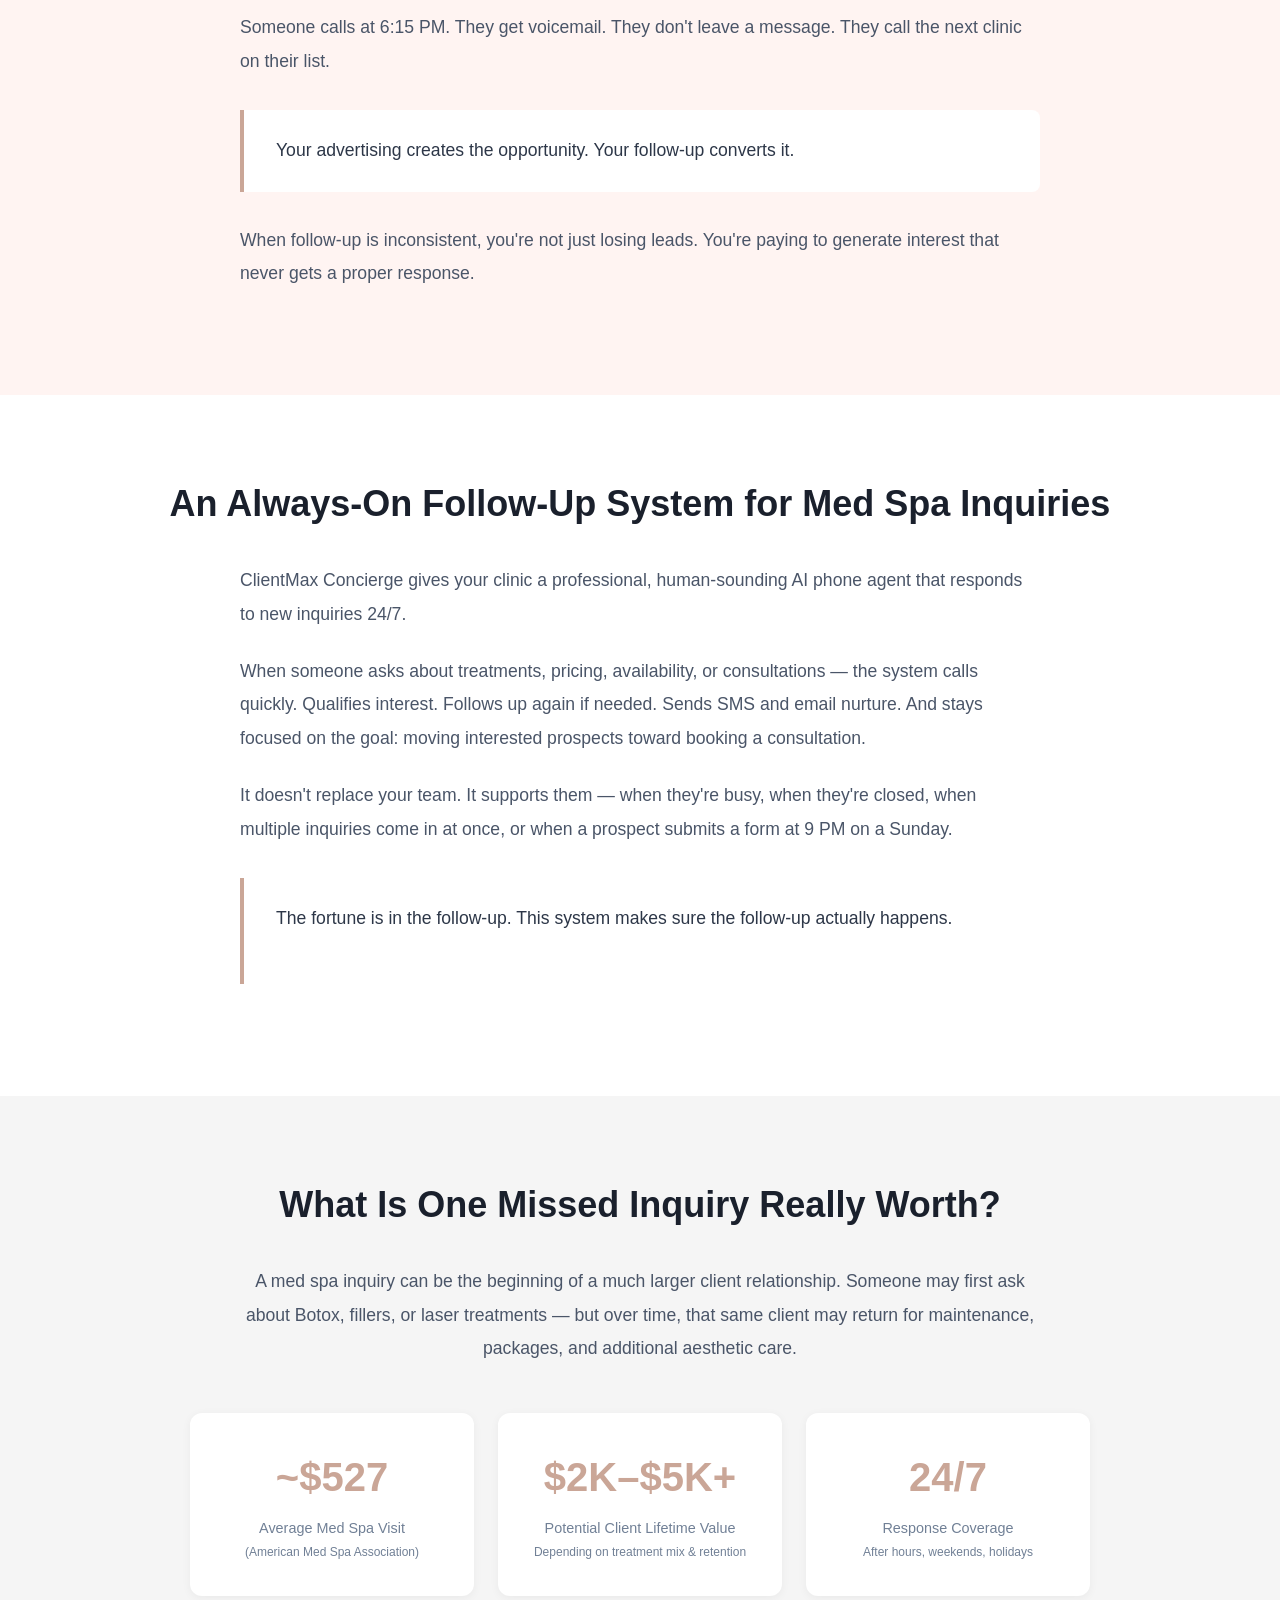
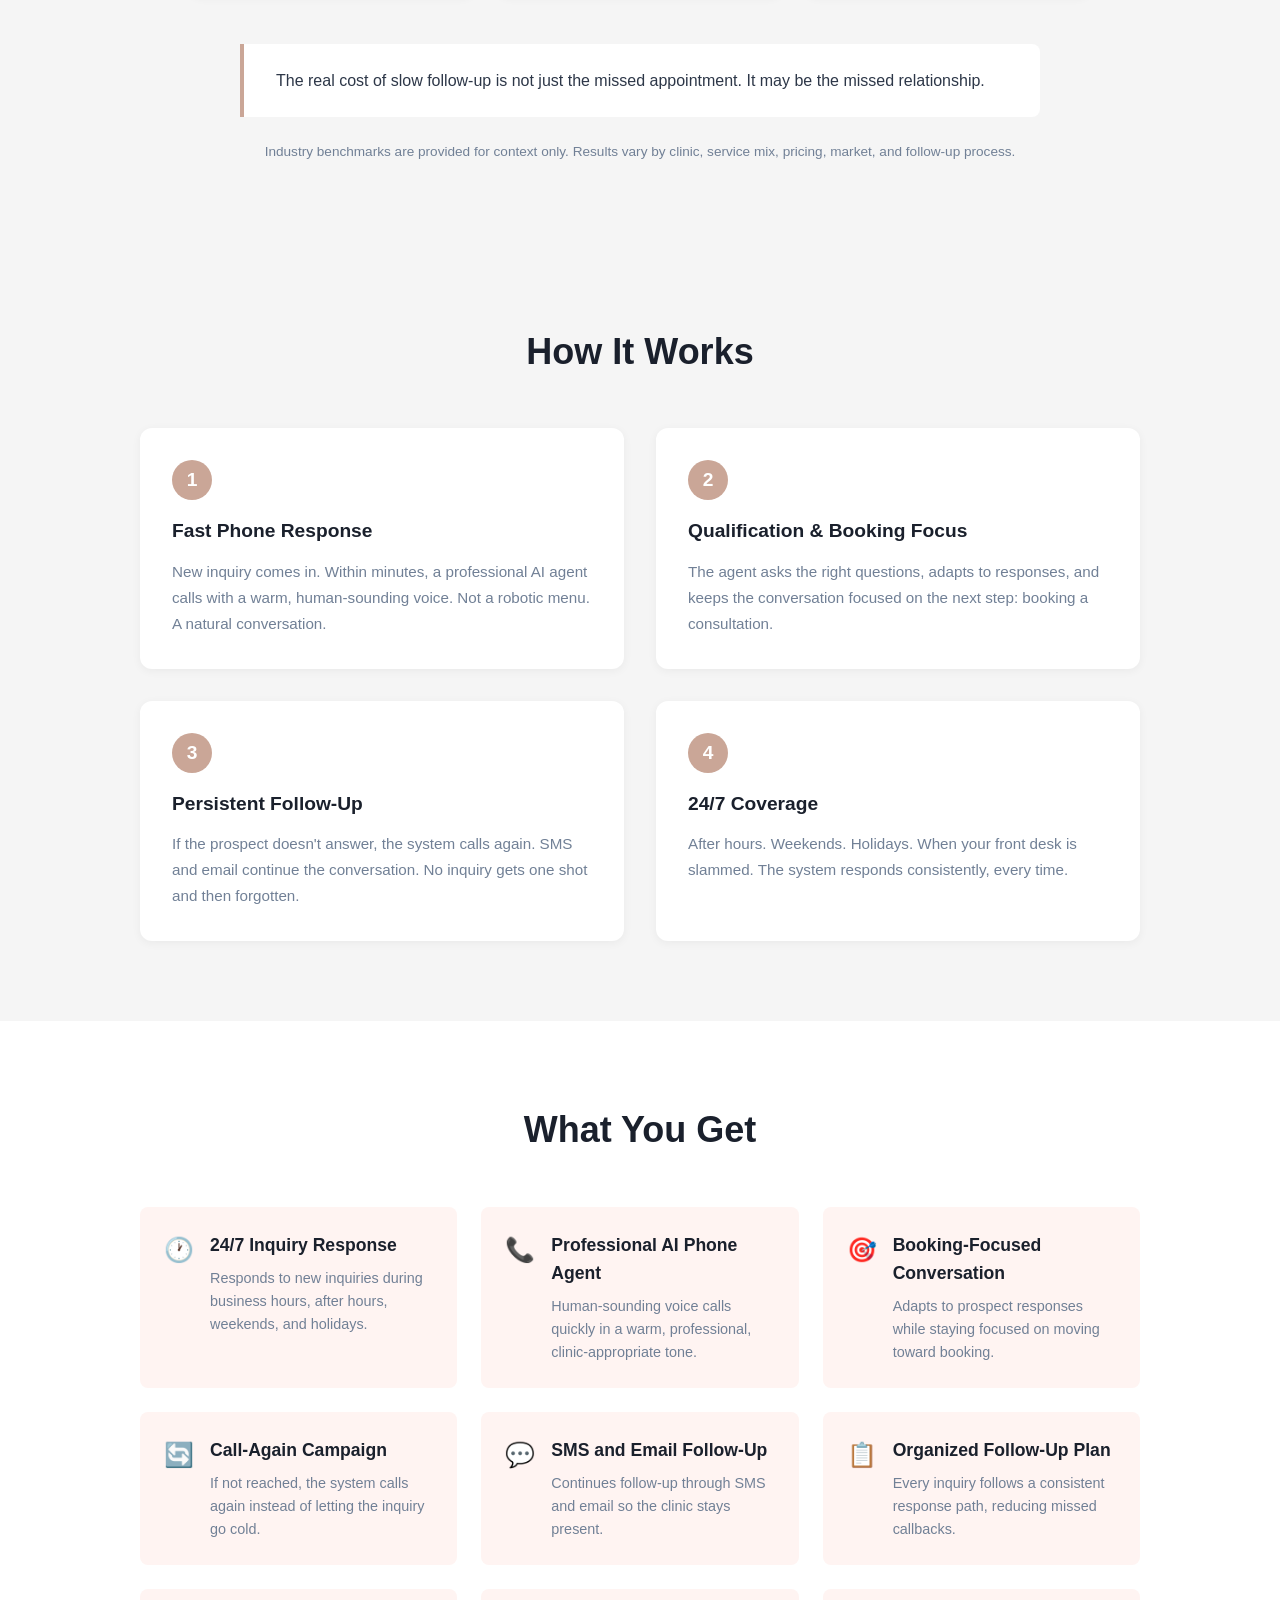
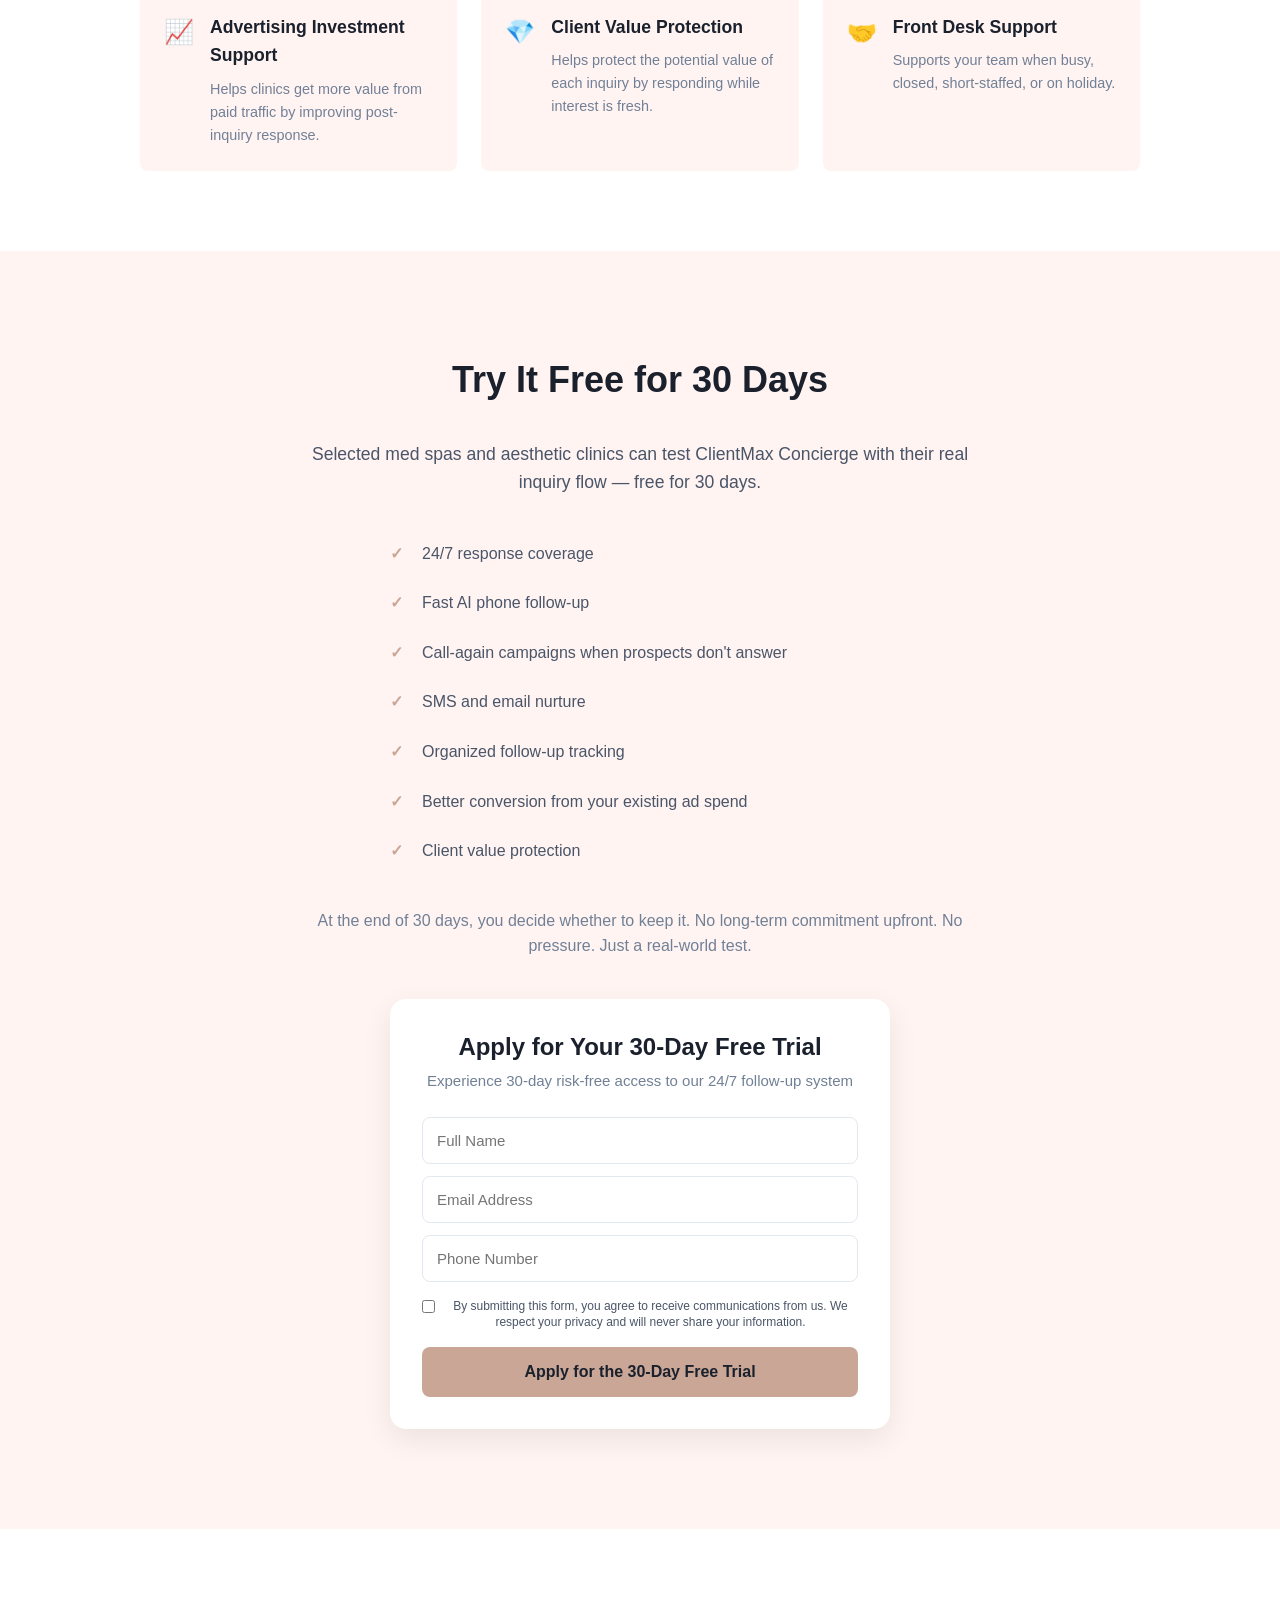
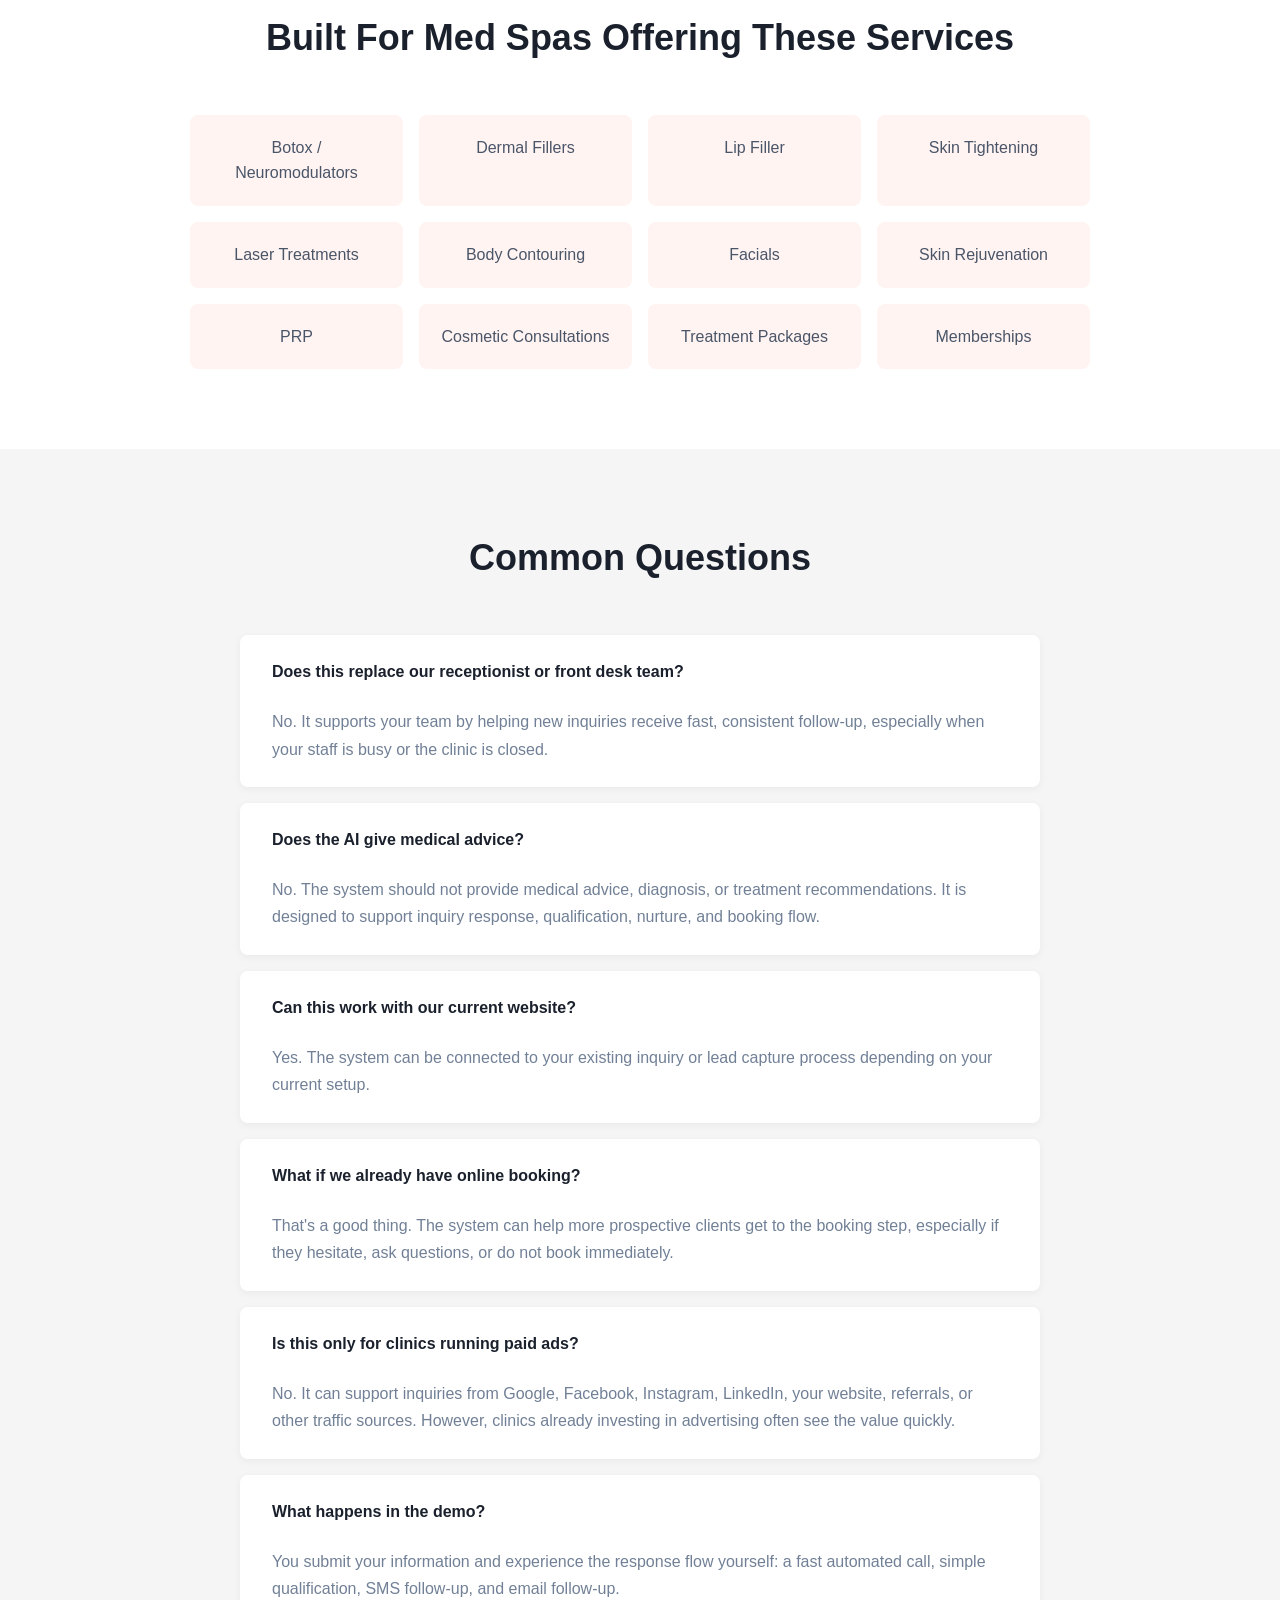
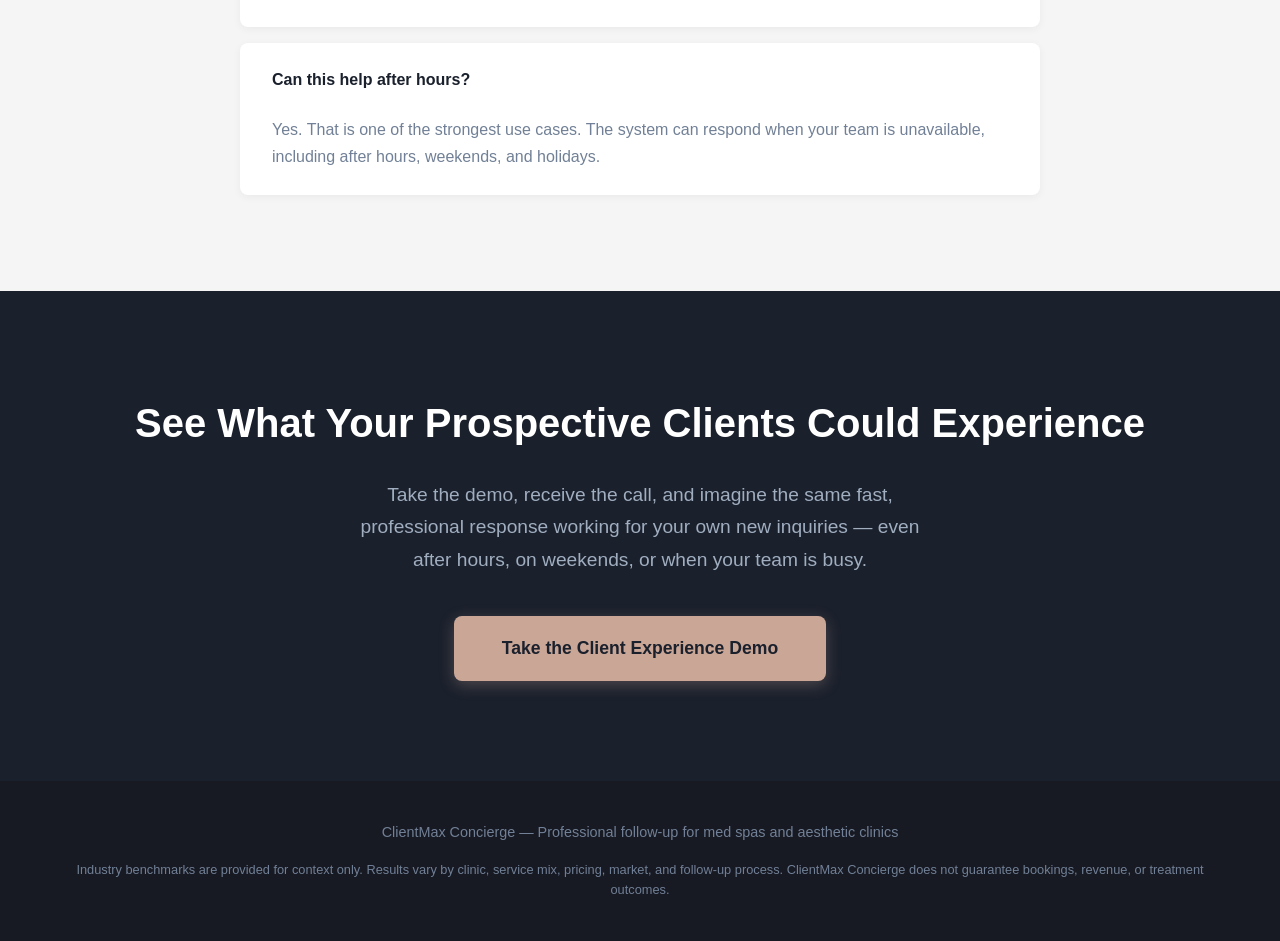
==== commit 58aa54e0: "Add Agentic lead form to offer section" ====
--- a/index.html
+++ b/index.html
@@ -265,7 +265,91 @@
                     <li>Client value protection</li>
                 </ul>
                 <p style="color: #718096; margin: 32px 0;">At the end of 30 days, you decide whether to keep it. No long-term commitment upfront. No pressure. Just a real-world test.</p>
-                <a href="#" class="cta-button">Apply for the 30-Day Free Trial</a>
+                
+                <!-- ClientMax / Agentic Agency Funnel Form -->
+                <div class="clientmax-form-wrapper" style="max-width:500px; margin:40px auto 0; background:#fff; padding:32px; border-radius:16px; box-shadow:0 10px 30px rgba(0,0,0,0.08);">
+                    <h3 style="text-align:center; font-size:24px; line-height:1.3; margin:0 0 8px; color:#1a202c;">
+                        Apply for Your 30-Day Free Trial
+                    </h3>
+                    <p style="text-align:center; font-size:15px; line-height:1.5; color:#718096; margin:0 0 24px;">
+                        Experience 30-day risk-free access to our 24/7 follow-up system
+                    </p>
+                    
+                    <form 
+                        id="clientmax-agentic-form"
+                        action="https://agenticagencyapp.com/pages/AddSubscriber"
+                        method="POST"
+                        target="agentic_submit_frame"
+                    >
+                        <input
+                            type="text"
+                            name="name"
+                            placeholder="Full Name"
+                            required
+                            style="width:100%; box-sizing:border-box; padding:14px; margin-bottom:12px; border:1px solid #e2e8f0; border-radius:8px; font-size:15px; background:#fff;"
+                        >
+                        
+                        <input
+                            type="email"
+                            name="email"
+                            placeholder="Email Address"
+                            required
+                            style="width:100%; box-sizing:border-box; padding:14px; margin-bottom:12px; border:1px solid #e2e8f0; border-radius:8px; font-size:15px; background:#fff;"
+                        >
+                        
+                        <input
+                            type="tel"
+                            name="phone"
+                            placeholder="Phone Number"
+                            required
+                            style="width:100%; box-sizing:border-box; padding:14px; margin-bottom:12px; border:1px solid #e2e8f0; border-radius:8px; font-size:15px; background:#fff;"
+                        >
+                        
+                        <!-- Required Agentic/EngageLeads backend fields -->
+                        <input type="hidden" name="page" value="MTAwMTI0fDE5N3xsYW5kaW5n">
+                        <input type="hidden" name="url" value="https://agenticagencyapp.com/webpages/clientmax-lead-funnel">
+                        <input type="hidden" name="select_country" value="1">
+                        <input type="hidden" name="consent_email" value="1">
+                        <input type="hidden" name="consent_sms" value="1">
+                        <input type="hidden" name="user_timezone" value="America/Vancouver">
+                        
+                        <label style="display:flex; align-items:flex-start; gap:8px; margin:4px 0 16px; font-size:12px; line-height:1.4; color:#4a5568;">
+                            <input type="checkbox" required style="margin-top:2px;">
+                            <span>
+                                By submitting this form, you agree to receive communications from us.
+                                We respect your privacy and will never share your information.
+                            </span>
+                        </label>
+                        
+                        <button
+                            type="submit"
+                            style="width:100%; padding:16px 20px; border:none; border-radius:8px; background:#CAA697; color:#1a202c; font-size:16px; font-weight:600; cursor:pointer; transition:all 0.3s ease;"
+                            onmouseover="this.style.background='#b89684'"
+                            onmouseout="this.style.background='#CAA697'"
+                        >
+                            Apply for the 30-Day Free Trial
+                        </button>
+                    </form>
+                    
+                    <p id="clientmax-submit-message" style="display:none; text-align:center; margin-top:16px; color:#1a202c; font-size:15px; font-weight:500;">
+                        Thank you — your request has been submitted.
+                    </p>
+                </div>
+                
+                <!-- Hidden iframe allows cross-domain form POST without CORS blocking the submit -->
+                <iframe name="agentic_submit_frame" style="display:none;"></iframe>
+                
+                <script>
+                    document.getElementById("clientmax-agentic-form").addEventListener("submit", function () {
+                        const message = document.getElementById("clientmax-submit-message");
+                        message.style.display = "block";
+                        
+                        // Redirect to thank you page after submit
+                        setTimeout(function () {
+                            window.location.href = "https://agenticagencyapp.com/webpages/clientmax-lead-funnel/thankyou";
+                        }, 1800);
+                    });
+                </script>
             </div>
         </div>
     </section>
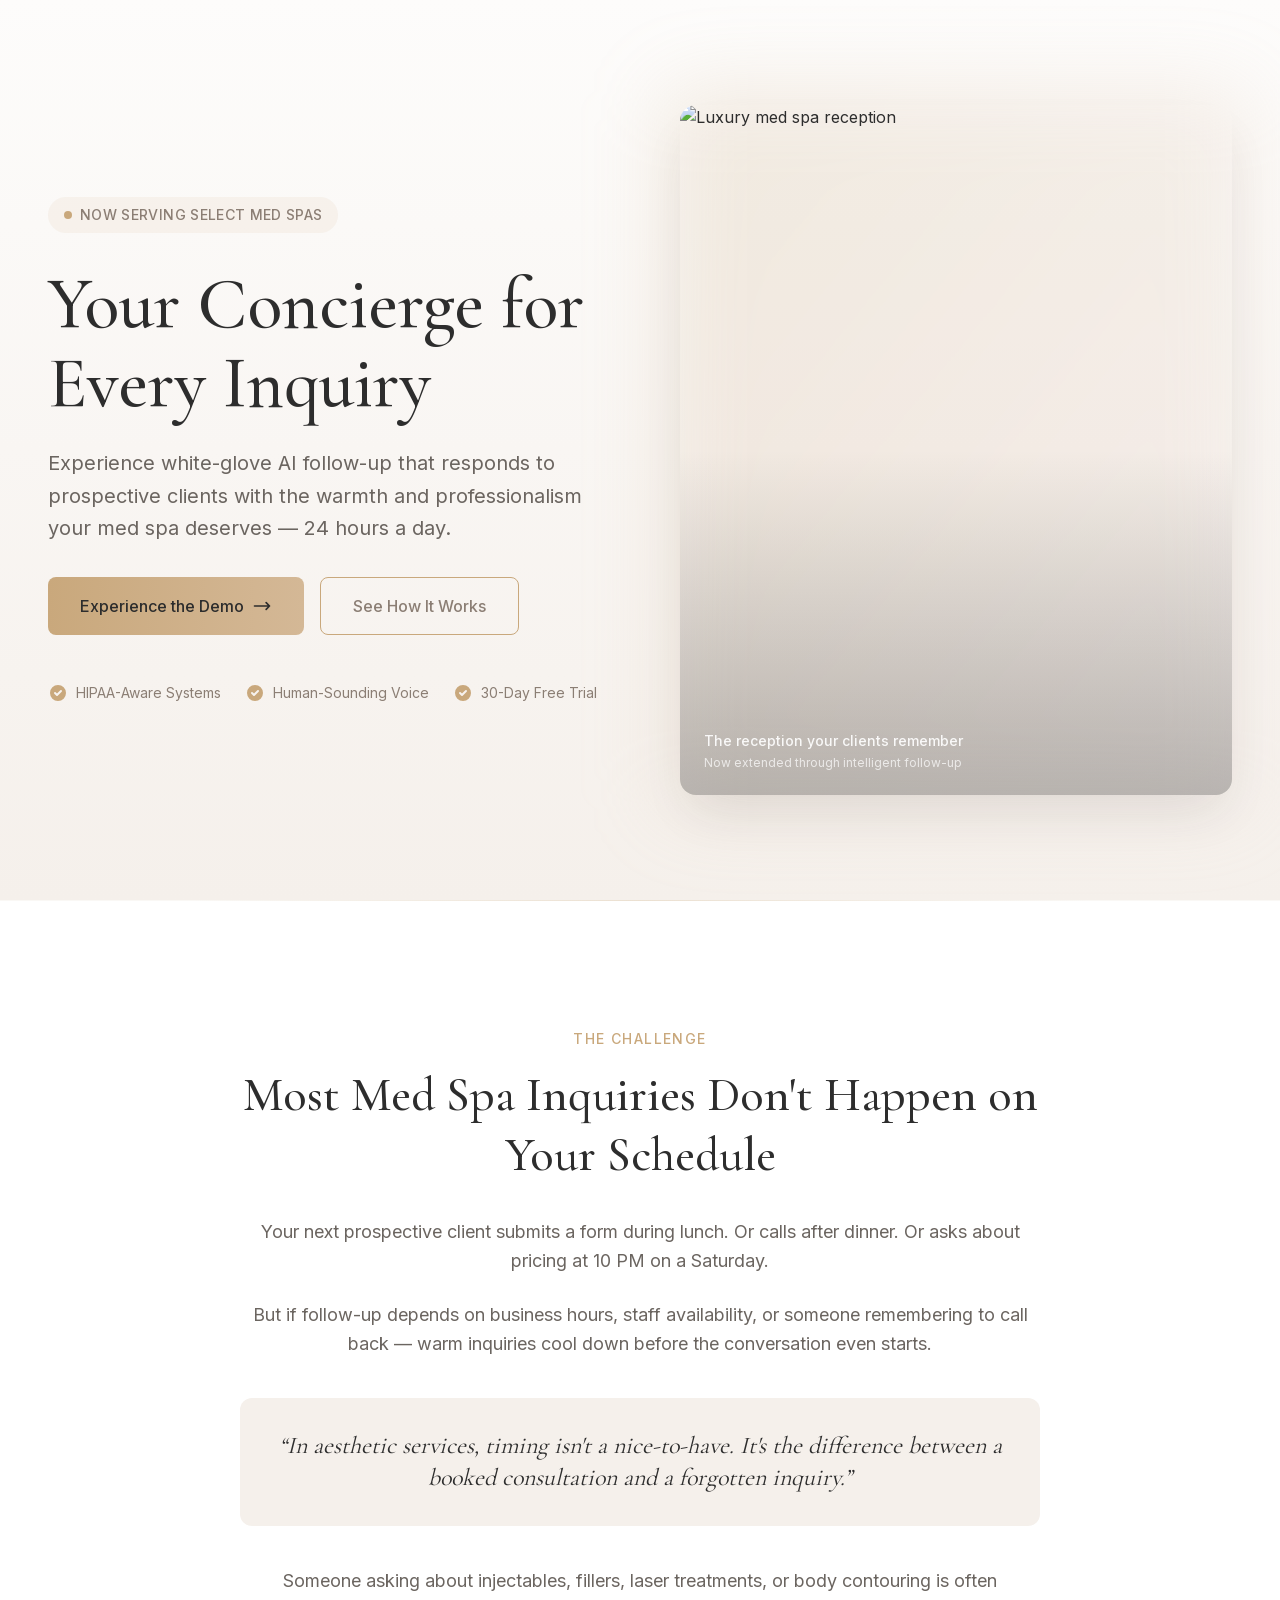
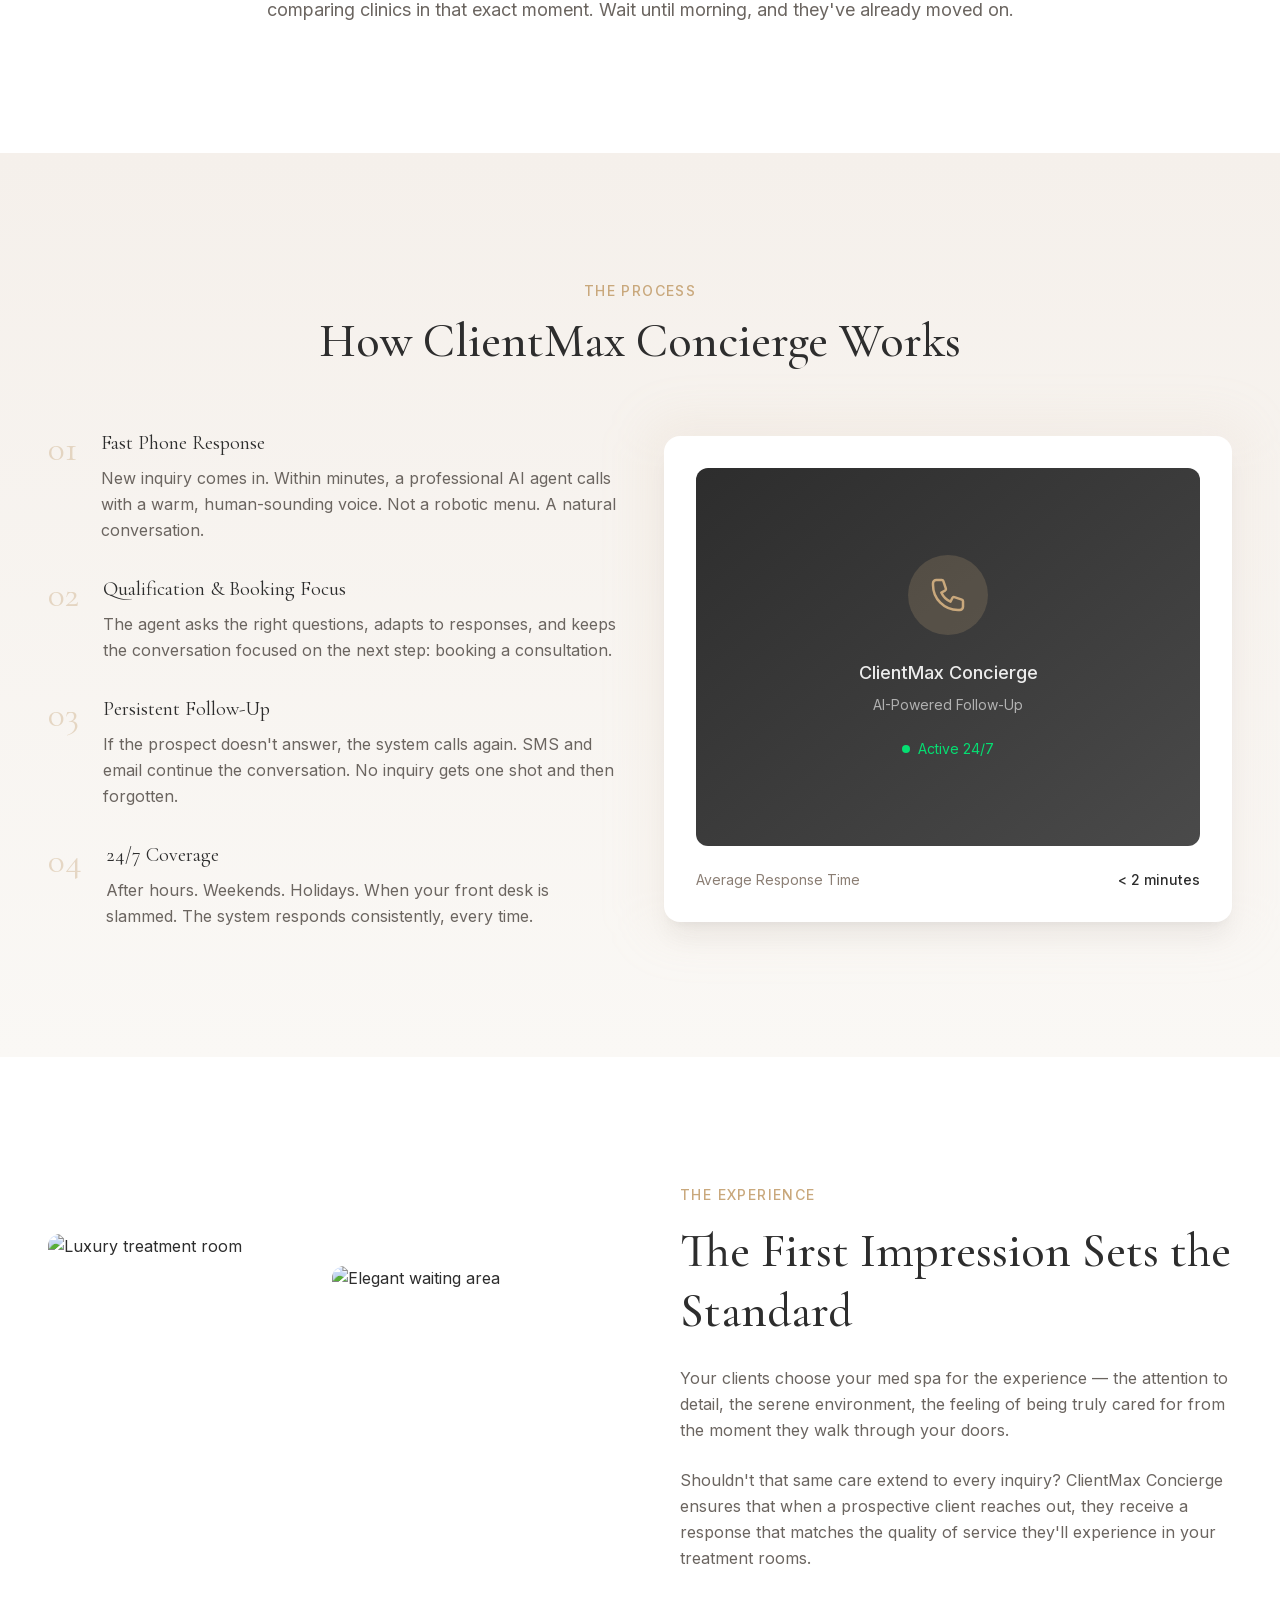
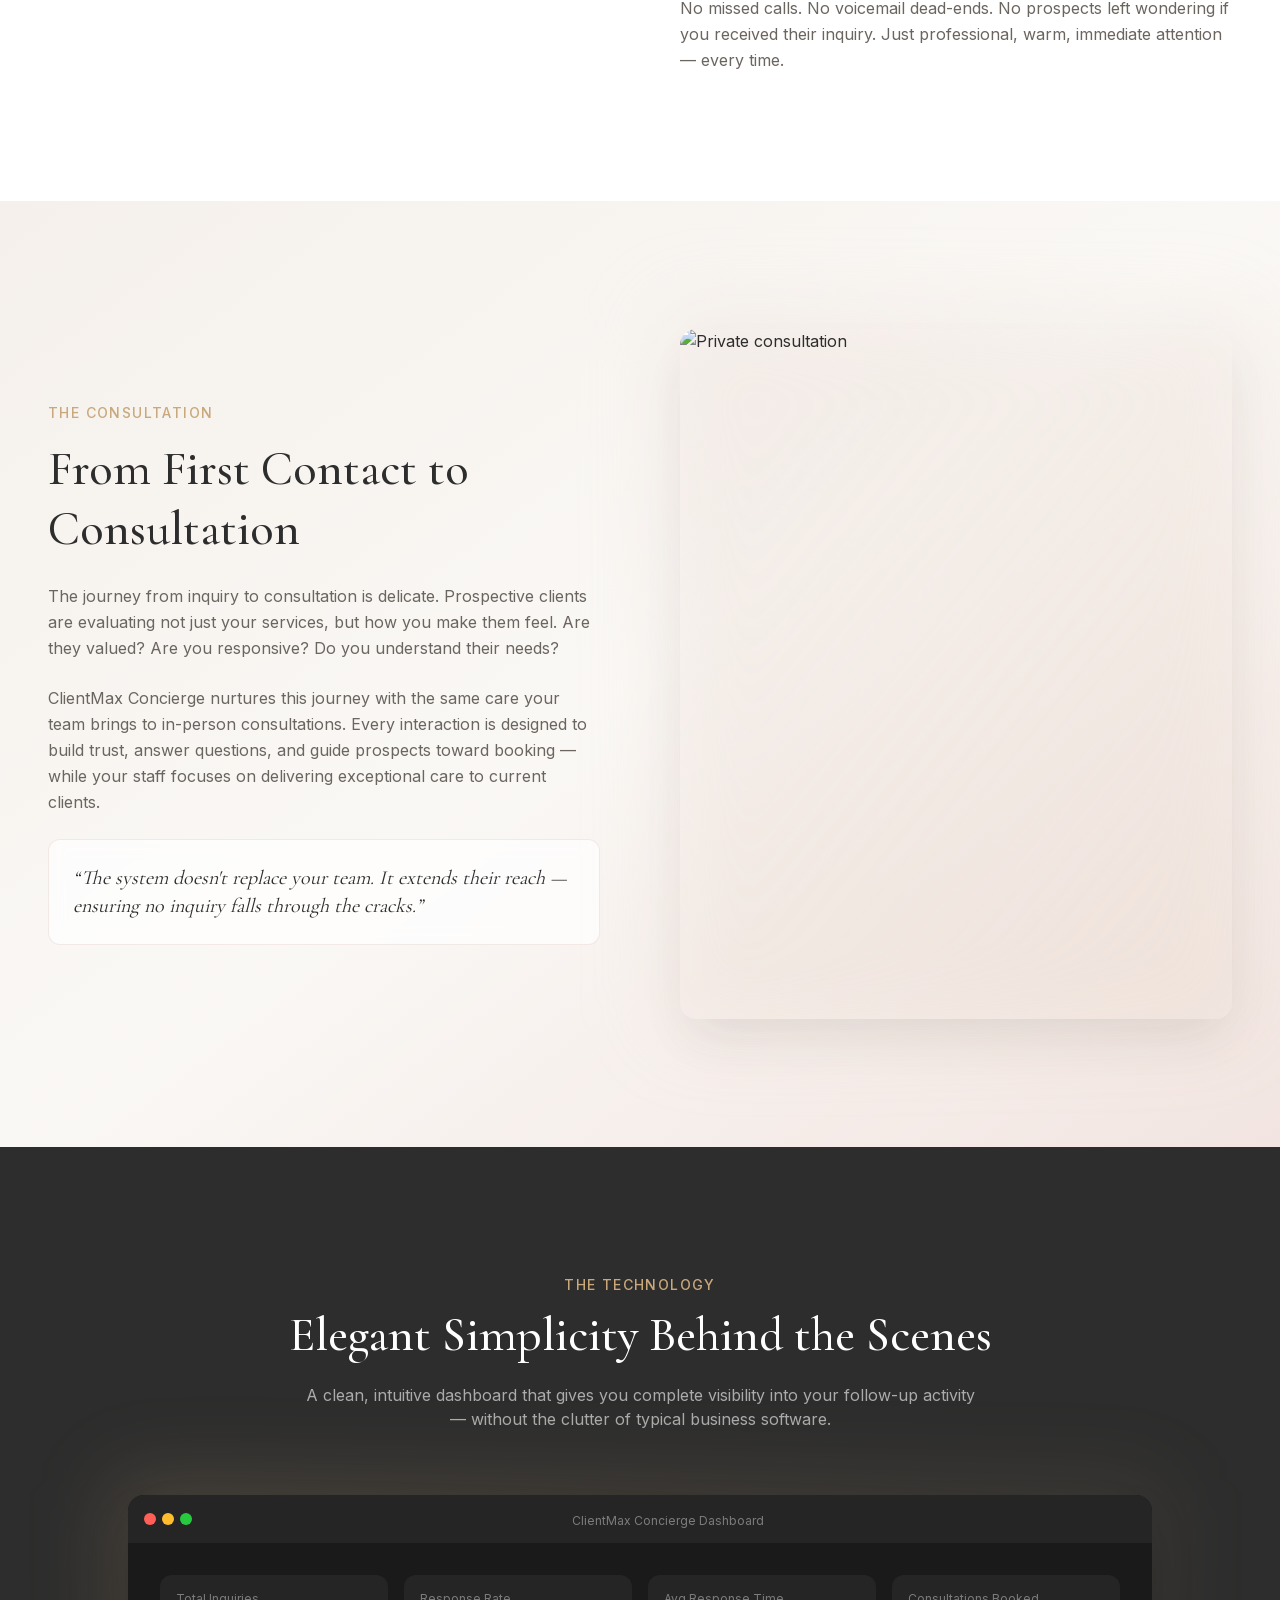
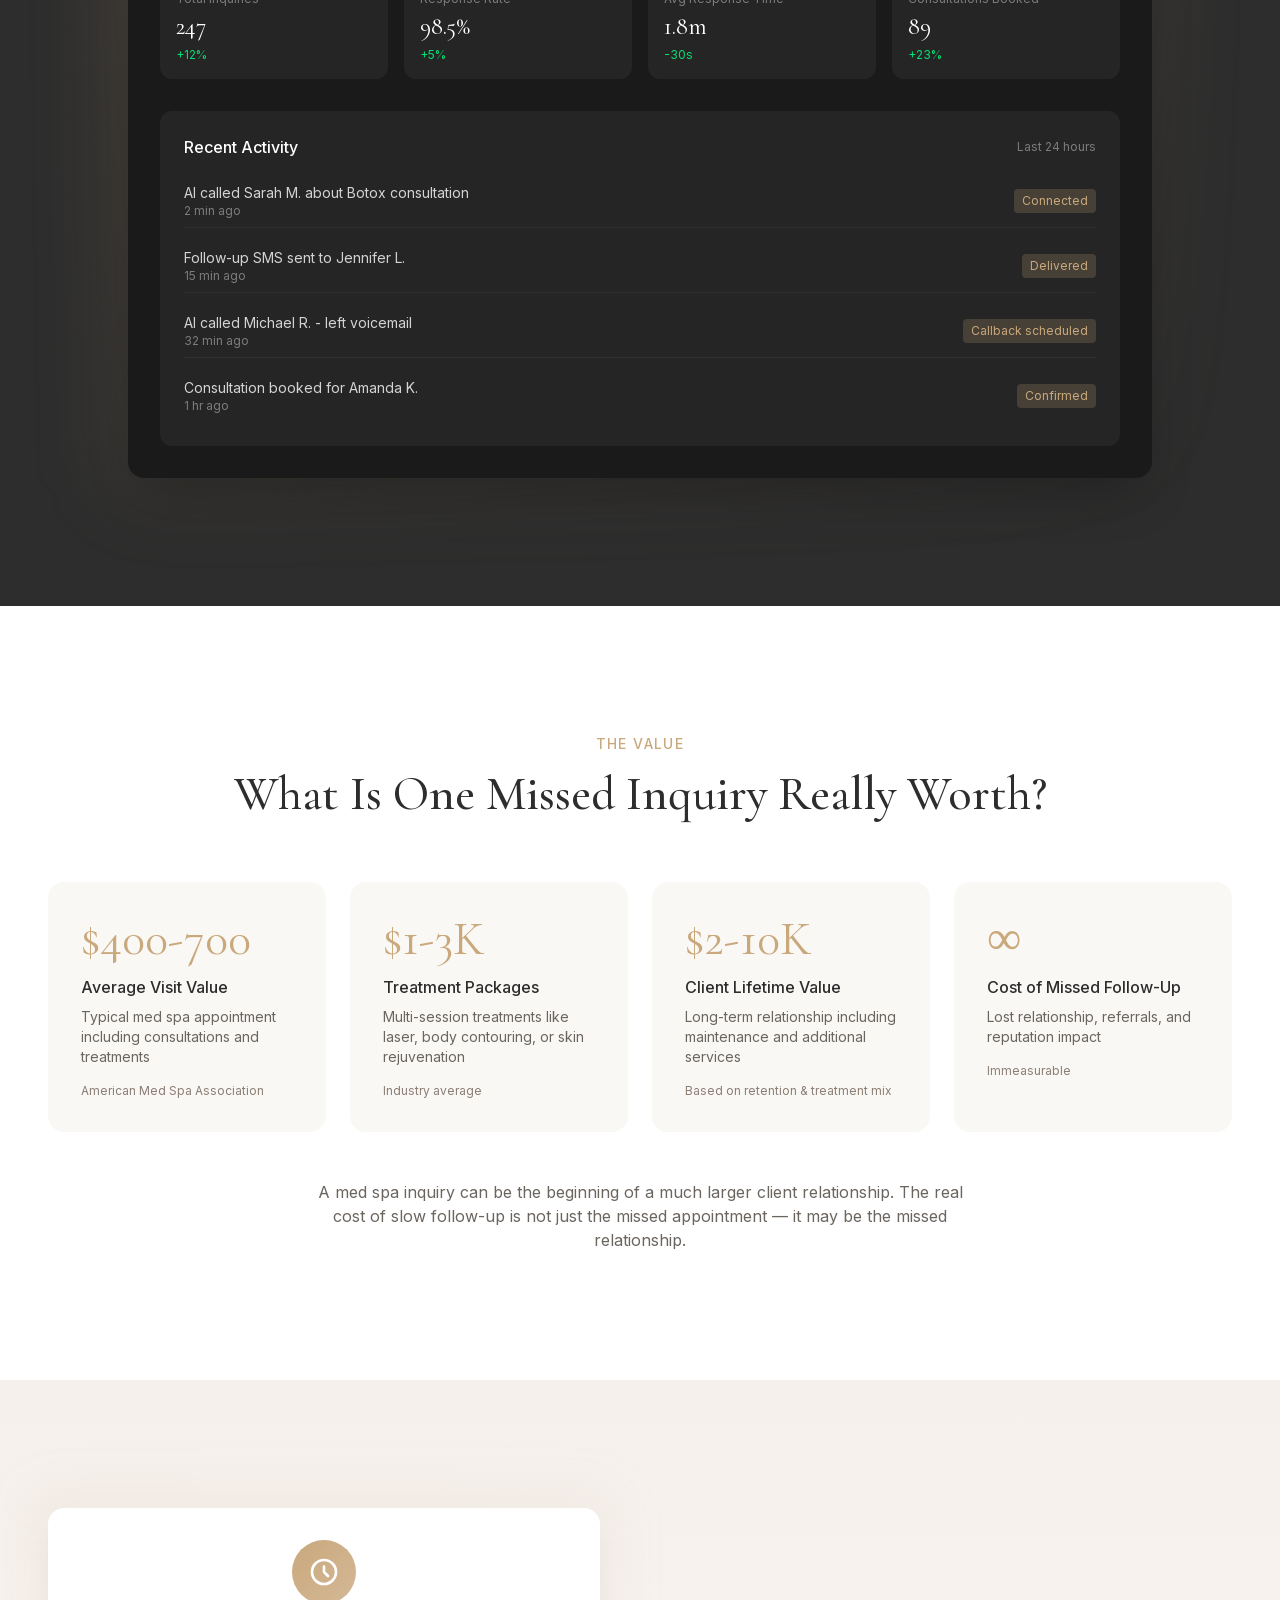
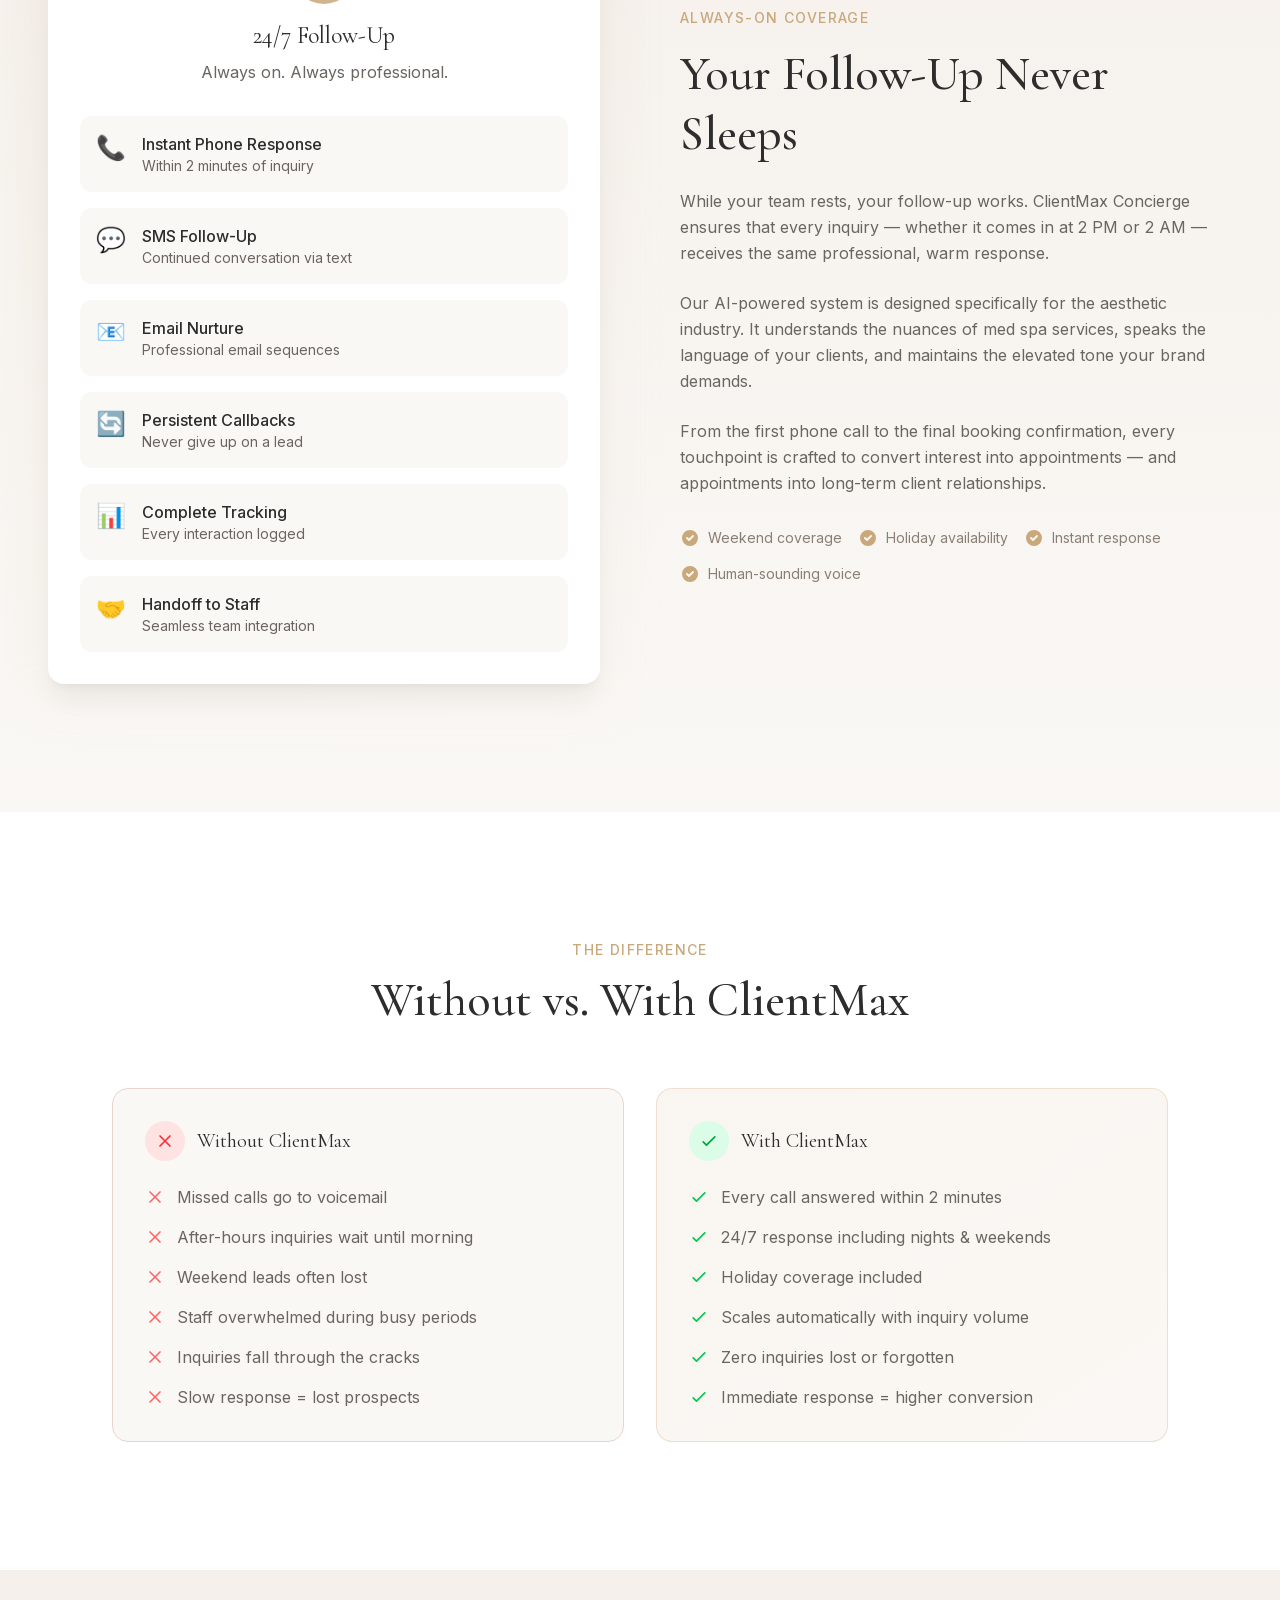
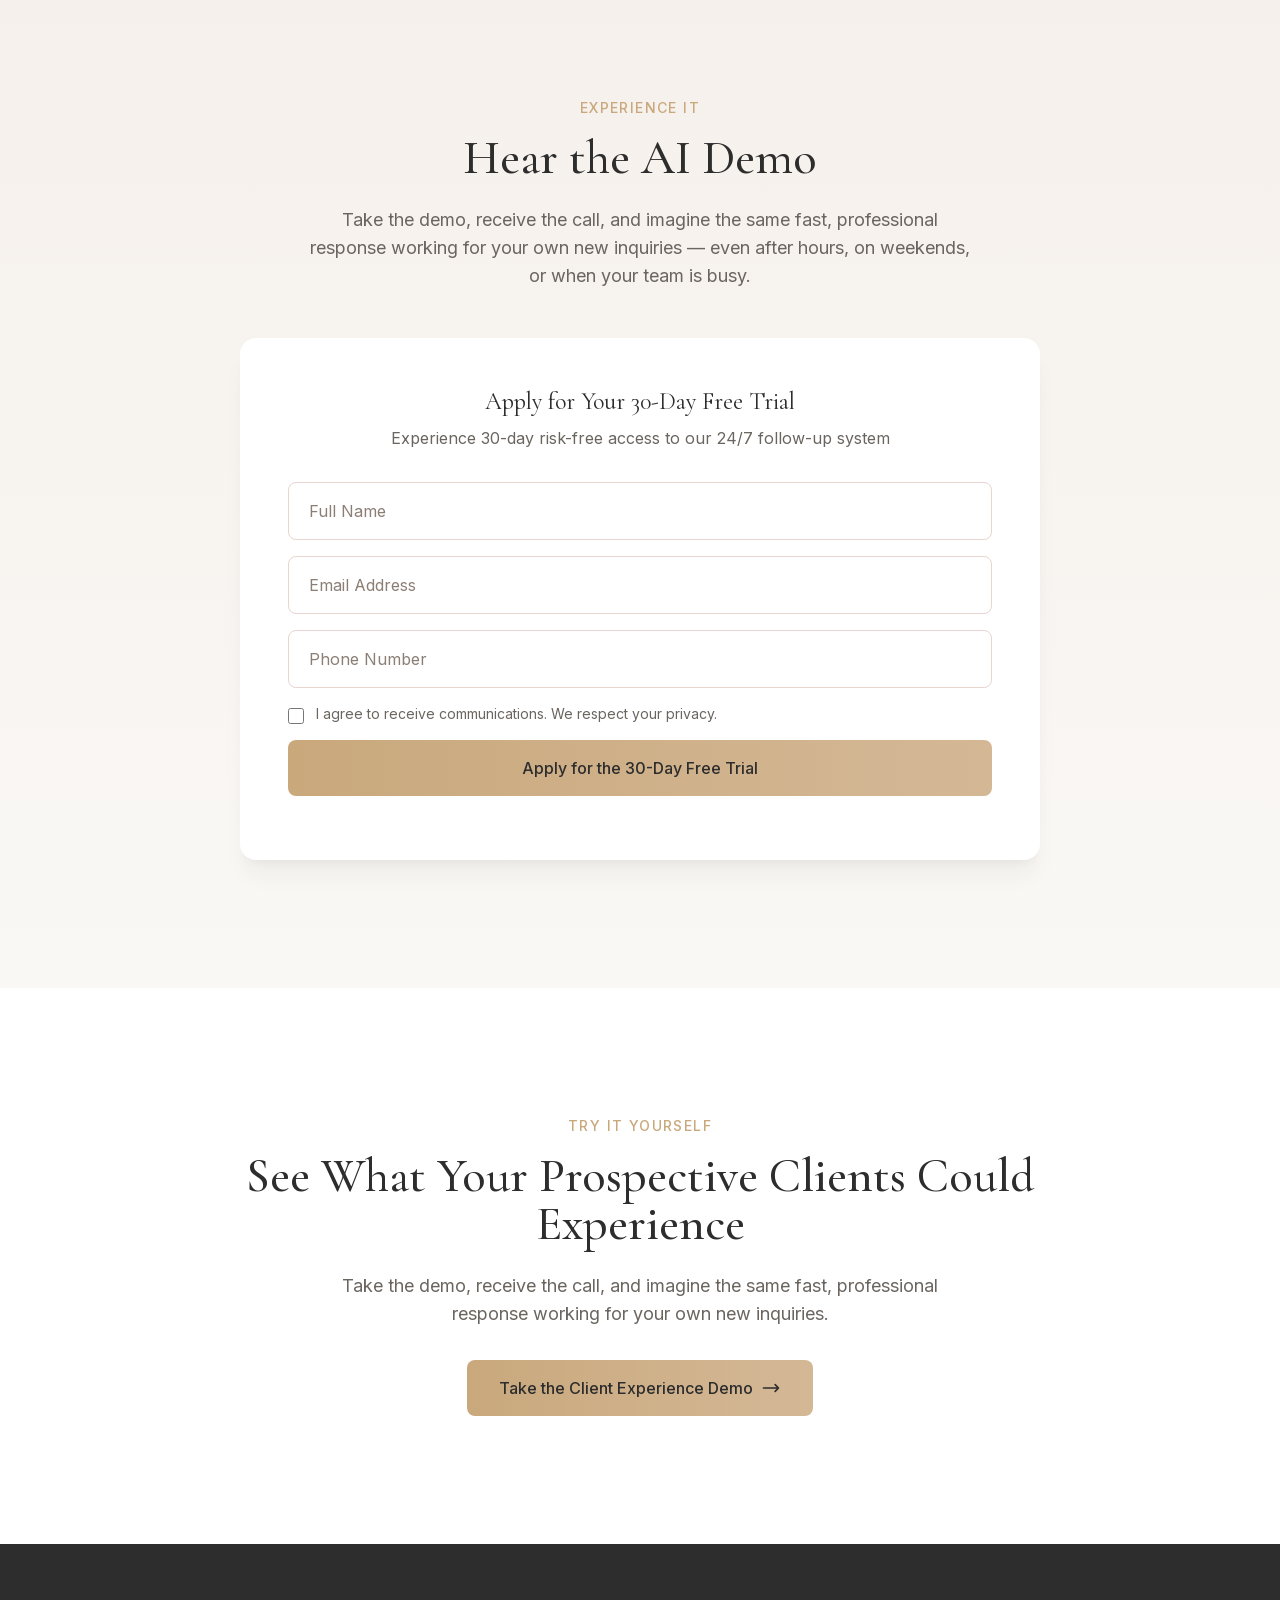
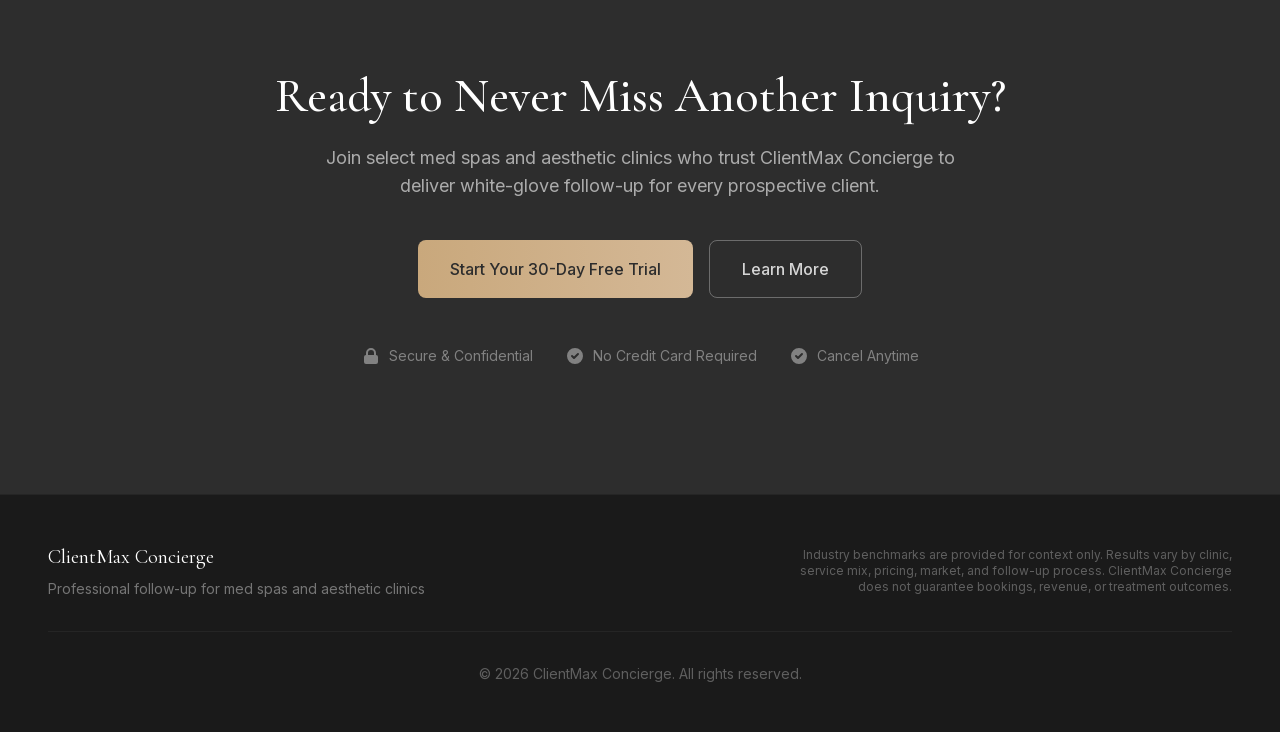
==== commit 90368bb9: "Luxury redesign v2" ====
--- a/index.html
+++ b/index.html
@@ -1,428 +1 @@
-<!DOCTYPE html>
-<html lang="en">
-<head>
-    <meta charset="UTF-8">
-    <meta name="viewport" content="width=device-width, initial-scale=1.0">
-    <title>ClientMax Concierge | Always-On Follow-Up for Med Spas</title>
-    <style>
-        * { margin: 0; padding: 0; box-sizing: border-box; }
-        body { font-family: 'Segoe UI', Tahoma, Geneva, Verdana, sans-serif; line-height: 1.6; color: #2d3748; background: #FFF4F2; }
-        .container { max-width: 1200px; margin: 0 auto; padding: 0 20px; }
-        .hero { background: #f5f5f5; padding: 60px 0 80px; text-align: center; }
-        .hero-logo { max-width: 180px; height: auto; margin-bottom: 32px; }
-        .hero h1 { font-size: 3rem; font-weight: 600; color: #1a202c; margin-bottom: 24px; line-height: 1.2; }
-        .hero .subheadline { font-size: 1.25rem; color: #4a5568; max-width: 700px; margin: 0 auto 40px; line-height: 1.7; }
-        .cta-button { display: inline-block; background: #CAA697; color: #1a202c; padding: 18px 48px; font-size: 1.1rem; font-weight: 600; text-decoration: none; border-radius: 8px; transition: all 0.3s ease; box-shadow: 0 4px 15px rgba(202, 166, 151, 0.3); }
-        .cta-button:hover { background: #b89684; transform: translateY(-2px); box-shadow: 0 6px 20px rgba(202, 166, 151, 0.4); }
-        .microcopy { margin-top: 24px; font-size: 0.9rem; color: #718096; }
-        .problem { padding: 80px 0; background: #fff; }
-        .section-title { font-size: 2.25rem; font-weight: 600; color: #1a202c; margin-bottom: 32px; text-align: center; }
-        .problem-content { max-width: 800px; margin: 0 auto; font-size: 1.1rem; line-height: 1.9; color: #4a5568; }
-        .problem-content p { margin-bottom: 24px; }
-        .agitation { padding: 80px 0; background: #FFF4F2; }
-        .agitation-content { max-width: 800px; margin: 0 auto; font-size: 1.1rem; line-height: 1.9; color: #4a5568; }
-        .agitation-content p { margin-bottom: 24px; }
-        .highlight-box { background: #fff; border-left: 4px solid #CAA697; padding: 24px 32px; margin: 32px 0; border-radius: 0 8px 8px 0; }
-        .highlight-box p { margin: 0; font-weight: 500; color: #2d3748; }
-        .solution { padding: 80px 0; background: #fff; }
-        .solution-content { max-width: 800px; margin: 0 auto; font-size: 1.1rem; line-height: 1.9; color: #4a5568; }
-        .solution-content p { margin-bottom: 24px; }
-        .value-section { padding: 80px 0; background: #f5f5f5; }
-        .stats-grid { display: grid; grid-template-columns: repeat(auto-fit, minmax(250px, 1fr)); gap: 24px; max-width: 900px; margin: 48px auto 0; }
-        .stat-card { background: #fff; padding: 32px; border-radius: 12px; text-align: center; box-shadow: 0 2px 10px rgba(0,0,0,0.05); }
-        .stat-number { font-size: 2.5rem; font-weight: 700; color: #CAA697; margin-bottom: 8px; }
-        .stat-label { font-size: 0.9rem; color: #718096; }
-        .mechanism { padding: 80px 0; background: #F5F5F5; }
-        .steps { display: grid; grid-template-columns: repeat(2, 1fr); gap: 32px; max-width: 1000px; margin: 48px auto 0; }
-        .step { background: #fff; padding: 32px; border-radius: 12px; box-shadow: 0 2px 10px rgba(0,0,0,0.05); }
-        .step-number { display: inline-block; width: 40px; height: 40px; background: #CAA697; color: #fff; font-weight: 600; font-size: 1.2rem; line-height: 40px; text-align: center; border-radius: 50%; margin-bottom: 16px; }
-        .step h3 { font-size: 1.2rem; font-weight: 600; color: #1a202c; margin-bottom: 12px; }
-        .step p { color: #718096; font-size: 0.95rem; line-height: 1.7; }
-        .features { padding: 80px 0; background: #fff; }
-        .features-grid { display: grid; grid-template-columns: repeat(auto-fit, minmax(300px, 1fr)); gap: 24px; max-width: 1000px; margin: 48px auto 0; }
-        .feature { display: flex; align-items: flex-start; gap: 16px; padding: 24px; background: #FFF4F2; border-radius: 8px; }
-        .feature-icon { font-size: 1.5rem; flex-shrink: 0; }
-        .feature h3 { font-size: 1.1rem; font-weight: 600; color: #1a202c; margin-bottom: 8px; }
-        .feature p { color: #718096; font-size: 0.9rem; line-height: 1.6; }
-        .offer { padding: 100px 0; background: #FFF4F2; text-align: center; }
-        .offer-content { max-width: 700px; margin: 0 auto; }
-        .offer-list { text-align: left; max-width: 500px; margin: 32px auto; list-style: none; }
-        .offer-list li { padding: 12px 0; padding-left: 32px; position: relative; color: #4a5568; }
-        .offer-list li:before { content: "✓"; position: absolute; left: 0; color: #CAA697; font-weight: 600; }
-        .audience { padding: 80px 0; background: #fff; }
-        .audience-grid { display: grid; grid-template-columns: repeat(auto-fit, minmax(200px, 1fr)); gap: 16px; max-width: 900px; margin: 48px auto 0; }
-        .audience-item { background: #FFF4F2; padding: 20px; border-radius: 8px; text-align: center; font-weight: 500; color: #4a5568; }
-        .faq { padding: 80px 0; background: #F5F5F5; }
-        .faq-list { max-width: 800px; margin: 48px auto 0; }
-        .faq-item { background: #fff; margin-bottom: 16px; border-radius: 8px; overflow: hidden; box-shadow: 0 2px 8px rgba(0,0,0,0.05); }
-        .faq-question { padding: 24px 32px; font-weight: 600; color: #1a202c; cursor: pointer; display: flex; justify-content: space-between; align-items: center; }
-        .faq-answer { padding: 0 32px 24px; color: #718096; line-height: 1.7; }
-        .final-cta { padding: 100px 0; background: #1a202c; text-align: center; }
-        .final-cta h2 { color: #fff; font-size: 2.5rem; margin-bottom: 24px; }
-        .final-cta p { color: #a0aec0; font-size: 1.2rem; max-width: 600px; margin: 0 auto 40px; line-height: 1.7; }
-        .final-cta .cta-button { background: #CAA697; color: #1a202c; }
-        .footer { padding: 40px 0; background: #171923; text-align: center; color: #718096; font-size: 0.9rem; }
-        @media (max-width: 768px) {
-            .hero h1 { font-size: 2rem; }
-            .section-title { font-size: 1.75rem; }
-            .steps { grid-template-columns: 1fr; }
-            .features-grid { grid-template-columns: 1fr; }
-        }
-    </style>
-</head>
-<body>
-    <section class="hero">
-        <div class="container">
-            <img src="https://clientmax-concierge.vercel.app/logo.png" alt="ClientMax Concierge" class="hero-logo">
-            <h1>Your Med Spa Follow-Up, Working 24/7</h1>
-            <p class="subheadline">Experience how a professional, human-sounding AI phone agent responds to new inquiries while interest is fresh — even after hours, on weekends, or when your team is busy.</p>
-            <a href="#demo" class="cta-button">Take the Client Experience Demo</a>
-            <p class="microcopy">Built for med spas, aesthetic clinics, injectables, skin treatments, body contouring, laser services, and consultation-based beauty businesses.</p>
-        </div>
-    </section>
-
-    <section class="problem">
-        <div class="container">
-            <h2 class="section-title">Most Med Spa Inquiries Don't Happen on Your Schedule</h2>
-            <div class="problem-content">
-                <p>Your next prospective client submits a form during lunch. Or calls after dinner. Or asks about pricing at 10 PM on a Saturday.</p>
-                <p>But if follow-up depends on business hours, staff availability, or someone remembering to call back — warm inquiries cool down before the conversation starts.</p>
-                <p>In aesthetic services, timing isn't a nice-to-have. It's the difference between a booked consultation and a forgotten inquiry.</p>
-                <p>Someone asking about injectables, fillers, laser treatments, or body contouring is often comparing clinics in that exact moment. Wait until morning, and they've already moved on.</p>
-            </div>
-        </div>
-    </section>
-
-    <section class="agitation">
-        <div class="container">
-            <h2 class="section-title">You're Already Paying for These Inquiries</h2>
-            <div class="agitation-content">
-                <p>If you run Google Ads, Facebook Ads, or Instagram campaigns, every inquiry represents advertising dollars already spent.</p>
-                <p>The ads are working. People are raising their hands.</p>
-                <p>But then what happens?</p>
-                <p>Someone submits a form at 7 PM. They get an auto-reply: "We'll contact you during business hours." As if interest operates on a schedule.</p>
-                <p>Someone calls at 6:15 PM. They get voicemail. They don't leave a message. They call the next clinic on their list.</p>
-                <div class="highlight-box">
-                    <p>Your advertising creates the opportunity. Your follow-up converts it.</p>
-                </div>
-                <p>When follow-up is inconsistent, you're not just losing leads. You're paying to generate interest that never gets a proper response.</p>
-            </div>
-        </div>
-    </section>
-
-    <section class="solution">
-        <div class="container">
-            <h2 class="section-title">An Always-On Follow-Up System for Med Spa Inquiries</h2>
-            <div class="solution-content">
-                <p>ClientMax Concierge gives your clinic a professional, human-sounding AI phone agent that responds to new inquiries 24/7.</p>
-                <p>When someone asks about treatments, pricing, availability, or consultations — the system calls quickly. Qualifies interest. Follows up again if needed. Sends SMS and email nurture. And stays focused on the goal: moving interested prospects toward booking a consultation.</p>
-                <p>It doesn't replace your team. It supports them — when they're busy, when they're closed, when multiple inquiries come in at once, or when a prospect submits a form at 9 PM on a Sunday.</p>
-                <div class="highlight-box">
-                    <p>The fortune is in the follow-up. This system makes sure the follow-up actually happens.</p>
-                </div>
-            </div>
-        </div>
-    </section>
-
-    <section class="value-section">
-        <div class="container">
-            <h2 class="section-title">What Is One Missed Inquiry Really Worth?</h2>
-            <div class="problem-content" style="text-align: center; margin-bottom: 32px;">
-                <p>A med spa inquiry can be the beginning of a much larger client relationship. Someone may first ask about Botox, fillers, or laser treatments — but over time, that same client may return for maintenance, packages, and additional aesthetic care.</p>
-            </div>
-            <div class="stats-grid">
-                <div class="stat-card">
-                    <div class="stat-number">~$527</div>
-                    <div class="stat-label">Average Med Spa Visit<br><small>(American Med Spa Association)</small></div>
-                </div>
-                <div class="stat-card">
-                    <div class="stat-number">$2K–$5K+</div>
-                    <div class="stat-label">Potential Client Lifetime Value<br><small>Depending on treatment mix & retention</small></div>
-                </div>
-                <div class="stat-card">
-                    <div class="stat-number">24/7</div>
-                    <div class="stat-label">Response Coverage<br><small>After hours, weekends, holidays</small></div>
-                </div>
-            </div>
-            <div class="highlight-box" style="max-width: 800px; margin: 48px auto 0;">
-                <p>The real cost of slow follow-up is not just the missed appointment. It may be the missed relationship.</p>
-            </div>
-            <p style="text-align: center; color: #718096; font-size: 0.85rem; margin-top: 24px;">Industry benchmarks are provided for context only. Results vary by clinic, service mix, pricing, market, and follow-up process.</p>
-        </div>
-    </section>
-
-    <section class="mechanism">
-        <div class="container">
-            <h2 class="section-title">How It Works</h2>
-            <div class="steps">
-                <div class="step">
-                    <span class="step-number">1</span>
-                    <h3>Fast Phone Response</h3>
-                    <p>New inquiry comes in. Within minutes, a professional AI agent calls with a warm, human-sounding voice. Not a robotic menu. A natural conversation.</p>
-                </div>
-                <div class="step">
-                    <span class="step-number">2</span>
-                    <h3>Qualification & Booking Focus</h3>
-                    <p>The agent asks the right questions, adapts to responses, and keeps the conversation focused on the next step: booking a consultation.</p>
-                </div>
-                <div class="step">
-                    <span class="step-number">3</span>
-                    <h3>Persistent Follow-Up</h3>
-                    <p>If the prospect doesn't answer, the system calls again. SMS and email continue the conversation. No inquiry gets one shot and then forgotten.</p>
-                </div>
-                <div class="step">
-                    <span class="step-number">4</span>
-                    <h3>24/7 Coverage</h3>
-                    <p>After hours. Weekends. Holidays. When your front desk is slammed. The system responds consistently, every time.</p>
-                </div>
-            </div>
-        </div>
-    </section>
-
-    <section class="features">
-        <div class="container">
-            <h2 class="section-title">What You Get</h2>
-            <div class="features-grid">
-                <div class="feature">
-                    <span class="feature-icon">🕐</span>
-                    <div>
-                        <h3>24/7 Inquiry Response</h3>
-                        <p>Responds to new inquiries during business hours, after hours, weekends, and holidays.</p>
-                    </div>
-                </div>
-                <div class="feature">
-                    <span class="feature-icon">📞</span>
-                    <div>
-                        <h3>Professional AI Phone Agent</h3>
-                        <p>Human-sounding voice calls quickly in a warm, professional, clinic-appropriate tone.</p>
-                    </div>
-                </div>
-                <div class="feature">
-                    <span class="feature-icon">🎯</span>
-                    <div>
-                        <h3>Booking-Focused Conversation</h3>
-                        <p>Adapts to prospect responses while staying focused on moving toward booking.</p>
-                    </div>
-                </div>
-                <div class="feature">
-                    <span class="feature-icon">🔄</span>
-                    <div>
-                        <h3>Call-Again Campaign</h3>
-                        <p>If not reached, the system calls again instead of letting the inquiry go cold.</p>
-                    </div>
-                </div>
-                <div class="feature">
-                    <span class="feature-icon">💬</span>
-                    <div>
-                        <h3>SMS and Email Follow-Up</h3>
-                        <p>Continues follow-up through SMS and email so the clinic stays present.</p>
-                    </div>
-                </div>
-                <div class="feature">
-                    <span class="feature-icon">📋</span>
-                    <div>
-                        <h3>Organized Follow-Up Plan</h3>
-                        <p>Every inquiry follows a consistent response path, reducing missed callbacks.</p>
-                    </div>
-                </div>
-                <div class="feature">
-                    <span class="feature-icon">📈</span>
-                    <div>
-                        <h3>Advertising Investment Support</h3>
-                        <p>Helps clinics get more value from paid traffic by improving post-inquiry response.</p>
-                    </div>
-                </div>
-                <div class="feature">
-                    <span class="feature-icon">💎</span>
-                    <div>
-                        <h3>Client Value Protection</h3>
-                        <p>Helps protect the potential value of each inquiry by responding while interest is fresh.</p>
-                    </div>
-                </div>
-                <div class="feature">
-                    <span class="feature-icon">🤝</span>
-                    <div>
-                        <h3>Front Desk Support</h3>
-                        <p>Supports your team when busy, closed, short-staffed, or on holiday.</p>
-                    </div>
-                </div>
-            </div>
-        </div>
-    </section>
-
-    <section class="offer" id="demo">
-        <div class="container">
-            <div class="offer-content">
-                <h2 class="section-title">Try It Free for 30 Days</h2>
-                <p style="font-size: 1.1rem; color: #4a5568; margin-bottom: 32px;">Selected med spas and aesthetic clinics can test ClientMax Concierge with their real inquiry flow — free for 30 days.</p>
-                <ul class="offer-list">
-                    <li>24/7 response coverage</li>
-                    <li>Fast AI phone follow-up</li>
-                    <li>Call-again campaigns when prospects don't answer</li>
-                    <li>SMS and email nurture</li>
-                    <li>Organized follow-up tracking</li>
-                    <li>Better conversion from your existing ad spend</li>
-                    <li>Client value protection</li>
-                </ul>
-                <p style="color: #718096; margin: 32px 0;">At the end of 30 days, you decide whether to keep it. No long-term commitment upfront. No pressure. Just a real-world test.</p>
-                
-                <!-- ClientMax / Agentic Agency Funnel Form -->
-                <div class="clientmax-form-wrapper" style="max-width:500px; margin:40px auto 0; background:#fff; padding:32px; border-radius:16px; box-shadow:0 10px 30px rgba(0,0,0,0.08);">
-                    <h3 style="text-align:center; font-size:24px; line-height:1.3; margin:0 0 8px; color:#1a202c;">
-                        Apply for Your 30-Day Free Trial
-                    </h3>
-                    <p style="text-align:center; font-size:15px; line-height:1.5; color:#718096; margin:0 0 24px;">
-                        Experience 30-day risk-free access to our 24/7 follow-up system
-                    </p>
-                    
-                    <form 
-                        id="clientmax-agentic-form"
-                        action="https://agenticagencyapp.com/pages/AddSubscriber"
-                        method="POST"
-                        target="agentic_submit_frame"
-                    >
-                        <input
-                            type="text"
-                            name="name"
-                            placeholder="Full Name"
-                            required
-                            style="width:100%; box-sizing:border-box; padding:14px; margin-bottom:12px; border:1px solid #e2e8f0; border-radius:8px; font-size:15px; background:#fff;"
-                        >
-                        
-                        <input
-                            type="email"
-                            name="email"
-                            placeholder="Email Address"
-                            required
-                            style="width:100%; box-sizing:border-box; padding:14px; margin-bottom:12px; border:1px solid #e2e8f0; border-radius:8px; font-size:15px; background:#fff;"
-                        >
-                        
-                        <input
-                            type="tel"
-                            name="phone"
-                            placeholder="Phone Number"
-                            required
-                            style="width:100%; box-sizing:border-box; padding:14px; margin-bottom:12px; border:1px solid #e2e8f0; border-radius:8px; font-size:15px; background:#fff;"
-                        >
-                        
-                        <!-- Required Agentic/EngageLeads backend fields -->
-                        <input type="hidden" name="page" value="MTAwMTI0fDE5N3xsYW5kaW5n">
-                        <input type="hidden" name="url" value="https://agenticagencyapp.com/webpages/clientmax-lead-funnel">
-                        <input type="hidden" name="select_country" value="1">
-                        <input type="hidden" name="consent_email" value="1">
-                        <input type="hidden" name="consent_sms" value="1">
-                        <input type="hidden" name="user_timezone" value="America/Vancouver">
-                        
-                        <label style="display:flex; align-items:flex-start; gap:8px; margin:4px 0 16px; font-size:12px; line-height:1.4; color:#4a5568;">
-                            <input type="checkbox" required style="margin-top:2px;">
-                            <span>
-                                By submitting this form, you agree to receive communications from us.
-                                We respect your privacy and will never share your information.
-                            </span>
-                        </label>
-                        
-                        <button
-                            type="submit"
-                            style="width:100%; padding:16px 20px; border:none; border-radius:8px; background:#CAA697; color:#1a202c; font-size:16px; font-weight:600; cursor:pointer; transition:all 0.3s ease;"
-                            onmouseover="this.style.background='#b89684'"
-                            onmouseout="this.style.background='#CAA697'"
-                        >
-                            Apply for the 30-Day Free Trial
-                        </button>
-                    </form>
-                    
-                    <p id="clientmax-submit-message" style="display:none; text-align:center; margin-top:16px; color:#1a202c; font-size:15px; font-weight:500;">
-                        Thank you — your request has been submitted.
-                    </p>
-                </div>
-                
-                <!-- Hidden iframe allows cross-domain form POST without CORS blocking the submit -->
-                <iframe name="agentic_submit_frame" style="display:none;"></iframe>
-                
-                <script>
-                    document.getElementById("clientmax-agentic-form").addEventListener("submit", function () {
-                        const message = document.getElementById("clientmax-submit-message");
-                        message.style.display = "block";
-                        
-                        // Redirect to thank you page after submit
-                        setTimeout(function () {
-                            window.location.href = "https://agenticagencyapp.com/webpages/clientmax-lead-funnel/thankyou";
-                        }, 1800);
-                    });
-                </script>
-            </div>
-        </div>
-    </section>
-
-    <section class="audience">
-        <div class="container">
-            <h2 class="section-title">Built For Med Spas Offering These Services</h2>
-            <div class="audience-grid">
-                <div class="audience-item">Botox / Neuromodulators</div>
-                <div class="audience-item">Dermal Fillers</div>
-                <div class="audience-item">Lip Filler</div>
-                <div class="audience-item">Skin Tightening</div>
-                <div class="audience-item">Laser Treatments</div>
-                <div class="audience-item">Body Contouring</div>
-                <div class="audience-item">Facials</div>
-                <div class="audience-item">Skin Rejuvenation</div>
-                <div class="audience-item">PRP</div>
-                <div class="audience-item">Cosmetic Consultations</div>
-                <div class="audience-item">Treatment Packages</div>
-                <div class="audience-item">Memberships</div>
-            </div>
-        </div>
-    </section>
-
-    <section class="faq">
-        <div class="container">
-            <h2 class="section-title">Common Questions</h2>
-            <div class="faq-list">
-                <div class="faq-item">
-                    <div class="faq-question">Does this replace our receptionist or front desk team?</div>
-                    <div class="faq-answer">No. It supports your team by helping new inquiries receive fast, consistent follow-up, especially when your staff is busy or the clinic is closed.</div>
-                </div>
-                <div class="faq-item">
-                    <div class="faq-question">Does the AI give medical advice?</div>
-                    <div class="faq-answer">No. The system should not provide medical advice, diagnosis, or treatment recommendations. It is designed to support inquiry response, qualification, nurture, and booking flow.</div>
-                </div>
-                <div class="faq-item">
-                    <div class="faq-question">Can this work with our current website?</div>
-                    <div class="faq-answer">Yes. The system can be connected to your existing inquiry or lead capture process depending on your current setup.</div>
-                </div>
-                <div class="faq-item">
-                    <div class="faq-question">What if we already have online booking?</div>
-                    <div class="faq-answer">That's a good thing. The system can help more prospective clients get to the booking step, especially if they hesitate, ask questions, or do not book immediately.</div>
-                </div>
-                <div class="faq-item">
-                    <div class="faq-question">Is this only for clinics running paid ads?</div>
-                    <div class="faq-answer">No. It can support inquiries from Google, Facebook, Instagram, LinkedIn, your website, referrals, or other traffic sources. However, clinics already investing in advertising often see the value quickly.</div>
-                </div>
-                <div class="faq-item">
-                    <div class="faq-question">What happens in the demo?</div>
-                    <div class="faq-answer">You submit your information and experience the response flow yourself: a fast automated call, simple qualification, SMS follow-up, and email follow-up.</div>
-                </div>
-                <div class="faq-item">
-                    <div class="faq-question">Can this help after hours?</div>
-                    <div class="faq-answer">Yes. That is one of the strongest use cases. The system can respond when your team is unavailable, including after hours, weekends, and holidays.</div>
-                </div>
-            </div>
-        </div>
-    </section>
-
-    <section class="final-cta">
-        <div class="container">
-            <h2>See What Your Prospective Clients Could Experience</h2>
-            <p>Take the demo, receive the call, and imagine the same fast, professional response working for your own new inquiries — even after hours, on weekends, or when your team is busy.</p>
-            <a href="#demo" class="cta-button">Take the Client Experience Demo</a>
-        </div>
-    </section>
-
-    <footer class="footer">
-        <div class="container">
-            <p>ClientMax Concierge — Professional follow-up for med spas and aesthetic clinics</p>
-            <p style="margin-top: 16px; font-size: 0.8rem;">Industry benchmarks are provided for context only. Results vary by clinic, service mix, pricing, market, and follow-up process. ClientMax Concierge does not guarantee bookings, revenue, or treatment outcomes.</p>
-        </div>
-    </footer>
-</body>
-</html><!-- Linked to Vercel -->
+<!DOCTYPE html><html lang="en" class="cormorant_garamond_bb673f00-module___okMVa__variable inter_b9cbfb1f-module__a5AMRG__variable scroll-smooth"><head><meta charSet="utf-8"/><meta name="viewport" content="width=device-width, initial-scale=1"/><link rel="preload" href="/_next/static/media/01e4147cff8141ee-s.p.10ked.7w885.g.woff2" as="font" crossorigin="" type="font/woff2"/><link rel="preload" href="/_next/static/media/83afe278b6a6bb3c-s.p.0q-301v4kxxnr.woff2" as="font" crossorigin="" type="font/woff2"/><link rel="preload" as="image" href="https://images.unsplash.com/photo-1560066984-138dadb4c035?w=800&amp;q=80"/><link rel="preload" as="image" href="https://images.unsplash.com/photo-1570172619644-dfd03ed5d881?w=600&amp;q=80"/><link rel="preload" as="image" href="https://images.unsplash.com/photo-1600334089648-b0d9d3028eb2?w=600&amp;q=80"/><link rel="preload" as="image" href="https://images.unsplash.com/photo-1594824476967-48c8b964273f?w=800&amp;q=80"/><link rel="stylesheet" href="/_next/static/chunks/01e2uec.qrgrq.css" data-precedence="next"/><link rel="preload" as="script" fetchPriority="low" href="/_next/static/chunks/0ht900cau6_ur.js"/><script src="/_next/static/chunks/0r8nt2o8muejo.js" async=""></script><script src="/_next/static/chunks/07lhk_q6pmm3r.js" async=""></script><script src="/_next/static/chunks/turbopack-05c8c~j12fn14.js" async=""></script><script src="/_next/static/chunks/0dbhjjzl8qfwv.js" async=""></script><script src="/_next/static/chunks/0x7ex35otwjkr.js" async=""></script><meta name="next-size-adjust" content=""/><title>ClientMax Concierge | Luxury AI Follow-Up for Med Spas</title><meta name="description" content="Experience white-glove AI concierge follow-up for your med spa. 24/7 professional inquiry response that nurtures leads while your team focuses on delivering exceptional care."/><meta name="keywords" content="med spa,AI follow-up,concierge,aesthetic clinic,lead nurturing,24/7 response"/><meta property="og:title" content="ClientMax Concierge | Luxury AI Follow-Up for Med Spas"/><meta property="og:description" content="Experience white-glove AI concierge follow-up for your med spa. 24/7 professional inquiry response."/><meta property="og:type" content="website"/><meta name="twitter:card" content="summary"/><meta name="twitter:title" content="ClientMax Concierge | Luxury AI Follow-Up for Med Spas"/><meta name="twitter:description" content="Experience white-glove AI concierge follow-up for your med spa. 24/7 professional inquiry response."/><link rel="icon" href="/favicon.ico?favicon.0x3dzn~oxb6tn.ico" sizes="256x256" type="image/x-icon"/><script src="/_next/static/chunks/03~yq9q893hmn.js" noModule=""></script></head><body class="min-h-full antialiased bg-[#FAF8F5] text-[#2D2D2D] font-sans"><div hidden=""><!--$--><!--/$--></div><main class="min-h-full"><section class="relative min-h-screen flex items-center bg-gradient-to-b from-[#FDFCFB] to-[#F5F0EB]"><div class="w-full max-w-7xl mx-auto px-6 lg:px-12 py-20 lg:py-0"><div class="grid lg:grid-cols-2 gap-12 lg:gap-20 items-center"><div class="order-2 lg:order-1"><div class="inline-flex items-center gap-2 px-4 py-2 bg-[#C9A87C]/10 rounded-full mb-8"><span class="w-2 h-2 bg-[#C9A87C] rounded-full animate-pulse"></span><span class="text-sm font-medium text-[#8B7E74] tracking-wide uppercase">Now Serving Select Med Spas</span></div><h1 class="font-serif text-4xl sm:text-5xl lg:text-6xl xl:text-7xl font-medium text-[#2D2D2D] leading-[1.1] mb-6">Your Concierge for Every Inquiry</h1><p class="text-lg lg:text-xl text-[#6B6560] leading-relaxed mb-8 max-w-xl">Experience white-glove AI follow-up that responds to prospective clients with the warmth and professionalism your med spa deserves — 24 hours a day.</p><div class="flex flex-col sm:flex-row gap-4 mb-12"><button class="inline-flex items-center justify-center px-8 py-4 bg-gradient-to-r from-[#C9A87C] to-[#D4B896] text-[#2D2D2D] font-medium rounded-lg transition-all duration-300 hover:shadow-lg hover:shadow-[#C9A87C]/25 hover:-translate-y-0.5">Experience the Demo<svg class="ml-2 w-5 h-5" fill="none" stroke="currentColor" viewBox="0 0 24 24"><path stroke-linecap="round" stroke-linejoin="round" stroke-width="2" d="M17 8l4 4m0 0l-4 4m4-4H3"></path></svg></button><a href="#how-it-works" class="inline-flex items-center justify-center px-8 py-4 border border-[#C9A87C] text-[#8B7E74] font-medium rounded-lg transition-all duration-300 hover:bg-[#C9A87C]/5">See How It Works</a></div><div class="flex flex-wrap items-center gap-6 text-sm text-[#8B7E74]"><div class="flex items-center gap-2"><svg class="w-5 h-5 text-[#C9A87C]" fill="currentColor" viewBox="0 0 20 20"><path fill-rule="evenodd" d="M10 18a8 8 0 100-16 8 8 0 000 16zm3.707-9.293a1 1 0 00-1.414-1.414L9 10.586 7.707 9.293a1 1 0 00-1.414 1.414l2 2a1 1 0 001.414 0l4-4z" clip-rule="evenodd"></path></svg><span>HIPAA-Aware Systems</span></div><div class="flex items-center gap-2"><svg class="w-5 h-5 text-[#C9A87C]" fill="currentColor" viewBox="0 0 20 20"><path fill-rule="evenodd" d="M10 18a8 8 0 100-16 8 8 0 000 16zm3.707-9.293a1 1 0 00-1.414-1.414L9 10.586 7.707 9.293a1 1 0 00-1.414 1.414l2 2a1 1 0 001.414 0l4-4z" clip-rule="evenodd"></path></svg><span>Human-Sounding Voice</span></div><div class="flex items-center gap-2"><svg class="w-5 h-5 text-[#C9A87C]" fill="currentColor" viewBox="0 0 20 20"><path fill-rule="evenodd" d="M10 18a8 8 0 100-16 8 8 0 000 16zm3.707-9.293a1 1 0 00-1.414-1.414L9 10.586 7.707 9.293a1 1 0 00-1.414 1.414l2 2a1 1 0 001.414 0l4-4z" clip-rule="evenodd"></path></svg><span>30-Day Free Trial</span></div></div></div><div class="order-1 lg:order-2"><div class="relative"><div class="absolute -inset-4 bg-gradient-to-br from-[#C9A87C]/20 to-[#E8D5D0]/20 rounded-3xl blur-2xl"></div><div class="relative aspect-[4/5] rounded-2xl overflow-hidden shadow-2xl shadow-[#2D2D2D]/10"><div class="absolute inset-0 bg-gradient-to-t from-[#2D2D2D]/30 via-transparent to-transparent z-10"></div><img src="https://images.unsplash.com/photo-1560066984-138dadb4c035?w=800&amp;q=80" alt="Luxury med spa reception" class="w-full h-full object-cover"/><div class="absolute bottom-6 left-6 right-6 z-20"><p class="text-white/90 text-sm font-medium">The reception your clients remember</p><p class="text-white/70 text-xs mt-1">Now extended through intelligent follow-up</p></div></div></div></div></div></div></section><div class="section-divider max-w-4xl mx-auto"></div><section class="py-24 lg:py-32 bg-white"><div class="max-w-4xl mx-auto px-6 lg:px-12 text-center"><span class="text-sm font-medium text-[#C9A87C] tracking-widest uppercase mb-4 block">The Challenge</span><h2 class="font-serif text-3xl sm:text-4xl lg:text-5xl font-medium text-[#2D2D2D] mb-8 leading-tight">Most Med Spa Inquiries Don&#x27;t Happen on Your Schedule</h2><div class="space-y-6 text-lg text-[#6B6560] leading-relaxed"><p>Your next prospective client submits a form during lunch. Or calls after dinner. Or asks about pricing at 10 PM on a Saturday.</p><p>But if follow-up depends on business hours, staff availability, or someone remembering to call back — warm inquiries cool down before the conversation even starts.</p><div class="bg-[#F5F0EB] rounded-xl p-8 my-10"><p class="font-serif text-2xl text-[#2D2D2D] italic">“In aesthetic services, timing isn&#x27;t a nice-to-have. It&#x27;s the difference between a booked consultation and a forgotten inquiry.”       </p></div><p>Someone asking about injectables, fillers, laser treatments, or body contouring is often comparing clinics in that exact moment. Wait until morning, and they&#x27;ve already moved on.</p></div></div></section><section id="how-it-works" class="py-24 lg:py-32 bg-gradient-to-b from-[#F5F0EB] to-[#FAF8F5]"><div class="max-w-7xl mx-auto px-6 lg:px-12"><div class="text-center mb-16"><span class="text-sm font-medium text-[#C9A87C] tracking-widest uppercase mb-4 block">The Process</span><h2 class="font-serif text-3xl sm:text-4xl lg:text-5xl font-medium text-[#2D2D2D]">How ClientMax Concierge Works</h2></div><div class="grid lg:grid-cols-2 gap-12 items-center"><div class="space-y-8"><div class="flex gap-6 group"><div class="flex-shrink-0"><span class="font-serif text-4xl text-[#C9A87C]/40 group-hover:text-[#C9A87C] transition-colors">01</span></div><div><h3 class="font-serif text-xl text-[#2D2D2D] mb-2">Fast Phone Response</h3><p class="text-[#6B6560] leading-relaxed">New inquiry comes in. Within minutes, a professional AI agent calls with a warm, human-sounding voice. Not a robotic menu. A natural conversation.</p></div></div><div class="flex gap-6 group"><div class="flex-shrink-0"><span class="font-serif text-4xl text-[#C9A87C]/40 group-hover:text-[#C9A87C] transition-colors">02</span></div><div><h3 class="font-serif text-xl text-[#2D2D2D] mb-2">Qualification &amp; Booking Focus</h3><p class="text-[#6B6560] leading-relaxed">The agent asks the right questions, adapts to responses, and keeps the conversation focused on the next step: booking a consultation.</p></div></div><div class="flex gap-6 group"><div class="flex-shrink-0"><span class="font-serif text-4xl text-[#C9A87C]/40 group-hover:text-[#C9A87C] transition-colors">03</span></div><div><h3 class="font-serif text-xl text-[#2D2D2D] mb-2">Persistent Follow-Up</h3><p class="text-[#6B6560] leading-relaxed">If the prospect doesn&#x27;t answer, the system calls again. SMS and email continue the conversation. No inquiry gets one shot and then forgotten.</p></div></div><div class="flex gap-6 group"><div class="flex-shrink-0"><span class="font-serif text-4xl text-[#C9A87C]/40 group-hover:text-[#C9A87C] transition-colors">04</span></div><div><h3 class="font-serif text-xl text-[#2D2D2D] mb-2">24/7 Coverage</h3><p class="text-[#6B6560] leading-relaxed">After hours. Weekends. Holidays. When your front desk is slammed. The system responds consistently, every time.</p></div></div></div><div class="relative"><div class="absolute -inset-4 bg-gradient-to-br from-[#C9A87C]/10 to-[#E8D5D0]/10 rounded-3xl blur-xl"></div><div class="relative bg-white rounded-2xl p-8 shadow-xl shadow-[#2D2D2D]/5"><div class="aspect-[4/3] rounded-xl overflow-hidden bg-gradient-to-br from-[#2D2D2D] to-[#4A4A4A] flex items-center justify-center"><div class="text-center p-8"><div class="w-20 h-20 mx-auto mb-6 rounded-full bg-[#C9A87C]/20 flex items-center justify-center"><svg class="w-10 h-10 text-[#C9A87C]" fill="none" stroke="currentColor" viewBox="0 0 24 24"><path stroke-linecap="round" stroke-linejoin="round" stroke-width="1.5" d="M3 5a2 2 0 012-2h3.28a1 1 0 01.948.684l1.498 4.493a1 1 0 01-.502 1.21l-2.257 1.13a11.042 11.042 0 005.516 5.516l1.13-2.257a1 1 0 011.21-.502l4.493 1.498a1 1 0 01.684.949V19a2 2 0 01-2 2h-1C9.716 21 3 14.284 3 6V5z"></path></svg></div><p class="text-white/90 font-medium text-lg mb-2">ClientMax Concierge</p><p class="text-white/60 text-sm">AI-Powered Follow-Up</p><div class="mt-6 flex items-center justify-center gap-2"><span class="w-2 h-2 bg-green-400 rounded-full animate-pulse"></span><span class="text-green-400 text-sm">Active 24/7</span></div></div></div><div class="mt-6 flex items-center justify-between text-sm"><span class="text-[#8B7E74]">Average Response Time</span><span class="font-medium text-[#2D2D2D]">&lt; 2 minutes</span></div></div></div></div></div></section><section class="py-24 lg:py-32 bg-white"><div class="max-w-7xl mx-auto px-6 lg:px-12"><div class="grid lg:grid-cols-2 gap-12 lg:gap-20 items-center"><div class="grid grid-cols-2 gap-4"><div class="space-y-4"><div class="aspect-[3/4] rounded-xl overflow-hidden"><img src="https://images.unsplash.com/photo-1570172619644-dfd03ed5d881?w=600&amp;q=80" alt="Luxury treatment room" class="w-full h-full object-cover hover:scale-105 transition-transform duration-700"/></div></div><div class="space-y-4 pt-8"><div class="aspect-[3/4] rounded-xl overflow-hidden"><img src="https://images.unsplash.com/photo-1600334089648-b0d9d3028eb2?w=600&amp;q=80" alt="Elegant waiting area" class="w-full h-full object-cover hover:scale-105 transition-transform duration-700"/></div></div></div><div><span class="text-sm font-medium text-[#C9A87C] tracking-widest uppercase mb-4 block">The Experience</span><h2 class="font-serif text-3xl sm:text-4xl lg:text-5xl font-medium text-[#2D2D2D] mb-6 leading-tight">The First Impression Sets the Standard</h2><div class="space-y-6 text-[#6B6560] leading-relaxed"><p>Your clients choose your med spa for the experience — the attention to detail, the serene environment, the feeling of being truly cared for from the moment they walk through your doors.</p><p>Shouldn&#x27;t that same care extend to every inquiry? ClientMax Concierge ensures that when a prospective client reaches out, they receive a response that matches the quality of service they&#x27;ll experience in your treatment rooms.</p><p>No missed calls. No voicemail dead-ends. No prospects left wondering if you received their inquiry. Just professional, warm, immediate attention — every time.</p></div></div></div></div></section><section class="py-24 lg:py-32 bg-gradient-to-br from-[#F5F0EB] via-[#FAF8F5] to-[#F2E5E1]"><div class="max-w-7xl mx-auto px-6 lg:px-12"><div class="grid lg:grid-cols-2 gap-12 lg:gap-20 items-center"><div class="order-2 lg:order-1"><span class="text-sm font-medium text-[#C9A87C] tracking-widest uppercase mb-4 block">The Consultation</span><h2 class="font-serif text-3xl sm:text-4xl lg:text-5xl font-medium text-[#2D2D2D] mb-6 leading-tight">From First Contact to Consultation</h2><div class="space-y-6 text-[#6B6560] leading-relaxed"><p>The journey from inquiry to consultation is delicate. Prospective clients are evaluating not just your services, but how you make them feel. Are they valued? Are you responsive? Do you understand their needs?</p><p>ClientMax Concierge nurtures this journey with the same care your team brings to in-person consultations. Every interaction is designed to build trust, answer questions, and guide prospects toward booking — while your staff focuses on delivering exceptional care to current clients.</p><div class="bg-white/70 backdrop-blur rounded-xl p-6 border border-[#E8D5D0]/50"><p class="font-serif text-xl text-[#2D2D2D] italic">“The system doesn&#x27;t replace your team. It extends their reach — ensuring no inquiry falls through the cracks.”                </p></div></div></div><div class="order-1 lg:order-2"><div class="relative"><div class="absolute -inset-4 bg-gradient-to-br from-[#E8D5D0]/30 to-[#C9A87C]/10 rounded-3xl blur-2xl"></div><div class="relative aspect-[4/5] rounded-2xl overflow-hidden shadow-2xl shadow-[#2D2D2D]/10"><img src="https://images.unsplash.com/photo-1594824476967-48c8b964273f?w=800&amp;q=80" alt="Private consultation" class="w-full h-full object-cover"/></div></div></div></div></div></section><section class="py-24 lg:py-32 bg-[#2D2D2D]"><div class="max-w-7xl mx-auto px-6 lg:px-12"><div class="text-center mb-16"><span class="text-sm font-medium text-[#C9A87C] tracking-widest uppercase mb-4 block">The Technology</span><h2 class="font-serif text-3xl sm:text-4xl lg:text-5xl font-medium text-white">Elegant Simplicity Behind the Scenes</h2><p class="mt-6 text-white/60 max-w-2xl mx-auto">A clean, intuitive dashboard that gives you complete visibility into your follow-up activity — without the clutter of typical business software.</p></div><div class="relative max-w-5xl mx-auto"><div class="absolute -inset-4 bg-gradient-to-br from-[#C9A87C]/20 to-transparent rounded-3xl blur-2xl"></div><div class="relative bg-[#1A1A1A] rounded-2xl overflow-hidden shadow-2xl"><div class="bg-[#252525] px-4 py-3 flex items-center gap-2"><div class="flex gap-1.5"><div class="w-3 h-3 rounded-full bg-[#FF5F56]"></div><div class="w-3 h-3 rounded-full bg-[#FFBD2E]"></div><div class="w-3 h-3 rounded-full bg-[#27C93F]"></div></div><div class="flex-1 text-center"><span class="text-xs text-white/40">ClientMax Concierge Dashboard</span></div></div><div class="p-8"><div class="grid grid-cols-4 gap-4 mb-8"><div class="bg-[#252525] rounded-xl p-4"><p class="text-xs text-white/40 mb-1">Total Inquiries</p><p class="text-2xl font-serif text-white">247</p><p class="text-xs text-green-400 mt-1">+12%</p></div><div class="bg-[#252525] rounded-xl p-4"><p class="text-xs text-white/40 mb-1">Response Rate</p><p class="text-2xl font-serif text-white">98.5%</p><p class="text-xs text-green-400 mt-1">+5%</p></div><div class="bg-[#252525] rounded-xl p-4"><p class="text-xs text-white/40 mb-1">Avg Response Time</p><p class="text-2xl font-serif text-white">1.8m</p><p class="text-xs text-green-400 mt-1">-30s</p></div><div class="bg-[#252525] rounded-xl p-4"><p class="text-xs text-white/40 mb-1">Consultations Booked</p><p class="text-2xl font-serif text-white">89</p><p class="text-xs text-green-400 mt-1">+23%</p></div></div><div class="bg-[#252525] rounded-xl p-6"><div class="flex items-center justify-between mb-4"><h4 class="text-white font-medium">Recent Activity</h4><span class="text-xs text-white/40">Last 24 hours</span></div><div class="space-y-3"><div class="flex items-center justify-between py-2 border-b border-white/5 last:border-0"><div><p class="text-sm text-white/80">AI called Sarah M. about Botox consultation</p><p class="text-xs text-white/40">2 min ago</p></div><span class="text-xs px-2 py-1 bg-[#C9A87C]/20 text-[#C9A87C] rounded">Connected</span></div><div class="flex items-center justify-between py-2 border-b border-white/5 last:border-0"><div><p class="text-sm text-white/80">Follow-up SMS sent to Jennifer L.</p><p class="text-xs text-white/40">15 min ago</p></div><span class="text-xs px-2 py-1 bg-[#C9A87C]/20 text-[#C9A87C] rounded">Delivered</span></div><div class="flex items-center justify-between py-2 border-b border-white/5 last:border-0"><div><p class="text-sm text-white/80">AI called Michael R. - left voicemail</p><p class="text-xs text-white/40">32 min ago</p></div><span class="text-xs px-2 py-1 bg-[#C9A87C]/20 text-[#C9A87C] rounded">Callback scheduled</span></div><div class="flex items-center justify-between py-2 border-b border-white/5 last:border-0"><div><p class="text-sm text-white/80">Consultation booked for Amanda K.</p><p class="text-xs text-white/40">1 hr ago</p></div><span class="text-xs px-2 py-1 bg-[#C9A87C]/20 text-[#C9A87C] rounded">Confirmed</span></div></div></div></div></div></div></div></section><section class="py-24 lg:py-32 bg-white"><div class="max-w-7xl mx-auto px-6 lg:px-12"><div class="text-center mb-16"><span class="text-sm font-medium text-[#C9A87C] tracking-widest uppercase mb-4 block">The Value</span><h2 class="font-serif text-3xl sm:text-4xl lg:text-5xl font-medium text-[#2D2D2D]">What Is One Missed Inquiry Really Worth?</h2></div><div class="grid md:grid-cols-2 lg:grid-cols-4 gap-6"><div class="group bg-[#FAF8F5] rounded-2xl p-8 hover:shadow-xl hover:shadow-[#2D2D2D]/5 transition-all duration-300 border border-transparent hover:border-[#E8D5D0]"><p class="font-serif text-4xl lg:text-5xl text-[#C9A87C] mb-3">$400-700</p><h3 class="font-medium text-[#2D2D2D] mb-2">Average Visit Value</h3><p class="text-sm text-[#6B6560] mb-4">Typical med spa appointment including consultations and treatments</p><p class="text-xs text-[#8B7E74]">American Med Spa Association</p></div><div class="group bg-[#FAF8F5] rounded-2xl p-8 hover:shadow-xl hover:shadow-[#2D2D2D]/5 transition-all duration-300 border border-transparent hover:border-[#E8D5D0]"><p class="font-serif text-4xl lg:text-5xl text-[#C9A87C] mb-3">$1-3K</p><h3 class="font-medium text-[#2D2D2D] mb-2">Treatment Packages</h3><p class="text-sm text-[#6B6560] mb-4">Multi-session treatments like laser, body contouring, or skin rejuvenation</p><p class="text-xs text-[#8B7E74]">Industry average</p></div><div class="group bg-[#FAF8F5] rounded-2xl p-8 hover:shadow-xl hover:shadow-[#2D2D2D]/5 transition-all duration-300 border border-transparent hover:border-[#E8D5D0]"><p class="font-serif text-4xl lg:text-5xl text-[#C9A87C] mb-3">$2-10K</p><h3 class="font-medium text-[#2D2D2D] mb-2">Client Lifetime Value</h3><p class="text-sm text-[#6B6560] mb-4">Long-term relationship including maintenance and additional services</p><p class="text-xs text-[#8B7E74]">Based on retention &amp; treatment mix</p></div><div class="group bg-[#FAF8F5] rounded-2xl p-8 hover:shadow-xl hover:shadow-[#2D2D2D]/5 transition-all duration-300 border border-transparent hover:border-[#E8D5D0]"><p class="font-serif text-4xl lg:text-5xl text-[#C9A87C] mb-3">∞</p><h3 class="font-medium text-[#2D2D2D] mb-2">Cost of Missed Follow-Up</h3><p class="text-sm text-[#6B6560] mb-4">Lost relationship, referrals, and reputation impact</p><p class="text-xs text-[#8B7E74]">Immeasurable</p></div></div><div class="mt-12 text-center"><p class="text-[#6B6560] max-w-2xl mx-auto">A med spa inquiry can be the beginning of a much larger client relationship. The real cost of slow follow-up is not just the missed appointment — it may be the missed relationship.</p></div></div></section><section class="py-24 lg:py-32 bg-gradient-to-b from-[#F5F0EB] to-[#FAF8F5]"><div class="max-w-7xl mx-auto px-6 lg:px-12"><div class="grid lg:grid-cols-2 gap-12 lg:gap-20 items-center"><div class="relative"><div class="absolute -inset-4 bg-gradient-to-br from-[#C9A87C]/10 to-[#E8D5D0]/10 rounded-3xl blur-xl"></div><div class="relative bg-white rounded-2xl p-8 shadow-xl shadow-[#2D2D2D]/5"><div class="text-center mb-8"><div class="w-16 h-16 mx-auto mb-4 rounded-full bg-gradient-to-br from-[#C9A87C] to-[#D4B896] flex items-center justify-center"><svg class="w-8 h-8 text-white" fill="none" stroke="currentColor" viewBox="0 0 24 24"><path stroke-linecap="round" stroke-linejoin="round" stroke-width="2" d="M12 8v4l3 3m6-3a9 9 0 11-18 0 9 9 0 0118 0z"></path></svg></div><h3 class="font-serif text-2xl text-[#2D2D2D]">24/7 Follow-Up</h3><p class="text-[#6B6560] mt-2">Always on. Always professional.</p></div><div class="space-y-4"><div class="flex items-start gap-4 p-4 bg-[#FAF8F5] rounded-xl"><span class="text-2xl">📞</span><div><h4 class="font-medium text-[#2D2D2D]">Instant Phone Response</h4><p class="text-sm text-[#6B6560]">Within 2 minutes of inquiry</p></div></div><div class="flex items-start gap-4 p-4 bg-[#FAF8F5] rounded-xl"><span class="text-2xl">💬</span><div><h4 class="font-medium text-[#2D2D2D]">SMS Follow-Up</h4><p class="text-sm text-[#6B6560]">Continued conversation via text</p></div></div><div class="flex items-start gap-4 p-4 bg-[#FAF8F5] rounded-xl"><span class="text-2xl">📧</span><div><h4 class="font-medium text-[#2D2D2D]">Email Nurture</h4><p class="text-sm text-[#6B6560]">Professional email sequences</p></div></div><div class="flex items-start gap-4 p-4 bg-[#FAF8F5] rounded-xl"><span class="text-2xl">🔄</span><div><h4 class="font-medium text-[#2D2D2D]">Persistent Callbacks</h4><p class="text-sm text-[#6B6560]">Never give up on a lead</p></div></div><div class="flex items-start gap-4 p-4 bg-[#FAF8F5] rounded-xl"><span class="text-2xl">📊</span><div><h4 class="font-medium text-[#2D2D2D]">Complete Tracking</h4><p class="text-sm text-[#6B6560]">Every interaction logged</p></div></div><div class="flex items-start gap-4 p-4 bg-[#FAF8F5] rounded-xl"><span class="text-2xl">🤝</span><div><h4 class="font-medium text-[#2D2D2D]">Handoff to Staff</h4><p class="text-sm text-[#6B6560]">Seamless team integration</p></div></div></div></div></div><div><span class="text-sm font-medium text-[#C9A87C] tracking-widest uppercase mb-4 block">Always-On Coverage</span><h2 class="font-serif text-3xl sm:text-4xl lg:text-5xl font-medium text-[#2D2D2D] mb-6 leading-tight">Your Follow-Up Never Sleeps</h2><div class="space-y-6 text-[#6B6560] leading-relaxed"><p>While your team rests, your follow-up works. ClientMax Concierge ensures that every inquiry — whether it comes in at 2 PM or 2 AM — receives the same professional, warm response.</p><p>Our AI-powered system is designed specifically for the aesthetic industry. It understands the nuances of med spa services, speaks the language of your clients, and maintains the elevated tone your brand demands.</p><p>From the first phone call to the final booking confirmation, every touchpoint is crafted to convert interest into appointments — and appointments into long-term client relationships.</p></div><div class="mt-8 flex flex-wrap gap-4"><div class="flex items-center gap-2 text-sm text-[#8B7E74]"><svg class="w-5 h-5 text-[#C9A87C]" fill="currentColor" viewBox="0 0 20 20"><path fill-rule="evenodd" d="M10 18a8 8 0 100-16 8 8 0 000 16zm3.707-9.293a1 1 0 00-1.414-1.414L9 10.586 7.707 9.293a1 1 0 00-1.414 1.414l2 2a1 1 0 001.414 0l4-4z" clip-rule="evenodd"></path></svg><span>Weekend coverage</span></div><div class="flex items-center gap-2 text-sm text-[#8B7E74]"><svg class="w-5 h-5 text-[#C9A87C]" fill="currentColor" viewBox="0 0 20 20"><path fill-rule="evenodd" d="M10 18a8 8 0 100-16 8 8 0 000 16zm3.707-9.293a1 1 0 00-1.414-1.414L9 10.586 7.707 9.293a1 1 0 00-1.414 1.414l2 2a1 1 0 001.414 0l4-4z" clip-rule="evenodd"></path></svg><span>Holiday availability</span></div><div class="flex items-center gap-2 text-sm text-[#8B7E74]"><svg class="w-5 h-5 text-[#C9A87C]" fill="currentColor" viewBox="0 0 20 20"><path fill-rule="evenodd" d="M10 18a8 8 0 100-16 8 8 0 000 16zm3.707-9.293a1 1 0 00-1.414-1.414L9 10.586 7.707 9.293a1 1 0 00-1.414 1.414l2 2a1 1 0 001.414 0l4-4z" clip-rule="evenodd"></path></svg><span>Instant response</span></div><div class="flex items-center gap-2 text-sm text-[#8B7E74]"><svg class="w-5 h-5 text-[#C9A87C]" fill="currentColor" viewBox="0 0 20 20"><path fill-rule="evenodd" d="M10 18a8 8 0 100-16 8 8 0 000 16zm3.707-9.293a1 1 0 00-1.414-1.414L9 10.586 7.707 9.293a1 1 0 00-1.414 1.414l2 2a1 1 0 001.414 0l4-4z" clip-rule="evenodd"></path></svg><span>Human-sounding voice</span></div></div></div></div></div></section><section class="py-24 lg:py-32 bg-white"><div class="max-w-6xl mx-auto px-6 lg:px-12"><div class="text-center mb-16"><span class="text-sm font-medium text-[#C9A87C] tracking-widest uppercase mb-4 block">The Difference</span><h2 class="font-serif text-3xl sm:text-4xl lg:text-5xl font-medium text-[#2D2D2D]">Without vs. With ClientMax</h2></div><div class="grid md:grid-cols-2 gap-8"><div class="bg-[#FAF8F5] rounded-2xl p-8 border border-[#E8D5D0]"><div class="flex items-center gap-3 mb-6"><div class="w-10 h-10 rounded-full bg-red-100 flex items-center justify-center"><svg class="w-5 h-5 text-red-500" fill="none" stroke="currentColor" viewBox="0 0 24 24"><path stroke-linecap="round" stroke-linejoin="round" stroke-width="2" d="M6 18L18 6M6 6l12 12"></path></svg></div><h3 class="font-serif text-xl text-[#2D2D2D]">Without ClientMax</h3></div><ul class="space-y-4"><li class="flex items-start gap-3 text-[#6B6560]"><svg class="w-5 h-5 text-red-400 flex-shrink-0 mt-0.5" fill="none" stroke="currentColor" viewBox="0 0 24 24"><path stroke-linecap="round" stroke-linejoin="round" stroke-width="2" d="M6 18L18 6M6 6l12 12"></path></svg><span>Missed calls go to voicemail</span></li><li class="flex items-start gap-3 text-[#6B6560]"><svg class="w-5 h-5 text-red-400 flex-shrink-0 mt-0.5" fill="none" stroke="currentColor" viewBox="0 0 24 24"><path stroke-linecap="round" stroke-linejoin="round" stroke-width="2" d="M6 18L18 6M6 6l12 12"></path></svg><span>After-hours inquiries wait until morning</span></li><li class="flex items-start gap-3 text-[#6B6560]"><svg class="w-5 h-5 text-red-400 flex-shrink-0 mt-0.5" fill="none" stroke="currentColor" viewBox="0 0 24 24"><path stroke-linecap="round" stroke-linejoin="round" stroke-width="2" d="M6 18L18 6M6 6l12 12"></path></svg><span>Weekend leads often lost</span></li><li class="flex items-start gap-3 text-[#6B6560]"><svg class="w-5 h-5 text-red-400 flex-shrink-0 mt-0.5" fill="none" stroke="currentColor" viewBox="0 0 24 24"><path stroke-linecap="round" stroke-linejoin="round" stroke-width="2" d="M6 18L18 6M6 6l12 12"></path></svg><span>Staff overwhelmed during busy periods</span></li><li class="flex items-start gap-3 text-[#6B6560]"><svg class="w-5 h-5 text-red-400 flex-shrink-0 mt-0.5" fill="none" stroke="currentColor" viewBox="0 0 24 24"><path stroke-linecap="round" stroke-linejoin="round" stroke-width="2" d="M6 18L18 6M6 6l12 12"></path></svg><span>Inquiries fall through the cracks</span></li><li class="flex items-start gap-3 text-[#6B6560]"><svg class="w-5 h-5 text-red-400 flex-shrink-0 mt-0.5" fill="none" stroke="currentColor" viewBox="0 0 24 24"><path stroke-linecap="round" stroke-linejoin="round" stroke-width="2" d="M6 18L18 6M6 6l12 12"></path></svg><span>Slow response = lost prospects</span></li></ul></div><div class="bg-gradient-to-br from-[#C9A87C]/10 to-[#D4B896]/10 rounded-2xl p-8 border border-[#C9A87C]/30"><div class="flex items-center gap-3 mb-6"><div class="w-10 h-10 rounded-full bg-green-100 flex items-center justify-center"><svg class="w-5 h-5 text-green-600" fill="none" stroke="currentColor" viewBox="0 0 24 24"><path stroke-linecap="round" stroke-linejoin="round" stroke-width="2" d="M5 13l4 4L19 7"></path></svg></div><h3 class="font-serif text-xl text-[#2D2D2D]">With ClientMax</h3></div><ul class="space-y-4"><li class="flex items-start gap-3 text-[#6B6560]"><svg class="w-5 h-5 text-green-500 flex-shrink-0 mt-0.5" fill="none" stroke="currentColor" viewBox="0 0 24 24"><path stroke-linecap="round" stroke-linejoin="round" stroke-width="2" d="M5 13l4 4L19 7"></path></svg><span>Every call answered within 2 minutes</span></li><li class="flex items-start gap-3 text-[#6B6560]"><svg class="w-5 h-5 text-green-500 flex-shrink-0 mt-0.5" fill="none" stroke="currentColor" viewBox="0 0 24 24"><path stroke-linecap="round" stroke-linejoin="round" stroke-width="2" d="M5 13l4 4L19 7"></path></svg><span>24/7 response including nights &amp; weekends</span></li><li class="flex items-start gap-3 text-[#6B6560]"><svg class="w-5 h-5 text-green-500 flex-shrink-0 mt-0.5" fill="none" stroke="currentColor" viewBox="0 0 24 24"><path stroke-linecap="round" stroke-linejoin="round" stroke-width="2" d="M5 13l4 4L19 7"></path></svg><span>Holiday coverage included</span></li><li class="flex items-start gap-3 text-[#6B6560]"><svg class="w-5 h-5 text-green-500 flex-shrink-0 mt-0.5" fill="none" stroke="currentColor" viewBox="0 0 24 24"><path stroke-linecap="round" stroke-linejoin="round" stroke-width="2" d="M5 13l4 4L19 7"></path></svg><span>Scales automatically with inquiry volume</span></li><li class="flex items-start gap-3 text-[#6B6560]"><svg class="w-5 h-5 text-green-500 flex-shrink-0 mt-0.5" fill="none" stroke="currentColor" viewBox="0 0 24 24"><path stroke-linecap="round" stroke-linejoin="round" stroke-width="2" d="M5 13l4 4L19 7"></path></svg><span>Zero inquiries lost or forgotten</span></li><li class="flex items-start gap-3 text-[#6B6560]"><svg class="w-5 h-5 text-green-500 flex-shrink-0 mt-0.5" fill="none" stroke="currentColor" viewBox="0 0 24 24"><path stroke-linecap="round" stroke-linejoin="round" stroke-width="2" d="M5 13l4 4L19 7"></path></svg><span>Immediate response = higher conversion</span></li></ul></div></div></div></section><section id="demo" class="py-24 lg:py-32 bg-gradient-to-b from-[#F5F0EB] to-[#FAF8F5]"><div class="max-w-4xl mx-auto px-6 lg:px-12"><div class="text-center mb-12"><span class="text-sm font-medium text-[#C9A87C] tracking-widest uppercase mb-4 block">Experience It</span><h2 class="font-serif text-3xl sm:text-4xl lg:text-5xl font-medium text-[#2D2D2D] mb-6">Hear the AI Demo</h2><p class="text-lg text-[#6B6560] max-w-2xl mx-auto">Take the demo, receive the call, and imagine the same fast, professional response working for your own new inquiries — even after hours, on weekends, or when your team is busy.</p></div><div class="bg-white rounded-2xl p-8 lg:p-12 shadow-xl shadow-[#2D2D2D]/5"><div class="text-center mb-8"><h3 class="font-serif text-2xl text-[#2D2D2D] mb-2">Apply for Your 30-Day Free Trial</h3><p class="text-[#6B6560]">Experience 30-day risk-free access to our 24/7 follow-up system</p></div><form class="space-y-4" action="https://agenticagencyapp.com/pages/AddSubscriber" method="POST" target="agentic_submit_frame"><input type="text" placeholder="Full Name" required="" class="w-full px-5 py-4 bg-white border border-[#E8D5D0] rounded-lg text-[#2D2D2D] placeholder-[#8B7E74] focus:outline-none focus:border-[#C9A87C] focus:ring-1 focus:ring-[#C9A87C] transition-all" name="name"/><input type="email" placeholder="Email Address" required="" class="w-full px-5 py-4 bg-white border border-[#E8D5D0] rounded-lg text-[#2D2D2D] placeholder-[#8B7E74] focus:outline-none focus:border-[#C9A87C] focus:ring-1 focus:ring-[#C9A87C] transition-all" name="email"/><input type="tel" placeholder="Phone Number" required="" class="w-full px-5 py-4 bg-white border border-[#E8D5D0] rounded-lg text-[#2D2D2D] placeholder-[#8B7E74] focus:outline-none focus:border-[#C9A87C] focus:ring-1 focus:ring-[#C9A87C] transition-all" name="phone"/><input type="hidden" name="page" value="MTAwMTI0fDE5N3xsYW5kaW5n"/><input type="hidden" name="url" value="https://agenticagencyapp.com/webpages/clientmax-lead-funnel"/><input type="hidden" name="select_country" value="1"/><input type="hidden" name="consent_email" value="1"/><input type="hidden" name="consent_sms" value="1"/><input type="hidden" name="user_timezone" value="America/Vancouver"/><label class="flex items-start gap-3 text-sm text-[#6B6560] cursor-pointer"><input type="checkbox" required="" class="mt-1 w-4 h-4 rounded border-[#E8D5D0] text-[#C9A87C] focus:ring-[#C9A87C]"/><span>I agree to receive communications. We respect your privacy.</span></label><button type="submit" class="w-full py-4 px-8 bg-gradient-to-r from-[#C9A87C] to-[#D4B896] text-[#2D2D2D] font-medium rounded-lg transition-all duration-300 hover:shadow-lg hover:shadow-[#C9A87C]/25 hover:-translate-y-0.5">Apply for the 30-Day Free Trial</button><iframe name="agentic_submit_frame" class="hidden"></iframe></form></div></div></section><section class="py-24 lg:py-32 bg-white"><div class="max-w-4xl mx-auto px-6 lg:px-12 text-center"><span class="text-sm font-medium text-[#C9A87C] tracking-widest uppercase mb-4 block">Try It Yourself</span><h2 class="font-serif text-3xl sm:text-4xl lg:text-5xl font-medium text-[#2D2D2D] mb-6">See What Your Prospective Clients Could Experience</h2><p class="text-lg text-[#6B6560] mb-8 max-w-2xl mx-auto">Take the demo, receive the call, and imagine the same fast, professional response working for your own new inquiries.</p><button class="inline-flex items-center justify-center px-8 py-4 bg-gradient-to-r from-[#C9A87C] to-[#D4B896] text-[#2D2D2D] font-medium rounded-lg transition-all duration-300 hover:shadow-lg hover:shadow-[#C9A87C]/25 hover:-translate-y-0.5">Take the Client Experience Demo<svg class="ml-2 w-5 h-5" fill="none" stroke="currentColor" viewBox="0 0 24 24"><path stroke-linecap="round" stroke-linejoin="round" stroke-width="2" d="M17 8l4 4m0 0l-4 4m4-4H3"></path></svg></button></div></section><section class="py-24 lg:py-32 bg-[#2D2D2D]"><div class="max-w-4xl mx-auto px-6 lg:px-12 text-center"><h2 class="font-serif text-3xl sm:text-4xl lg:text-5xl font-medium text-white mb-6">Ready to Never Miss Another Inquiry?</h2><p class="text-lg text-white/60 mb-10 max-w-2xl mx-auto">Join select med spas and aesthetic clinics who trust ClientMax Concierge to deliver white-glove follow-up for every prospective client.</p><div class="flex flex-col sm:flex-row gap-4 justify-center"><button class="inline-flex items-center justify-center px-8 py-4 bg-gradient-to-r from-[#C9A87C] to-[#D4B896] text-[#2D2D2D] font-medium rounded-lg transition-all duration-300 hover:shadow-lg hover:shadow-[#C9A87C]/25 hover:-translate-y-0.5">Start Your 30-Day Free Trial</button><a href="#how-it-works" class="inline-flex items-center justify-center px-8 py-4 border border-white/30 text-white/80 font-medium rounded-lg transition-all duration-300 hover:bg-white/5">Learn More</a></div><div class="mt-12 flex flex-wrap items-center justify-center gap-8 text-sm text-white/40"><div class="flex items-center gap-2"><svg class="w-5 h-5" fill="currentColor" viewBox="0 0 20 20"><path fill-rule="evenodd" d="M5 9V7a5 5 0 0110 0v2a2 2 0 012 2v5a2 2 0 01-2 2H5a2 2 0 01-2-2v-5a2 2 0 012-2zm8-2v2H7V7a3 3 0 016 0z" clip-rule="evenodd"></path></svg><span>Secure &amp; Confidential</span></div><div class="flex items-center gap-2"><svg class="w-5 h-5" fill="currentColor" viewBox="0 0 20 20"><path fill-rule="evenodd" d="M10 18a8 8 0 100-16 8 8 0 000 16zm3.707-9.293a1 1 0 00-1.414-1.414L9 10.586 7.707 9.293a1 1 0 00-1.414 1.414l2 2a1 1 0 001.414 0l4-4z" clip-rule="evenodd"></path></svg><span>No Credit Card Required</span></div><div class="flex items-center gap-2"><svg class="w-5 h-5" fill="currentColor" viewBox="0 0 20 20"><path fill-rule="evenodd" d="M10 18a8 8 0 100-16 8 8 0 000 16zm3.707-9.293a1 1 0 00-1.414-1.414L9 10.586 7.707 9.293a1 1 0 00-1.414 1.414l2 2a1 1 0 001.414 0l4-4z" clip-rule="evenodd"></path></svg><span>Cancel Anytime</span></div></div></div></section><footer class="py-12 bg-[#1A1A1A] border-t border-white/5"><div class="max-w-7xl mx-auto px-6 lg:px-12"><div class="flex flex-col md:flex-row items-center justify-between gap-6"><div class="text-center md:text-left"><p class="font-serif text-xl text-white mb-2">ClientMax Concierge</p><p class="text-sm text-white/40">Professional follow-up for med spas and aesthetic clinics</p></div><div class="text-center md:text-right"><p class="text-xs text-white/30 max-w-md">Industry benchmarks are provided for context only. Results vary by clinic, service mix, pricing, market, and follow-up process. ClientMax Concierge does not guarantee bookings, revenue, or treatment outcomes.</p></div></div><div class="mt-8 pt-8 border-t border-white/5 text-center"><p class="text-sm text-white/30">© <!-- -->2026<!-- --> ClientMax Concierge. All rights reserved.</p></div></div></footer><div class="h-20 md:hidden"></div></main><!--$--><!--/$--><script src="/_next/static/chunks/0ht900cau6_ur.js" id="_R_" async=""></script><script>(self.__next_f=self.__next_f||[]).push([0])</script><script>self.__next_f.push([1,"1:\"$Sreact.fragment\"\n2:I[39756,[\"/_next/static/chunks/0dbhjjzl8qfwv.js\"],\"default\"]\n3:I[37457,[\"/_next/static/chunks/0dbhjjzl8qfwv.js\"],\"default\"]\n4:I[47257,[\"/_next/static/chunks/0dbhjjzl8qfwv.js\"],\"ClientPageRoot\"]\n5:I[31713,[\"/_next/static/chunks/0dbhjjzl8qfwv.js\",\"/_next/static/chunks/0x7ex35otwjkr.js\"],\"default\"]\n8:I[97367,[\"/_next/static/chunks/0dbhjjzl8qfwv.js\"],\"OutletBoundary\"]\n9:\"$Sreact.suspense\"\nb:I[97367,[\"/_next/static/chunks/0dbhjjzl8qfwv.js\"],\"ViewportBoundary\"]\nd:I[97367,[\"/_next/static/chunks/0dbhjjzl8qfwv.js\"],\"MetadataBoundary\"]\nf:I[68027,[\"/_next/static/chunks/0dbhjjzl8qfwv.js\"],\"default\",1]\n:HL[\"/_next/static/chunks/01e2uec.qrgrq.css\",\"style\"]\n:HL[\"/_next/static/media/01e4147cff8141ee-s.p.10ked.7w885.g.woff2\",\"font\",{\"crossOrigin\":\"\",\"type\":\"font/woff2\"}]\n:HL[\"/_next/static/media/83afe278b6a6bb3c-s.p.0q-301v4kxxnr.woff2\",\"font\",{\"crossOrigin\":\"\",\"type\":\"font/woff2\"}]\n"])</script><script>self.__next_f.push([1,"0:{\"P\":null,\"c\":[\"\",\"\"],\"q\":\"\",\"i\":false,\"f\":[[[\"\",{\"children\":[\"__PAGE__\",{}]},\"$undefined\",\"$undefined\",16],[[\"$\",\"$1\",\"c\",{\"children\":[[[\"$\",\"link\",\"0\",{\"rel\":\"stylesheet\",\"href\":\"/_next/static/chunks/01e2uec.qrgrq.css\",\"precedence\":\"next\",\"crossOrigin\":\"$undefined\",\"nonce\":\"$undefined\"}],[\"$\",\"script\",\"script-0\",{\"src\":\"/_next/static/chunks/0dbhjjzl8qfwv.js\",\"async\":true,\"nonce\":\"$undefined\"}]],[\"$\",\"html\",null,{\"lang\":\"en\",\"className\":\"cormorant_garamond_bb673f00-module___okMVa__variable inter_b9cbfb1f-module__a5AMRG__variable scroll-smooth\",\"children\":[\"$\",\"body\",null,{\"className\":\"min-h-full antialiased bg-[#FAF8F5] text-[#2D2D2D] font-sans\",\"children\":[\"$\",\"$L2\",null,{\"parallelRouterKey\":\"children\",\"error\":\"$undefined\",\"errorStyles\":\"$undefined\",\"errorScripts\":\"$undefined\",\"template\":[\"$\",\"$L3\",null,{}],\"templateStyles\":\"$undefined\",\"templateScripts\":\"$undefined\",\"notFound\":[[[\"$\",\"title\",null,{\"children\":\"404: This page could not be found.\"}],[\"$\",\"div\",null,{\"style\":{\"fontFamily\":\"system-ui,\\\"Segoe UI\\\",Roboto,Helvetica,Arial,sans-serif,\\\"Apple Color Emoji\\\",\\\"Segoe UI Emoji\\\"\",\"height\":\"100vh\",\"textAlign\":\"center\",\"display\":\"flex\",\"flexDirection\":\"column\",\"alignItems\":\"center\",\"justifyContent\":\"center\"},\"children\":[\"$\",\"div\",null,{\"children\":[[\"$\",\"style\",null,{\"dangerouslySetInnerHTML\":{\"__html\":\"body{color:#000;background:#fff;margin:0}.next-error-h1{border-right:1px solid rgba(0,0,0,.3)}@media (prefers-color-scheme:dark){body{color:#fff;background:#000}.next-error-h1{border-right:1px solid rgba(255,255,255,.3)}}\"}}],[\"$\",\"h1\",null,{\"className\":\"next-error-h1\",\"style\":{\"display\":\"inline-block\",\"margin\":\"0 20px 0 0\",\"padding\":\"0 23px 0 0\",\"fontSize\":24,\"fontWeight\":500,\"verticalAlign\":\"top\",\"lineHeight\":\"49px\"},\"children\":404}],[\"$\",\"div\",null,{\"style\":{\"display\":\"inline-block\"},\"children\":[\"$\",\"h2\",null,{\"style\":{\"fontSize\":14,\"fontWeight\":400,\"lineHeight\":\"49px\",\"margin\":0},\"children\":\"This page could not be found.\"}]}]]}]}]],[]],\"forbidden\":\"$undefined\",\"unauthorized\":\"$undefined\"}]}]}]]}],{\"children\":[[\"$\",\"$1\",\"c\",{\"children\":[[\"$\",\"$L4\",null,{\"Component\":\"$5\",\"serverProvidedParams\":{\"searchParams\":{},\"params\":{},\"promises\":[\"$@6\",\"$@7\"]}}],[[\"$\",\"script\",\"script-0\",{\"src\":\"/_next/static/chunks/0x7ex35otwjkr.js\",\"async\":true,\"nonce\":\"$undefined\"}]],[\"$\",\"$L8\",null,{\"children\":[\"$\",\"$9\",null,{\"name\":\"Next.MetadataOutlet\",\"children\":\"$@a\"}]}]]}],{},null,false,null]},null,false,null],[\"$\",\"$1\",\"h\",{\"children\":[null,[\"$\",\"$Lb\",null,{\"children\":\"$Lc\"}],[\"$\",\"div\",null,{\"hidden\":true,\"children\":[\"$\",\"$Ld\",null,{\"children\":[\"$\",\"$9\",null,{\"name\":\"Next.Metadata\",\"children\":\"$Le\"}]}]}],[\"$\",\"meta\",null,{\"name\":\"next-size-adjust\",\"content\":\"\"}]]}],false]],\"m\":\"$undefined\",\"G\":[\"$f\",[[\"$\",\"link\",\"0\",{\"rel\":\"stylesheet\",\"href\":\"/_next/static/chunks/01e2uec.qrgrq.css\",\"precedence\":\"next\",\"crossOrigin\":\"$undefined\",\"nonce\":\"$undefined\"}]]],\"S\":true,\"h\":null,\"s\":\"$undefined\",\"l\":\"$undefined\",\"p\":\"$undefined\",\"d\":\"$undefined\",\"b\":\"hLNhEtw0f7KT57H79BvMb\"}\n"])</script><script>self.__next_f.push([1,"6:{}\n7:\"$0:f:0:1:1:children:0:props:children:0:props:serverProvidedParams:params\"\n"])</script><script>self.__next_f.push([1,"c:[[\"$\",\"meta\",\"0\",{\"charSet\":\"utf-8\"}],[\"$\",\"meta\",\"1\",{\"name\":\"viewport\",\"content\":\"width=device-width, initial-scale=1\"}]]\n"])</script><script>self.__next_f.push([1,"10:I[27201,[\"/_next/static/chunks/0dbhjjzl8qfwv.js\"],\"IconMark\"]\na:null\ne:[[\"$\",\"title\",\"0\",{\"children\":\"ClientMax Concierge | Luxury AI Follow-Up for Med Spas\"}],[\"$\",\"meta\",\"1\",{\"name\":\"description\",\"content\":\"Experience white-glove AI concierge follow-up for your med spa. 24/7 professional inquiry response that nurtures leads while your team focuses on delivering exceptional care.\"}],[\"$\",\"meta\",\"2\",{\"name\":\"keywords\",\"content\":\"med spa,AI follow-up,concierge,aesthetic clinic,lead nurturing,24/7 response\"}],[\"$\",\"meta\",\"3\",{\"property\":\"og:title\",\"content\":\"ClientMax Concierge | Luxury AI Follow-Up for Med Spas\"}],[\"$\",\"meta\",\"4\",{\"property\":\"og:description\",\"content\":\"Experience white-glove AI concierge follow-up for your med spa. 24/7 professional inquiry response.\"}],[\"$\",\"meta\",\"5\",{\"property\":\"og:type\",\"content\":\"website\"}],[\"$\",\"meta\",\"6\",{\"name\":\"twitter:card\",\"content\":\"summary\"}],[\"$\",\"meta\",\"7\",{\"name\":\"twitter:title\",\"content\":\"ClientMax Concierge | Luxury AI Follow-Up for Med Spas\"}],[\"$\",\"meta\",\"8\",{\"name\":\"twitter:description\",\"content\":\"Experience white-glove AI concierge follow-up for your med spa. 24/7 professional inquiry response.\"}],[\"$\",\"link\",\"9\",{\"rel\":\"icon\",\"href\":\"/favicon.ico?favicon.0x3dzn~oxb6tn.ico\",\"sizes\":\"256x256\",\"type\":\"image/x-icon\"}],[\"$\",\"$L10\",\"10\",{}]]\n"])</script></body></html>
--- a/_next/static/chunks/01e2uec.qrgrq.css
+++ b/_next/static/chunks/01e2uec.qrgrq.css
@@ -0,0 +1,3 @@
+@font-face{font-family:Cormorant Garamond;font-style:normal;font-weight:400;font-display:swap;src:url(../media/9cc5c0547f229dea-s.00b2_ptq3xnpy.woff2)format("woff2");unicode-range:U+460-52F,U+1C80-1C8A,U+20B4,U+2DE0-2DFF,U+A640-A69F,U+FE2E-FE2F}@font-face{font-family:Cormorant Garamond;font-style:normal;font-weight:400;font-display:swap;src:url(../media/b0947914c9718a1e-s.0l.9lak812di~.woff2)format("woff2");unicode-range:U+301,U+400-45F,U+490-491,U+4B0-4B1,U+2116}@font-face{font-family:Cormorant Garamond;font-style:normal;font-weight:400;font-display:swap;src:url(../media/d0b60be57f16ee32-s.0m2lc_66fsc~9.woff2)format("woff2");unicode-range:U+102-103,U+110-111,U+128-129,U+168-169,U+1A0-1A1,U+1AF-1B0,U+300-301,U+303-304,U+308-309,U+323,U+329,U+1EA0-1EF9,U+20AB}@font-face{font-family:Cormorant Garamond;font-style:normal;font-weight:400;font-display:swap;src:url(../media/1f9e983605289f29-s.0~7_67muh398v.woff2)format("woff2");unicode-range:U+100-2BA,U+2BD-2C5,U+2C7-2CC,U+2CE-2D7,U+2DD-2FF,U+304,U+308,U+329,U+1D00-1DBF,U+1E00-1E9F,U+1EF2-1EFF,U+2020,U+20A0-20AB,U+20AD-20C0,U+2113,U+2C60-2C7F,U+A720-A7FF}@font-face{font-family:Cormorant Garamond;font-style:normal;font-weight:400;font-display:swap;src:url(../media/01e4147cff8141ee-s.p.10ked.7w885.g.woff2)format("woff2");unicode-range:U+??,U+131,U+152-153,U+2BB-2BC,U+2C6,U+2DA,U+2DC,U+304,U+308,U+329,U+2000-206F,U+20AC,U+2122,U+2191,U+2193,U+2212,U+2215,U+FEFF,U+FFFD}@font-face{font-family:Cormorant Garamond;font-style:normal;font-weight:500;font-display:swap;src:url(../media/9cc5c0547f229dea-s.00b2_ptq3xnpy.woff2)format("woff2");unicode-range:U+460-52F,U+1C80-1C8A,U+20B4,U+2DE0-2DFF,U+A640-A69F,U+FE2E-FE2F}@font-face{font-family:Cormorant Garamond;font-style:normal;font-weight:500;font-display:swap;src:url(../media/b0947914c9718a1e-s.0l.9lak812di~.woff2)format("woff2");unicode-range:U+301,U+400-45F,U+490-491,U+4B0-4B1,U+2116}@font-face{font-family:Cormorant Garamond;font-style:normal;font-weight:500;font-display:swap;src:url(../media/d0b60be57f16ee32-s.0m2lc_66fsc~9.woff2)format("woff2");unicode-range:U+102-103,U+110-111,U+128-129,U+168-169,U+1A0-1A1,U+1AF-1B0,U+300-301,U+303-304,U+308-309,U+323,U+329,U+1EA0-1EF9,U+20AB}@font-face{font-family:Cormorant Garamond;font-style:normal;font-weight:500;font-display:swap;src:url(../media/1f9e983605289f29-s.0~7_67muh398v.woff2)format("woff2");unicode-range:U+100-2BA,U+2BD-2C5,U+2C7-2CC,U+2CE-2D7,U+2DD-2FF,U+304,U+308,U+329,U+1D00-1DBF,U+1E00-1E9F,U+1EF2-1EFF,U+2020,U+20A0-20AB,U+20AD-20C0,U+2113,U+2C60-2C7F,U+A720-A7FF}@font-face{font-family:Cormorant Garamond;font-style:normal;font-weight:500;font-display:swap;src:url(../media/01e4147cff8141ee-s.p.10ked.7w885.g.woff2)format("woff2");unicode-range:U+??,U+131,U+152-153,U+2BB-2BC,U+2C6,U+2DA,U+2DC,U+304,U+308,U+329,U+2000-206F,U+20AC,U+2122,U+2191,U+2193,U+2212,U+2215,U+FEFF,U+FFFD}@font-face{font-family:Cormorant Garamond;font-style:normal;font-weight:600;font-display:swap;src:url(../media/9cc5c0547f229dea-s.00b2_ptq3xnpy.woff2)format("woff2");unicode-range:U+460-52F,U+1C80-1C8A,U+20B4,U+2DE0-2DFF,U+A640-A69F,U+FE2E-FE2F}@font-face{font-family:Cormorant Garamond;font-style:normal;font-weight:600;font-display:swap;src:url(../media/b0947914c9718a1e-s.0l.9lak812di~.woff2)format("woff2");unicode-range:U+301,U+400-45F,U+490-491,U+4B0-4B1,U+2116}@font-face{font-family:Cormorant Garamond;font-style:normal;font-weight:600;font-display:swap;src:url(../media/d0b60be57f16ee32-s.0m2lc_66fsc~9.woff2)format("woff2");unicode-range:U+102-103,U+110-111,U+128-129,U+168-169,U+1A0-1A1,U+1AF-1B0,U+300-301,U+303-304,U+308-309,U+323,U+329,U+1EA0-1EF9,U+20AB}@font-face{font-family:Cormorant Garamond;font-style:normal;font-weight:600;font-display:swap;src:url(../media/1f9e983605289f29-s.0~7_67muh398v.woff2)format("woff2");unicode-range:U+100-2BA,U+2BD-2C5,U+2C7-2CC,U+2CE-2D7,U+2DD-2FF,U+304,U+308,U+329,U+1D00-1DBF,U+1E00-1E9F,U+1EF2-1EFF,U+2020,U+20A0-20AB,U+20AD-20C0,U+2113,U+2C60-2C7F,U+A720-A7FF}@font-face{font-family:Cormorant Garamond;font-style:normal;font-weight:600;font-display:swap;src:url(../media/01e4147cff8141ee-s.p.10ked.7w885.g.woff2)format("woff2");unicode-range:U+??,U+131,U+152-153,U+2BB-2BC,U+2C6,U+2DA,U+2DC,U+304,U+308,U+329,U+2000-206F,U+20AC,U+2122,U+2191,U+2193,U+2212,U+2215,U+FEFF,U+FFFD}@font-face{font-family:Cormorant Garamond;font-style:normal;font-weight:700;font-display:swap;src:url(../media/9cc5c0547f229dea-s.00b2_ptq3xnpy.woff2)format("woff2");unicode-range:U+460-52F,U+1C80-1C8A,U+20B4,U+2DE0-2DFF,U+A640-A69F,U+FE2E-FE2F}@font-face{font-family:Cormorant Garamond;font-style:normal;font-weight:700;font-display:swap;src:url(../media/b0947914c9718a1e-s.0l.9lak812di~.woff2)format("woff2");unicode-range:U+301,U+400-45F,U+490-491,U+4B0-4B1,U+2116}@font-face{font-family:Cormorant Garamond;font-style:normal;font-weight:700;font-display:swap;src:url(../media/d0b60be57f16ee32-s.0m2lc_66fsc~9.woff2)format("woff2");unicode-range:U+102-103,U+110-111,U+128-129,U+168-169,U+1A0-1A1,U+1AF-1B0,U+300-301,U+303-304,U+308-309,U+323,U+329,U+1EA0-1EF9,U+20AB}@font-face{font-family:Cormorant Garamond;font-style:normal;font-weight:700;font-display:swap;src:url(../media/1f9e983605289f29-s.0~7_67muh398v.woff2)format("woff2");unicode-range:U+100-2BA,U+2BD-2C5,U+2C7-2CC,U+2CE-2D7,U+2DD-2FF,U+304,U+308,U+329,U+1D00-1DBF,U+1E00-1E9F,U+1EF2-1EFF,U+2020,U+20A0-20AB,U+20AD-20C0,U+2113,U+2C60-2C7F,U+A720-A7FF}@font-face{font-family:Cormorant Garamond;font-style:normal;font-weight:700;font-display:swap;src:url(../media/01e4147cff8141ee-s.p.10ked.7w885.g.woff2)format("woff2");unicode-range:U+??,U+131,U+152-153,U+2BB-2BC,U+2C6,U+2DA,U+2DC,U+304,U+308,U+329,U+2000-206F,U+20AC,U+2122,U+2191,U+2193,U+2212,U+2215,U+FEFF,U+FFFD}@font-face{font-family:Cormorant Garamond Fallback;src:local(Times New Roman);ascent-override:95.27%;descent-override:29.59%;line-gap-override:0.0%;size-adjust:96.98%}.cormorant_garamond_bb673f00-module___okMVa__className{font-family:Cormorant Garamond,Cormorant Garamond Fallback;font-style:normal}.cormorant_garamond_bb673f00-module___okMVa__variable{--font-cormorant:"Cormorant Garamond", "Cormorant Garamond Fallback"}
+@font-face{font-family:Inter;font-style:normal;font-weight:300;font-display:swap;src:url(../media/2c55a0e60120577a-s.0bjc5tiuqdqro.woff2)format("woff2");unicode-range:U+460-52F,U+1C80-1C8A,U+20B4,U+2DE0-2DFF,U+A640-A69F,U+FE2E-FE2F}@font-face{font-family:Inter;font-style:normal;font-weight:300;font-display:swap;src:url(../media/9c72aa0f40e4eef8-s.0m6w47a4e5dy9.woff2)format("woff2");unicode-range:U+301,U+400-45F,U+490-491,U+4B0-4B1,U+2116}@font-face{font-family:Inter;font-style:normal;font-weight:300;font-display:swap;src:url(../media/ad66f9afd8947f86-s.11u06r12fd6v_.woff2)format("woff2");unicode-range:U+1F??}@font-face{font-family:Inter;font-style:normal;font-weight:300;font-display:swap;src:url(../media/5476f68d60460930-s.0wxq9webf.ew4.woff2)format("woff2");unicode-range:U+370-377,U+37A-37F,U+384-38A,U+38C,U+38E-3A1,U+3A3-3FF}@font-face{font-family:Inter;font-style:normal;font-weight:300;font-display:swap;src:url(../media/2bbe8d2671613f1f-s.067x_6k0k23tk.woff2)format("woff2");unicode-range:U+102-103,U+110-111,U+128-129,U+168-169,U+1A0-1A1,U+1AF-1B0,U+300-301,U+303-304,U+308-309,U+323,U+329,U+1EA0-1EF9,U+20AB}@font-face{font-family:Inter;font-style:normal;font-weight:300;font-display:swap;src:url(../media/1bffadaabf893a1e-s.16ipb6fqu393i.woff2)format("woff2");unicode-range:U+100-2BA,U+2BD-2C5,U+2C7-2CC,U+2CE-2D7,U+2DD-2FF,U+304,U+308,U+329,U+1D00-1DBF,U+1E00-1E9F,U+1EF2-1EFF,U+2020,U+20A0-20AB,U+20AD-20C0,U+2113,U+2C60-2C7F,U+A720-A7FF}@font-face{font-family:Inter;font-style:normal;font-weight:300;font-display:swap;src:url(../media/83afe278b6a6bb3c-s.p.0q-301v4kxxnr.woff2)format("woff2");unicode-range:U+??,U+131,U+152-153,U+2BB-2BC,U+2C6,U+2DA,U+2DC,U+304,U+308,U+329,U+2000-206F,U+20AC,U+2122,U+2191,U+2193,U+2212,U+2215,U+FEFF,U+FFFD}@font-face{font-family:Inter;font-style:normal;font-weight:400;font-display:swap;src:url(../media/2c55a0e60120577a-s.0bjc5tiuqdqro.woff2)format("woff2");unicode-range:U+460-52F,U+1C80-1C8A,U+20B4,U+2DE0-2DFF,U+A640-A69F,U+FE2E-FE2F}@font-face{font-family:Inter;font-style:normal;font-weight:400;font-display:swap;src:url(../media/9c72aa0f40e4eef8-s.0m6w47a4e5dy9.woff2)format("woff2");unicode-range:U+301,U+400-45F,U+490-491,U+4B0-4B1,U+2116}@font-face{font-family:Inter;font-style:normal;font-weight:400;font-display:swap;src:url(../media/ad66f9afd8947f86-s.11u06r12fd6v_.woff2)format("woff2");unicode-range:U+1F??}@font-face{font-family:Inter;font-style:normal;font-weight:400;font-display:swap;src:url(../media/5476f68d60460930-s.0wxq9webf.ew4.woff2)format("woff2");unicode-range:U+370-377,U+37A-37F,U+384-38A,U+38C,U+38E-3A1,U+3A3-3FF}@font-face{font-family:Inter;font-style:normal;font-weight:400;font-display:swap;src:url(../media/2bbe8d2671613f1f-s.067x_6k0k23tk.woff2)format("woff2");unicode-range:U+102-103,U+110-111,U+128-129,U+168-169,U+1A0-1A1,U+1AF-1B0,U+300-301,U+303-304,U+308-309,U+323,U+329,U+1EA0-1EF9,U+20AB}@font-face{font-family:Inter;font-style:normal;font-weight:400;font-display:swap;src:url(../media/1bffadaabf893a1e-s.16ipb6fqu393i.woff2)format("woff2");unicode-range:U+100-2BA,U+2BD-2C5,U+2C7-2CC,U+2CE-2D7,U+2DD-2FF,U+304,U+308,U+329,U+1D00-1DBF,U+1E00-1E9F,U+1EF2-1EFF,U+2020,U+20A0-20AB,U+20AD-20C0,U+2113,U+2C60-2C7F,U+A720-A7FF}@font-face{font-family:Inter;font-style:normal;font-weight:400;font-display:swap;src:url(../media/83afe278b6a6bb3c-s.p.0q-301v4kxxnr.woff2)format("woff2");unicode-range:U+??,U+131,U+152-153,U+2BB-2BC,U+2C6,U+2DA,U+2DC,U+304,U+308,U+329,U+2000-206F,U+20AC,U+2122,U+2191,U+2193,U+2212,U+2215,U+FEFF,U+FFFD}@font-face{font-family:Inter;font-style:normal;font-weight:500;font-display:swap;src:url(../media/2c55a0e60120577a-s.0bjc5tiuqdqro.woff2)format("woff2");unicode-range:U+460-52F,U+1C80-1C8A,U+20B4,U+2DE0-2DFF,U+A640-A69F,U+FE2E-FE2F}@font-face{font-family:Inter;font-style:normal;font-weight:500;font-display:swap;src:url(../media/9c72aa0f40e4eef8-s.0m6w47a4e5dy9.woff2)format("woff2");unicode-range:U+301,U+400-45F,U+490-491,U+4B0-4B1,U+2116}@font-face{font-family:Inter;font-style:normal;font-weight:500;font-display:swap;src:url(../media/ad66f9afd8947f86-s.11u06r12fd6v_.woff2)format("woff2");unicode-range:U+1F??}@font-face{font-family:Inter;font-style:normal;font-weight:500;font-display:swap;src:url(../media/5476f68d60460930-s.0wxq9webf.ew4.woff2)format("woff2");unicode-range:U+370-377,U+37A-37F,U+384-38A,U+38C,U+38E-3A1,U+3A3-3FF}@font-face{font-family:Inter;font-style:normal;font-weight:500;font-display:swap;src:url(../media/2bbe8d2671613f1f-s.067x_6k0k23tk.woff2)format("woff2");unicode-range:U+102-103,U+110-111,U+128-129,U+168-169,U+1A0-1A1,U+1AF-1B0,U+300-301,U+303-304,U+308-309,U+323,U+329,U+1EA0-1EF9,U+20AB}@font-face{font-family:Inter;font-style:normal;font-weight:500;font-display:swap;src:url(../media/1bffadaabf893a1e-s.16ipb6fqu393i.woff2)format("woff2");unicode-range:U+100-2BA,U+2BD-2C5,U+2C7-2CC,U+2CE-2D7,U+2DD-2FF,U+304,U+308,U+329,U+1D00-1DBF,U+1E00-1E9F,U+1EF2-1EFF,U+2020,U+20A0-20AB,U+20AD-20C0,U+2113,U+2C60-2C7F,U+A720-A7FF}@font-face{font-family:Inter;font-style:normal;font-weight:500;font-display:swap;src:url(../media/83afe278b6a6bb3c-s.p.0q-301v4kxxnr.woff2)format("woff2");unicode-range:U+??,U+131,U+152-153,U+2BB-2BC,U+2C6,U+2DA,U+2DC,U+304,U+308,U+329,U+2000-206F,U+20AC,U+2122,U+2191,U+2193,U+2212,U+2215,U+FEFF,U+FFFD}@font-face{font-family:Inter;font-style:normal;font-weight:600;font-display:swap;src:url(../media/2c55a0e60120577a-s.0bjc5tiuqdqro.woff2)format("woff2");unicode-range:U+460-52F,U+1C80-1C8A,U+20B4,U+2DE0-2DFF,U+A640-A69F,U+FE2E-FE2F}@font-face{font-family:Inter;font-style:normal;font-weight:600;font-display:swap;src:url(../media/9c72aa0f40e4eef8-s.0m6w47a4e5dy9.woff2)format("woff2");unicode-range:U+301,U+400-45F,U+490-491,U+4B0-4B1,U+2116}@font-face{font-family:Inter;font-style:normal;font-weight:600;font-display:swap;src:url(../media/ad66f9afd8947f86-s.11u06r12fd6v_.woff2)format("woff2");unicode-range:U+1F??}@font-face{font-family:Inter;font-style:normal;font-weight:600;font-display:swap;src:url(../media/5476f68d60460930-s.0wxq9webf.ew4.woff2)format("woff2");unicode-range:U+370-377,U+37A-37F,U+384-38A,U+38C,U+38E-3A1,U+3A3-3FF}@font-face{font-family:Inter;font-style:normal;font-weight:600;font-display:swap;src:url(../media/2bbe8d2671613f1f-s.067x_6k0k23tk.woff2)format("woff2");unicode-range:U+102-103,U+110-111,U+128-129,U+168-169,U+1A0-1A1,U+1AF-1B0,U+300-301,U+303-304,U+308-309,U+323,U+329,U+1EA0-1EF9,U+20AB}@font-face{font-family:Inter;font-style:normal;font-weight:600;font-display:swap;src:url(../media/1bffadaabf893a1e-s.16ipb6fqu393i.woff2)format("woff2");unicode-range:U+100-2BA,U+2BD-2C5,U+2C7-2CC,U+2CE-2D7,U+2DD-2FF,U+304,U+308,U+329,U+1D00-1DBF,U+1E00-1E9F,U+1EF2-1EFF,U+2020,U+20A0-20AB,U+20AD-20C0,U+2113,U+2C60-2C7F,U+A720-A7FF}@font-face{font-family:Inter;font-style:normal;font-weight:600;font-display:swap;src:url(../media/83afe278b6a6bb3c-s.p.0q-301v4kxxnr.woff2)format("woff2");unicode-range:U+??,U+131,U+152-153,U+2BB-2BC,U+2C6,U+2DA,U+2DC,U+304,U+308,U+329,U+2000-206F,U+20AC,U+2122,U+2191,U+2193,U+2212,U+2215,U+FEFF,U+FFFD}@font-face{font-family:Inter Fallback;src:local(Arial);ascent-override:90.44%;descent-override:22.52%;line-gap-override:0.0%;size-adjust:107.12%}.inter_b9cbfb1f-module__a5AMRG__className{font-family:Inter,Inter Fallback;font-style:normal}.inter_b9cbfb1f-module__a5AMRG__variable{--font-inter:"Inter", "Inter Fallback"}
+@layer properties{@supports (((-webkit-hyphens:none)) and (not (margin-trim:inline))) or ((-moz-orient:inline) and (not (color:rgb(from red r g b)))){*,:before,:after,::backdrop{--tw-space-y-reverse:0;--tw-border-style:solid;--tw-gradient-position:initial;--tw-gradient-from:#0000;--tw-gradient-via:#0000;--tw-gradient-to:#0000;--tw-gradient-stops:initial;--tw-gradient-via-stops:initial;--tw-gradient-from-position:0%;--tw-gradient-via-position:50%;--tw-gradient-to-position:100%;--tw-leading:initial;--tw-font-weight:initial;--tw-tracking:initial;--tw-shadow:0 0 #0000;--tw-shadow-color:initial;--tw-shadow-alpha:100%;--tw-inset-shadow:0 0 #0000;--tw-inset-shadow-color:initial;--tw-inset-shadow-alpha:100%;--tw-ring-color:initial;--tw-ring-shadow:0 0 #0000;--tw-inset-ring-color:initial;--tw-inset-ring-shadow:0 0 #0000;--tw-ring-inset:initial;--tw-ring-offset-width:0px;--tw-ring-offset-color:#fff;--tw-ring-offset-shadow:0 0 #0000;--tw-blur:initial;--tw-brightness:initial;--tw-contrast:initial;--tw-grayscale:initial;--tw-hue-rotate:initial;--tw-invert:initial;--tw-opacity:initial;--tw-saturate:initial;--tw-sepia:initial;--tw-drop-shadow:initial;--tw-drop-shadow-color:initial;--tw-drop-shadow-alpha:100%;--tw-drop-shadow-size:initial;--tw-backdrop-blur:initial;--tw-backdrop-brightness:initial;--tw-backdrop-contrast:initial;--tw-backdrop-grayscale:initial;--tw-backdrop-hue-rotate:initial;--tw-backdrop-invert:initial;--tw-backdrop-opacity:initial;--tw-backdrop-saturate:initial;--tw-backdrop-sepia:initial;--tw-duration:initial;--tw-translate-x:0;--tw-translate-y:0;--tw-translate-z:0;--tw-scale-x:1;--tw-scale-y:1;--tw-scale-z:1}}}@layer theme{:root,:host{--font-mono:ui-monospace, SFMono-Regular, Menlo, Monaco, Consolas, "Liberation Mono", "Courier New", monospace;--color-red-100:#ffe2e2;--color-red-400:#ff6568;--color-red-500:#fb2c36;--color-green-100:#dcfce7;--color-green-400:#05df72;--color-green-500:#00c758;--color-green-600:#00a544;--color-white:#fff;--spacing:.25rem;--container-md:28rem;--container-xl:36rem;--container-2xl:42rem;--container-4xl:56rem;--container-5xl:64rem;--container-6xl:72rem;--container-7xl:80rem;--text-xs:.75rem;--text-xs--line-height:calc(1 / .75);--text-sm:.875rem;--text-sm--line-height:calc(1.25 / .875);--text-lg:1.125rem;--text-lg--line-height:calc(1.75 / 1.125);--text-xl:1.25rem;--text-xl--line-height:calc(1.75 / 1.25);--text-2xl:1.5rem;--text-2xl--line-height:calc(2 / 1.5);--text-3xl:1.875rem;--text-3xl--line-height:calc(2.25 / 1.875);--text-4xl:2.25rem;--text-4xl--line-height:calc(2.5 / 2.25);--text-5xl:3rem;--text-5xl--line-height:1;--text-6xl:3.75rem;--text-6xl--line-height:1;--text-7xl:4.5rem;--text-7xl--line-height:1;--font-weight-medium:500;--tracking-wide:.025em;--tracking-widest:.1em;--leading-tight:1.25;--leading-relaxed:1.625;--radius-lg:.5rem;--radius-xl:.75rem;--radius-2xl:1rem;--radius-3xl:1.5rem;--animate-pulse:pulse 2s cubic-bezier(.4, 0, .6, 1) infinite;--blur-md:12px;--blur-xl:24px;--blur-2xl:40px;--default-transition-duration:.15s;--default-transition-timing-function:cubic-bezier(.4, 0, .2, 1);--default-font-family:"Inter", system-ui, sans-serif;--default-mono-font-family:var(--font-mono);--color-ivory:#faf8f5;--color-cream:#f5f0eb;--color-champagne:#c9a87c;--color-champagne-light:#d4b896;--color-charcoal:#2d2d2d;--color-blush:#e8d5d0;--color-blush-light:#f2e5e1;--color-soft-white:#fdfcfb}@supports (color:lab(0% 0 0)){:root,:host{--color-red-100:lab(92.243% 10.2865 3.83865);--color-red-400:lab(63.7053% 60.745 31.3109);--color-red-500:lab(55.4814% 75.0732 48.8528);--color-green-100:lab(96.1861% -13.8464 6.52365);--color-green-400:lab(78.503% -64.9265 39.7492);--color-green-500:lab(70.5521% -66.5147 45.8073);--color-green-600:lab(59.0978% -58.6621 41.2579)}}}@layer base{*,:after,:before,::backdrop{box-sizing:border-box;border:0 solid;margin:0;padding:0}::file-selector-button{box-sizing:border-box;border:0 solid;margin:0;padding:0}html,:host{-webkit-text-size-adjust:100%;tab-size:4;line-height:1.5;font-family:var(--default-font-family,ui-sans-serif, system-ui, sans-serif, "Apple Color Emoji", "Segoe UI Emoji", "Segoe UI Symbol", "Noto Color Emoji");font-feature-settings:var(--default-font-feature-settings,normal);font-variation-settings:var(--default-font-variation-settings,normal);-webkit-tap-highlight-color:transparent}hr{height:0;color:inherit;border-top-width:1px}abbr:where([title]){-webkit-text-decoration:underline dotted;text-decoration:underline dotted}h1,h2,h3,h4,h5,h6{font-size:inherit;font-weight:inherit}a{color:inherit;-webkit-text-decoration:inherit;-webkit-text-decoration:inherit;-webkit-text-decoration:inherit;-webkit-text-decoration:inherit;text-decoration:inherit}b,strong{font-weight:bolder}code,kbd,samp,pre{font-family:var(--default-mono-font-family,ui-monospace, SFMono-Regular, Menlo, Monaco, Consolas, "Liberation Mono", "Courier New", monospace);font-feature-settings:var(--default-mono-font-feature-settings,normal);font-variation-settings:var(--default-mono-font-variation-settings,normal);font-size:1em}small{font-size:80%}sub,sup{vertical-align:baseline;font-size:75%;line-height:0;position:relative}sub{bottom:-.25em}sup{top:-.5em}table{text-indent:0;border-color:inherit;border-collapse:collapse}:-moz-focusring{outline:auto}progress{vertical-align:baseline}summary{display:list-item}ol,ul,menu{list-style:none}img,svg,video,canvas,audio,iframe,embed,object{vertical-align:middle;display:block}img,video{max-width:100%;height:auto}button,input,select,optgroup,textarea{font:inherit;font-feature-settings:inherit;font-variation-settings:inherit;letter-spacing:inherit;color:inherit;opacity:1;background-color:#0000;border-radius:0}::file-selector-button{font:inherit;font-feature-settings:inherit;font-variation-settings:inherit;letter-spacing:inherit;color:inherit;opacity:1;background-color:#0000;border-radius:0}:where(select:is([multiple],[size])) optgroup{font-weight:bolder}:where(select:is([multiple],[size])) optgroup option{padding-inline-start:20px}::file-selector-button{margin-inline-end:4px}::placeholder{opacity:1}@supports (not ((-webkit-appearance:-apple-pay-button))) or (contain-intrinsic-size:1px){::placeholder{color:currentColor}@supports (color:color-mix(in lab, red, red)){::placeholder{color:color-mix(in oklab, currentcolor 50%, transparent)}}}textarea{resize:vertical}::-webkit-search-decoration{-webkit-appearance:none}::-webkit-date-and-time-value{min-height:1lh;text-align:inherit}::-webkit-datetime-edit{display:inline-flex}::-webkit-datetime-edit-fields-wrapper{padding:0}::-webkit-datetime-edit{padding-block:0}::-webkit-datetime-edit-year-field{padding-block:0}::-webkit-datetime-edit-month-field{padding-block:0}::-webkit-datetime-edit-day-field{padding-block:0}::-webkit-datetime-edit-hour-field{padding-block:0}::-webkit-datetime-edit-minute-field{padding-block:0}::-webkit-datetime-edit-second-field{padding-block:0}::-webkit-datetime-edit-millisecond-field{padding-block:0}::-webkit-datetime-edit-meridiem-field{padding-block:0}::-webkit-calendar-picker-indicator{line-height:1}:-moz-ui-invalid{box-shadow:none}button,input:where([type=button],[type=reset],[type=submit]){appearance:button}::file-selector-button{appearance:button}::-webkit-inner-spin-button{height:auto}::-webkit-outer-spin-button{height:auto}[hidden]:where(:not([hidden=until-found])){display:none!important}}@layer components;@layer utilities{.absolute{position:absolute}.fixed{position:fixed}.relative{position:relative}.sticky{position:sticky}.-inset-4{inset:calc(var(--spacing) * -4)}.inset-0{inset:calc(var(--spacing) * 0)}.start{inset-inline-start:var(--spacing)}.right-0{right:calc(var(--spacing) * 0)}.right-6{right:calc(var(--spacing) * 6)}.bottom-0{bottom:calc(var(--spacing) * 0)}.bottom-6{bottom:calc(var(--spacing) * 6)}.left-0{left:calc(var(--spacing) * 0)}.left-6{left:calc(var(--spacing) * 6)}.z-10{z-index:10}.z-20{z-index:20}.z-50{z-index:50}.order-1{order:1}.order-2{order:2}.mx-auto{margin-inline:auto}.my-10{margin-block:calc(var(--spacing) * 10)}.mt-0\.5{margin-top:calc(var(--spacing) * .5)}.mt-1{margin-top:calc(var(--spacing) * 1)}.mt-2{margin-top:calc(var(--spacing) * 2)}.mt-6{margin-top:calc(var(--spacing) * 6)}.mt-8{margin-top:calc(var(--spacing) * 8)}.mt-12{margin-top:calc(var(--spacing) * 12)}.mb-1{margin-bottom:calc(var(--spacing) * 1)}.mb-2{margin-bottom:calc(var(--spacing) * 2)}.mb-3{margin-bottom:calc(var(--spacing) * 3)}.mb-4{margin-bottom:calc(var(--spacing) * 4)}.mb-6{margin-bottom:calc(var(--spacing) * 6)}.mb-8{margin-bottom:calc(var(--spacing) * 8)}.mb-10{margin-bottom:calc(var(--spacing) * 10)}.mb-12{margin-bottom:calc(var(--spacing) * 12)}.mb-16{margin-bottom:calc(var(--spacing) * 16)}.ml-2{margin-left:calc(var(--spacing) * 2)}.block{display:block}.flex{display:flex}.grid{display:grid}.hidden{display:none}.inline-flex{display:inline-flex}.aspect-\[3\/4\]{aspect-ratio:3/4}.aspect-\[4\/3\]{aspect-ratio:4/3}.aspect-\[4\/5\]{aspect-ratio:4/5}.h-2{height:calc(var(--spacing) * 2)}.h-3{height:calc(var(--spacing) * 3)}.h-4{height:calc(var(--spacing) * 4)}.h-5{height:calc(var(--spacing) * 5)}.h-8{height:calc(var(--spacing) * 8)}.h-10{height:calc(var(--spacing) * 10)}.h-16{height:calc(var(--spacing) * 16)}.h-20{height:calc(var(--spacing) * 20)}.h-full{height:100%}.min-h-full{min-height:100%}.min-h-screen{min-height:100vh}.w-2{width:calc(var(--spacing) * 2)}.w-3{width:calc(var(--spacing) * 3)}.w-4{width:calc(var(--spacing) * 4)}.w-5{width:calc(var(--spacing) * 5)}.w-8{width:calc(var(--spacing) * 8)}.w-10{width:calc(var(--spacing) * 10)}.w-16{width:calc(var(--spacing) * 16)}.w-20{width:calc(var(--spacing) * 20)}.w-full{width:100%}.max-w-2xl{max-width:var(--container-2xl)}.max-w-4xl{max-width:var(--container-4xl)}.max-w-5xl{max-width:var(--container-5xl)}.max-w-6xl{max-width:var(--container-6xl)}.max-w-7xl{max-width:var(--container-7xl)}.max-w-md{max-width:var(--container-md)}.max-w-xl{max-width:var(--container-xl)}.flex-1{flex:1}.flex-shrink-0{flex-shrink:0}.animate-pulse{animation:var(--animate-pulse)}.cursor-pointer{cursor:pointer}.grid-cols-2{grid-template-columns:repeat(2,minmax(0,1fr))}.grid-cols-4{grid-template-columns:repeat(4,minmax(0,1fr))}.flex-col{flex-direction:column}.flex-wrap{flex-wrap:wrap}.items-center{align-items:center}.items-start{align-items:flex-start}.justify-between{justify-content:space-between}.justify-center{justify-content:center}.gap-1\.5{gap:calc(var(--spacing) * 1.5)}.gap-2{gap:calc(var(--spacing) * 2)}.gap-3{gap:calc(var(--spacing) * 3)}.gap-4{gap:calc(var(--spacing) * 4)}.gap-6{gap:calc(var(--spacing) * 6)}.gap-8{gap:calc(var(--spacing) * 8)}.gap-12{gap:calc(var(--spacing) * 12)}:where(.space-y-3>:not(:last-child)){--tw-space-y-reverse:0;margin-block-start:calc(calc(var(--spacing) * 3) * var(--tw-space-y-reverse));margin-block-end:calc(calc(var(--spacing) * 3) * calc(1 - var(--tw-space-y-reverse)))}:where(.space-y-4>:not(:last-child)){--tw-space-y-reverse:0;margin-block-start:calc(calc(var(--spacing) * 4) * var(--tw-space-y-reverse));margin-block-end:calc(calc(var(--spacing) * 4) * calc(1 - var(--tw-space-y-reverse)))}:where(.space-y-6>:not(:last-child)){--tw-space-y-reverse:0;margin-block-start:calc(calc(var(--spacing) * 6) * var(--tw-space-y-reverse));margin-block-end:calc(calc(var(--spacing) * 6) * calc(1 - var(--tw-space-y-reverse)))}:where(.space-y-8>:not(:last-child)){--tw-space-y-reverse:0;margin-block-start:calc(calc(var(--spacing) * 8) * var(--tw-space-y-reverse));margin-block-end:calc(calc(var(--spacing) * 8) * calc(1 - var(--tw-space-y-reverse)))}.overflow-hidden{overflow:hidden}.scroll-smooth{scroll-behavior:smooth}.rounded{border-radius:.25rem}.rounded-2xl{border-radius:var(--radius-2xl)}.rounded-3xl{border-radius:var(--radius-3xl)}.rounded-full{border-radius:3.40282e38px}.rounded-lg{border-radius:var(--radius-lg)}.rounded-xl{border-radius:var(--radius-xl)}.border{border-style:var(--tw-border-style);border-width:1px}.border-t{border-top-style:var(--tw-border-style);border-top-width:1px}.border-b{border-bottom-style:var(--tw-border-style);border-bottom-width:1px}.border-\[\#C9A87C\]{border-color:#c9a87c}.border-\[\#C9A87C\]\/20{border-color:#c9a87c33;border-color:lab(71.0694% 7.97826 27.5157/.2)}.border-\[\#C9A87C\]\/30{border-color:#c9a87c4d;border-color:lab(71.0694% 7.97826 27.5157/.3)}.border-\[\#E8D5D0\]{border-color:#e8d5d0}.border-\[\#E8D5D0\]\/50{border-color:#e8d5d080;border-color:lab(86.7405% 6.17707 4.98123/.5)}.border-transparent{border-color:#0000}.border-white\/5{border-color:#ffffff0d}@supports (color:color-mix(in lab, red, red)){.border-white\/5{border-color:color-mix(in oklab, var(--color-white) 5%, transparent)}}.border-white\/30{border-color:#ffffff4d}@supports (color:color-mix(in lab, red, red)){.border-white\/30{border-color:color-mix(in oklab, var(--color-white) 30%, transparent)}}.bg-\[\#1A1A1A\]{background-color:#1a1a1a}.bg-\[\#2D2D2D\]{background-color:#2d2d2d}.bg-\[\#27C93F\]{background-color:#27c93f}.bg-\[\#252525\]{background-color:#252525}.bg-\[\#C9A87C\]{background-color:#c9a87c}.bg-\[\#C9A87C\]\/10{background-color:#c9a87c1a;background-color:lab(71.0694% 7.97826 27.5157/.1)}.bg-\[\#C9A87C\]\/20{background-color:#c9a87c33;background-color:lab(71.0694% 7.97826 27.5157/.2)}.bg-\[\#F5F0EB\]{background-color:#f5f0eb}.bg-\[\#FAF8F5\]{background-color:#faf8f5}.bg-\[\#FAF8F5\]\/95{background-color:#faf8f5f2;background-color:lab(97.6715% .299335 1.69108/.95)}.bg-\[\#FF5F56\]{background-color:#ff5f56}.bg-\[\#FFBD2E\]{background-color:#ffbd2e}.bg-green-100{background-color:var(--color-green-100)}.bg-green-400{background-color:var(--color-green-400)}.bg-red-100{background-color:var(--color-red-100)}.bg-white{background-color:var(--color-white)}.bg-white\/70{background-color:#ffffffb3}@supports (color:color-mix(in lab, red, red)){.bg-white\/70{background-color:color-mix(in oklab, var(--color-white) 70%, transparent)}}.bg-gradient-to-b{--tw-gradient-position:to bottom in oklab;background-image:linear-gradient(var(--tw-gradient-stops))}.bg-gradient-to-br{--tw-gradient-position:to bottom right in oklab;background-image:linear-gradient(var(--tw-gradient-stops))}.bg-gradient-to-r{--tw-gradient-position:to right in oklab;background-image:linear-gradient(var(--tw-gradient-stops))}.bg-gradient-to-t{--tw-gradient-position:to top in oklab;background-image:linear-gradient(var(--tw-gradient-stops))}.from-\[\#2D2D2D\]{--tw-gradient-from:#2d2d2d;--tw-gradient-stops:var(--tw-gradient-via-stops,var(--tw-gradient-position), var(--tw-gradient-from) var(--tw-gradient-from-position), var(--tw-gradient-to) var(--tw-gradient-to-position))}.from-\[\#2D2D2D\]\/30{--tw-gradient-from:#2d2d2d4d;--tw-gradient-stops:var(--tw-gradient-via-stops,var(--tw-gradient-position), var(--tw-gradient-from) var(--tw-gradient-from-position), var(--tw-gradient-to) var(--tw-gradient-to-position))}@supports (color:lab(0% 0 0)){.from-\[\#2D2D2D\]\/30{--tw-gradient-from:lab(18.4709% -.0000298023 .00000596046/.3)}}.from-\[\#C9A87C\]{--tw-gradient-from:#c9a87c;--tw-gradient-stops:var(--tw-gradient-via-stops,var(--tw-gradient-position), var(--tw-gradient-from) var(--tw-gradient-from-position), var(--tw-gradient-to) var(--tw-gradient-to-position))}.from-\[\#C9A87C\]\/10{--tw-gradient-from:#c9a87c1a;--tw-gradient-stops:var(--tw-gradient-via-stops,var(--tw-gradient-position), var(--tw-gradient-from) var(--tw-gradient-from-position), var(--tw-gradient-to) var(--tw-gradient-to-position))}@supports (color:lab(0% 0 0)){.from-\[\#C9A87C\]\/10{--tw-gradient-from:lab(71.0694% 7.97826 27.5157/.1)}}.from-\[\#C9A87C\]\/20{--tw-gradient-from:#c9a87c33;--tw-gradient-stops:var(--tw-gradient-via-stops,var(--tw-gradient-position), var(--tw-gradient-from) var(--tw-gradient-from-position), var(--tw-gradient-to) var(--tw-gradient-to-position))}@supports (color:lab(0% 0 0)){.from-\[\#C9A87C\]\/20{--tw-gradient-from:lab(71.0694% 7.97826 27.5157/.2)}}.from-\[\#E8D5D0\]\/30{--tw-gradient-from:#e8d5d04d;--tw-gradient-stops:var(--tw-gradient-via-stops,var(--tw-gradient-position), var(--tw-gradient-from) var(--tw-gradient-from-position), var(--tw-gradient-to) var(--tw-gradient-to-position))}@supports (color:lab(0% 0 0)){.from-\[\#E8D5D0\]\/30{--tw-gradient-from:lab(86.7405% 6.17707 4.98123/.3)}}.from-\[\#F5F0EB\]{--tw-gradient-from:#f5f0eb;--tw-gradient-stops:var(--tw-gradient-via-stops,var(--tw-gradient-position), var(--tw-gradient-from) var(--tw-gradient-from-position), var(--tw-gradient-to) var(--tw-gradient-to-position))}.from-\[\#FDFCFB\]{--tw-gradient-from:#fdfcfb;--tw-gradient-stops:var(--tw-gradient-via-stops,var(--tw-gradient-position), var(--tw-gradient-from) var(--tw-gradient-from-position), var(--tw-gradient-to) var(--tw-gradient-to-position))}.via-\[\#FAF8F5\]{--tw-gradient-via:#faf8f5;--tw-gradient-via-stops:var(--tw-gradient-position), var(--tw-gradient-from) var(--tw-gradient-from-position), var(--tw-gradient-via) var(--tw-gradient-via-position), var(--tw-gradient-to) var(--tw-gradient-to-position);--tw-gradient-stops:var(--tw-gradient-via-stops)}.via-transparent{--tw-gradient-via:transparent;--tw-gradient-via-stops:var(--tw-gradient-position), var(--tw-gradient-from) var(--tw-gradient-from-position), var(--tw-gradient-via) var(--tw-gradient-via-position), var(--tw-gradient-to) var(--tw-gradient-to-position);--tw-gradient-stops:var(--tw-gradient-via-stops)}.to-\[\#4A4A4A\]{--tw-gradient-to:#4a4a4a;--tw-gradient-stops:var(--tw-gradient-via-stops,var(--tw-gradient-position), var(--tw-gradient-from) var(--tw-gradient-from-position), var(--tw-gradient-to) var(--tw-gradient-to-position))}.to-\[\#C9A87C\]\/10{--tw-gradient-to:#c9a87c1a;--tw-gradient-stops:var(--tw-gradient-via-stops,var(--tw-gradient-position), var(--tw-gradient-from) var(--tw-gradient-from-position), var(--tw-gradient-to) var(--tw-gradient-to-position))}@supports (color:lab(0% 0 0)){.to-\[\#C9A87C\]\/10{--tw-gradient-to:lab(71.0694% 7.97826 27.5157/.1)}}.to-\[\#D4B896\]{--tw-gradient-to:#d4b896;--tw-gradient-stops:var(--tw-gradient-via-stops,var(--tw-gradient-position), var(--tw-gradient-from) var(--tw-gradient-from-position), var(--tw-gradient-to) var(--tw-gradient-to-position))}.to-\[\#D4B896\]\/10{--tw-gradient-to:#d4b8961a;--tw-gradient-stops:var(--tw-gradient-via-stops,var(--tw-gradient-position), var(--tw-gradient-from) var(--tw-gradient-from-position), var(--tw-gradient-to) var(--tw-gradient-to-position))}@supports (color:lab(0% 0 0)){.to-\[\#D4B896\]\/10{--tw-gradient-to:lab(76.5935% 6.6461 21.2317/.1)}}.to-\[\#E8D5D0\]\/10{--tw-gradient-to:#e8d5d01a;--tw-gradient-stops:var(--tw-gradient-via-stops,var(--tw-gradient-position), var(--tw-gradient-from) var(--tw-gradient-from-position), var(--tw-gradient-to) var(--tw-gradient-to-position))}@supports (color:lab(0% 0 0)){.to-\[\#E8D5D0\]\/10{--tw-gradient-to:lab(86.7405% 6.17707 4.98123/.1)}}.to-\[\#E8D5D0\]\/20{--tw-gradient-to:#e8d5d033;--tw-gradient-stops:var(--tw-gradient-via-stops,var(--tw-gradient-position), var(--tw-gradient-from) var(--tw-gradient-from-position), var(--tw-gradient-to) var(--tw-gradient-to-position))}@supports (color:lab(0% 0 0)){.to-\[\#E8D5D0\]\/20{--tw-gradient-to:lab(86.7405% 6.17707 4.98123/.2)}}.to-\[\#F2E5E1\]{--tw-gradient-to:#f2e5e1;--tw-gradient-stops:var(--tw-gradient-via-stops,var(--tw-gradient-position), var(--tw-gradient-from) var(--tw-gradient-from-position), var(--tw-gradient-to) var(--tw-gradient-to-position))}.to-\[\#F5F0EB\]{--tw-gradient-to:#f5f0eb;--tw-gradient-stops:var(--tw-gradient-via-stops,var(--tw-gradient-position), var(--tw-gradient-from) var(--tw-gradient-from-position), var(--tw-gradient-to) var(--tw-gradient-to-position))}.to-\[\#FAF8F5\]{--tw-gradient-to:#faf8f5;--tw-gradient-stops:var(--tw-gradient-via-stops,var(--tw-gradient-position), var(--tw-gradient-from) var(--tw-gradient-from-position), var(--tw-gradient-to) var(--tw-gradient-to-position))}.to-transparent{--tw-gradient-to:transparent;--tw-gradient-stops:var(--tw-gradient-via-stops,var(--tw-gradient-position), var(--tw-gradient-from) var(--tw-gradient-from-position), var(--tw-gradient-to) var(--tw-gradient-to-position))}.object-cover{object-fit:cover}.p-4{padding:calc(var(--spacing) * 4)}.p-6{padding:calc(var(--spacing) * 6)}.p-8{padding:calc(var(--spacing) * 8)}.px-2{padding-inline:calc(var(--spacing) * 2)}.px-4{padding-inline:calc(var(--spacing) * 4)}.px-5{padding-inline:calc(var(--spacing) * 5)}.px-6{padding-inline:calc(var(--spacing) * 6)}.px-8{padding-inline:calc(var(--spacing) * 8)}.py-1{padding-block:calc(var(--spacing) * 1)}.py-2{padding-block:calc(var(--spacing) * 2)}.py-3{padding-block:calc(var(--spacing) * 3)}.py-4{padding-block:calc(var(--spacing) * 4)}.py-12{padding-block:calc(var(--spacing) * 12)}.py-20{padding-block:calc(var(--spacing) * 20)}.py-24{padding-block:calc(var(--spacing) * 24)}.pt-8{padding-top:calc(var(--spacing) * 8)}.text-center{text-align:center}.font-sans{font-family:Inter,system-ui,sans-serif}.font-serif{font-family:Cormorant Garamond,Georgia,serif}.text-2xl{font-size:var(--text-2xl);line-height:var(--tw-leading,var(--text-2xl--line-height))}.text-3xl{font-size:var(--text-3xl);line-height:var(--tw-leading,var(--text-3xl--line-height))}.text-4xl{font-size:var(--text-4xl);line-height:var(--tw-leading,var(--text-4xl--line-height))}.text-lg{font-size:var(--text-lg);line-height:var(--tw-leading,var(--text-lg--line-height))}.text-sm{font-size:var(--text-sm);line-height:var(--tw-leading,var(--text-sm--line-height))}.text-xl{font-size:var(--text-xl);line-height:var(--tw-leading,var(--text-xl--line-height))}.text-xs{font-size:var(--text-xs);line-height:var(--tw-leading,var(--text-xs--line-height))}.leading-\[1\.1\]{--tw-leading:1.1;line-height:1.1}.leading-relaxed{--tw-leading:var(--leading-relaxed);line-height:var(--leading-relaxed)}.leading-tight{--tw-leading:var(--leading-tight);line-height:var(--leading-tight)}.font-medium{--tw-font-weight:var(--font-weight-medium);font-weight:var(--font-weight-medium)}.tracking-wide{--tw-tracking:var(--tracking-wide);letter-spacing:var(--tracking-wide)}.tracking-widest{--tw-tracking:var(--tracking-widest);letter-spacing:var(--tracking-widest)}.text-\[\#2D2D2D\]{color:#2d2d2d}.text-\[\#6B6560\]{color:#6b6560}.text-\[\#8B7E74\]{color:#8b7e74}.text-\[\#C9A87C\]{color:#c9a87c}.text-\[\#C9A87C\]\/40{color:#c9a87c66;color:lab(71.0694% 7.97826 27.5157/.4)}.text-green-400{color:var(--color-green-400)}.text-green-500{color:var(--color-green-500)}.text-green-600{color:var(--color-green-600)}.text-red-400{color:var(--color-red-400)}.text-red-500{color:var(--color-red-500)}.text-white{color:var(--color-white)}.text-white\/30{color:#ffffff4d}@supports (color:color-mix(in lab, red, red)){.text-white\/30{color:color-mix(in oklab, var(--color-white) 30%, transparent)}}.text-white\/40{color:#fff6}@supports (color:color-mix(in lab, red, red)){.text-white\/40{color:color-mix(in oklab, var(--color-white) 40%, transparent)}}.text-white\/60{color:#fff9}@supports (color:color-mix(in lab, red, red)){.text-white\/60{color:color-mix(in oklab, var(--color-white) 60%, transparent)}}.text-white\/70{color:#ffffffb3}@supports (color:color-mix(in lab, red, red)){.text-white\/70{color:color-mix(in oklab, var(--color-white) 70%, transparent)}}.text-white\/80{color:#fffc}@supports (color:color-mix(in lab, red, red)){.text-white\/80{color:color-mix(in oklab, var(--color-white) 80%, transparent)}}.text-white\/90{color:#ffffffe6}@supports (color:color-mix(in lab, red, red)){.text-white\/90{color:color-mix(in oklab, var(--color-white) 90%, transparent)}}.uppercase{text-transform:uppercase}.italic{font-style:italic}.antialiased{-webkit-font-smoothing:antialiased;-moz-osx-font-smoothing:grayscale}.placeholder-\[\#8B7E74\]::placeholder{color:#8b7e74}.shadow-2xl{--tw-shadow:0 25px 50px -12px var(--tw-shadow-color,#00000040);box-shadow:var(--tw-inset-shadow), var(--tw-inset-ring-shadow), var(--tw-ring-offset-shadow), var(--tw-ring-shadow), var(--tw-shadow)}.shadow-xl{--tw-shadow:0 20px 25px -5px var(--tw-shadow-color,#0000001a), 0 8px 10px -6px var(--tw-shadow-color,#0000001a);box-shadow:var(--tw-inset-shadow), var(--tw-inset-ring-shadow), var(--tw-ring-offset-shadow), var(--tw-ring-shadow), var(--tw-shadow)}.shadow-\[\#2D2D2D\]\/5{--tw-shadow-color:#2d2d2d0d}@supports (color:color-mix(in lab, red, red)){.shadow-\[\#2D2D2D\]\/5{--tw-shadow-color:color-mix(in oklab, lab(18.4709% -.0000298023 .00000596046/.05) var(--tw-shadow-alpha), transparent)}}.shadow-\[\#2D2D2D\]\/10{--tw-shadow-color:#2d2d2d1a}@supports (color:color-mix(in lab, red, red)){.shadow-\[\#2D2D2D\]\/10{--tw-shadow-color:color-mix(in oklab, lab(18.4709% -.0000298023 .00000596046/.1) var(--tw-shadow-alpha), transparent)}}.blur-2xl{--tw-blur:blur(var(--blur-2xl));filter:var(--tw-blur,) var(--tw-brightness,) var(--tw-contrast,) var(--tw-grayscale,) var(--tw-hue-rotate,) var(--tw-invert,) var(--tw-saturate,) var(--tw-sepia,) var(--tw-drop-shadow,)}.blur-xl{--tw-blur:blur(var(--blur-xl));filter:var(--tw-blur,) var(--tw-brightness,) var(--tw-contrast,) var(--tw-grayscale,) var(--tw-hue-rotate,) var(--tw-invert,) var(--tw-saturate,) var(--tw-sepia,) var(--tw-drop-shadow,)}.backdrop-blur{--tw-backdrop-blur:blur(8px);-webkit-backdrop-filter:var(--tw-backdrop-blur,) var(--tw-backdrop-brightness,) var(--tw-backdrop-contrast,) var(--tw-backdrop-grayscale,) var(--tw-backdrop-hue-rotate,) var(--tw-backdrop-invert,) var(--tw-backdrop-opacity,) var(--tw-backdrop-saturate,) var(--tw-backdrop-sepia,);backdrop-filter:var(--tw-backdrop-blur,) var(--tw-backdrop-brightness,) var(--tw-backdrop-contrast,) var(--tw-backdrop-grayscale,) var(--tw-backdrop-hue-rotate,) var(--tw-backdrop-invert,) var(--tw-backdrop-opacity,) var(--tw-backdrop-saturate,) var(--tw-backdrop-sepia,)}.backdrop-blur-md{--tw-backdrop-blur:blur(var(--blur-md));-webkit-backdrop-filter:var(--tw-backdrop-blur,) var(--tw-backdrop-brightness,) var(--tw-backdrop-contrast,) var(--tw-backdrop-grayscale,) var(--tw-backdrop-hue-rotate,) var(--tw-backdrop-invert,) var(--tw-backdrop-opacity,) var(--tw-backdrop-saturate,) var(--tw-backdrop-sepia,);backdrop-filter:var(--tw-backdrop-blur,) var(--tw-backdrop-brightness,) var(--tw-backdrop-contrast,) var(--tw-backdrop-grayscale,) var(--tw-backdrop-hue-rotate,) var(--tw-backdrop-invert,) var(--tw-backdrop-opacity,) var(--tw-backdrop-saturate,) var(--tw-backdrop-sepia,)}.transition-all{transition-property:all;transition-timing-function:var(--tw-ease,var(--default-transition-timing-function));transition-duration:var(--tw-duration,var(--default-transition-duration))}.transition-colors{transition-property:color,background-color,border-color,outline-color,text-decoration-color,fill,stroke,--tw-gradient-from,--tw-gradient-via,--tw-gradient-to;transition-timing-function:var(--tw-ease,var(--default-transition-timing-function));transition-duration:var(--tw-duration,var(--default-transition-duration))}.transition-transform{transition-property:transform,translate,scale,rotate;transition-timing-function:var(--tw-ease,var(--default-transition-timing-function));transition-duration:var(--tw-duration,var(--default-transition-duration))}.duration-300{--tw-duration:.3s;transition-duration:.3s}.duration-700{--tw-duration:.7s;transition-duration:.7s}@media (hover:hover){.group-hover\:text-\[\#C9A87C\]:is(:where(.group):hover *){color:#c9a87c}}.last\:border-0:last-child{border-style:var(--tw-border-style);border-width:0}@media (hover:hover){.hover\:-translate-y-0\.5:hover{--tw-translate-y:calc(var(--spacing) * -.5);translate:var(--tw-translate-x) var(--tw-translate-y)}.hover\:scale-105:hover{--tw-scale-x:105%;--tw-scale-y:105%;--tw-scale-z:105%;scale:var(--tw-scale-x) var(--tw-scale-y)}.hover\:border-\[\#E8D5D0\]:hover{border-color:#e8d5d0}.hover\:bg-\[\#C9A87C\]\/5:hover{background-color:#c9a87c0d;background-color:lab(71.0694% 7.97826 27.5157/.05)}.hover\:bg-white\/5:hover{background-color:#ffffff0d}@supports (color:color-mix(in lab, red, red)){.hover\:bg-white\/5:hover{background-color:color-mix(in oklab, var(--color-white) 5%, transparent)}}.hover\:shadow-lg:hover{--tw-shadow:0 10px 15px -3px var(--tw-shadow-color,#0000001a), 0 4px 6px -4px var(--tw-shadow-color,#0000001a);box-shadow:var(--tw-inset-shadow), var(--tw-inset-ring-shadow), var(--tw-ring-offset-shadow), var(--tw-ring-shadow), var(--tw-shadow)}.hover\:shadow-xl:hover{--tw-shadow:0 20px 25px -5px var(--tw-shadow-color,#0000001a), 0 8px 10px -6px var(--tw-shadow-color,#0000001a);box-shadow:var(--tw-inset-shadow), var(--tw-inset-ring-shadow), var(--tw-ring-offset-shadow), var(--tw-ring-shadow), var(--tw-shadow)}.hover\:shadow-\[\#2D2D2D\]\/5:hover{--tw-shadow-color:#2d2d2d0d}@supports (color:color-mix(in lab, red, red)){.hover\:shadow-\[\#2D2D2D\]\/5:hover{--tw-shadow-color:color-mix(in oklab, lab(18.4709% -.0000298023 .00000596046/.05) var(--tw-shadow-alpha), transparent)}}.hover\:shadow-\[\#C9A87C\]\/25:hover{--tw-shadow-color:#c9a87c40}@supports (color:color-mix(in lab, red, red)){.hover\:shadow-\[\#C9A87C\]\/25:hover{--tw-shadow-color:color-mix(in oklab, lab(71.0694% 7.97826 27.5157/.25) var(--tw-shadow-alpha), transparent)}}}.focus\:border-\[\#C9A87C\]:focus{border-color:#c9a87c}.focus\:ring-1:focus{--tw-ring-shadow:var(--tw-ring-inset,) 0 0 0 calc(1px + var(--tw-ring-offset-width)) var(--tw-ring-color,currentcolor);box-shadow:var(--tw-inset-shadow), var(--tw-inset-ring-shadow), var(--tw-ring-offset-shadow), var(--tw-ring-shadow), var(--tw-shadow)}.focus\:ring-\[\#C9A87C\]:focus{--tw-ring-color:#c9a87c}.focus\:outline-none:focus{--tw-outline-style:none;outline-style:none}@media (min-width:40rem){.sm\:flex-row{flex-direction:row}.sm\:text-4xl{font-size:var(--text-4xl);line-height:var(--tw-leading,var(--text-4xl--line-height))}.sm\:text-5xl{font-size:var(--text-5xl);line-height:var(--tw-leading,var(--text-5xl--line-height))}}@media (min-width:48rem){.md\:hidden{display:none}.md\:grid-cols-2{grid-template-columns:repeat(2,minmax(0,1fr))}.md\:flex-row{flex-direction:row}.md\:text-left{text-align:left}.md\:text-right{text-align:right}}@media (min-width:64rem){.lg\:order-1{order:1}.lg\:order-2{order:2}.lg\:grid-cols-2{grid-template-columns:repeat(2,minmax(0,1fr))}.lg\:grid-cols-4{grid-template-columns:repeat(4,minmax(0,1fr))}.lg\:gap-20{gap:calc(var(--spacing) * 20)}.lg\:p-12{padding:calc(var(--spacing) * 12)}.lg\:px-12{padding-inline:calc(var(--spacing) * 12)}.lg\:py-0{padding-block:calc(var(--spacing) * 0)}.lg\:py-32{padding-block:calc(var(--spacing) * 32)}.lg\:text-5xl{font-size:var(--text-5xl);line-height:var(--tw-leading,var(--text-5xl--line-height))}.lg\:text-6xl{font-size:var(--text-6xl);line-height:var(--tw-leading,var(--text-6xl--line-height))}.lg\:text-xl{font-size:var(--text-xl);line-height:var(--tw-leading,var(--text-xl--line-height))}}@media (min-width:80rem){.xl\:text-7xl{font-size:var(--text-7xl);line-height:var(--tw-leading,var(--text-7xl--line-height))}}}:root{--color-ivory:#faf8f5;--color-cream:#f5f0eb;--color-champagne:#c9a87c;--color-champagne-light:#d4b896;--color-taupe:#8b7e74;--color-charcoal:#2d2d2d;--color-blush:#e8d5d0;--color-blush-light:#f2e5e1;--color-warm-gray:#6b6560;--color-soft-white:#fdfcfb}*{scroll-behavior:smooth}body{background-color:var(--color-ivory);color:var(--color-charcoal);-webkit-font-smoothing:antialiased;-moz-osx-font-smoothing:grayscale;font-family:Inter,system-ui,sans-serif}.font-serif{font-family:Cormorant Garamond,Georgia,serif}.font-sans{font-family:Inter,system-ui,sans-serif}.btn-luxury{background:linear-gradient(135deg, var(--color-champagne) 0%, var(--color-champagne-light) 100%);color:var(--color-charcoal);transition:all .4s cubic-bezier(.4,0,.2,1);box-shadow:0 4px 20px #c9a87c40}.btn-luxury:hover{transform:translateY(-2px);box-shadow:0 8px 30px #c9a87c66}.btn-luxury:active{transform:translateY(0)}.link-underline{position:relative}.link-underline:after{content:"";background-color:var(--color-champagne);width:0;height:1px;transition:width .3s;position:absolute;bottom:-2px;left:0}.link-underline:hover:after{width:100%}.bg-gradient-luxury{background:linear-gradient(180deg, var(--color-soft-white) 0%, var(--color-cream) 100%)}.bg-gradient-warm{background:linear-gradient(135deg, var(--color-blush-light) 0%, var(--color-cream) 100%)}.img-luxury-hover{transition:transform .6s cubic-bezier(.4,0,.2,1)}.img-luxury-hover:hover{transform:scale(1.02)}.shadow-luxury{box-shadow:0 4px 30px #0000000f}.shadow-luxury-hover{transition:box-shadow .4s}.shadow-luxury-hover:hover{box-shadow:0 12px 50px #0000001a}@media (max-width:768px){.sticky-cta{z-index:50;-webkit-backdrop-filter:blur(10px);backdrop-filter:blur(10px);background:#faf8f5f2;border-top:1px solid #c9a87c33;padding:12px 16px;position:fixed;bottom:0;left:0;right:0}}.section-divider{background:linear-gradient(90deg, transparent 0%, var(--color-champagne) 50%, transparent 100%);opacity:.3;height:1px}.step-number{background:linear-gradient(135deg, var(--color-champagne) 0%, var(--color-champagne-light) 100%);-webkit-text-fill-color:transparent;-webkit-background-clip:text;background-clip:text}.quote-mark{color:var(--color-champagne);opacity:.4;font-family:Cormorant Garamond,Georgia,serif}@keyframes fadeInUp{0%{opacity:0;transform:translateY(30px)}to{opacity:1;transform:translateY(0)}}@keyframes fadeIn{0%{opacity:0}to{opacity:1}}.animate-fade-in-up{animation:.8s ease-out forwards fadeInUp}.animate-fade-in{animation:.6s ease-out forwards fadeIn}::selection{background-color:var(--color-blush);color:var(--color-charcoal)}@property --tw-space-y-reverse{syntax:"*";inherits:false;initial-value:0}@property --tw-border-style{syntax:"*";inherits:false;initial-value:solid}@property --tw-gradient-position{syntax:"*";inherits:false}@property --tw-gradient-from{syntax:"<color>";inherits:false;initial-value:#0000}@property --tw-gradient-via{syntax:"<color>";inherits:false;initial-value:#0000}@property --tw-gradient-to{syntax:"<color>";inherits:false;initial-value:#0000}@property --tw-gradient-stops{syntax:"*";inherits:false}@property --tw-gradient-via-stops{syntax:"*";inherits:false}@property --tw-gradient-from-position{syntax:"<length-percentage>";inherits:false;initial-value:0%}@property --tw-gradient-via-position{syntax:"<length-percentage>";inherits:false;initial-value:50%}@property --tw-gradient-to-position{syntax:"<length-percentage>";inherits:false;initial-value:100%}@property --tw-leading{syntax:"*";inherits:false}@property --tw-font-weight{syntax:"*";inherits:false}@property --tw-tracking{syntax:"*";inherits:false}@property --tw-shadow{syntax:"*";inherits:false;initial-value:0 0 #0000}@property --tw-shadow-color{syntax:"*";inherits:false}@property --tw-shadow-alpha{syntax:"<percentage>";inherits:false;initial-value:100%}@property --tw-inset-shadow{syntax:"*";inherits:false;initial-value:0 0 #0000}@property --tw-inset-shadow-color{syntax:"*";inherits:false}@property --tw-inset-shadow-alpha{syntax:"<percentage>";inherits:false;initial-value:100%}@property --tw-ring-color{syntax:"*";inherits:false}@property --tw-ring-shadow{syntax:"*";inherits:false;initial-value:0 0 #0000}@property --tw-inset-ring-color{syntax:"*";inherits:false}@property --tw-inset-ring-shadow{syntax:"*";inherits:false;initial-value:0 0 #0000}@property --tw-ring-inset{syntax:"*";inherits:false}@property --tw-ring-offset-width{syntax:"<length>";inherits:false;initial-value:0}@property --tw-ring-offset-color{syntax:"*";inherits:false;initial-value:#fff}@property --tw-ring-offset-shadow{syntax:"*";inherits:false;initial-value:0 0 #0000}@property --tw-blur{syntax:"*";inherits:false}@property --tw-brightness{syntax:"*";inherits:false}@property --tw-contrast{syntax:"*";inherits:false}@property --tw-grayscale{syntax:"*";inherits:false}@property --tw-hue-rotate{syntax:"*";inherits:false}@property --tw-invert{syntax:"*";inherits:false}@property --tw-opacity{syntax:"*";inherits:false}@property --tw-saturate{syntax:"*";inherits:false}@property --tw-sepia{syntax:"*";inherits:false}@property --tw-drop-shadow{syntax:"*";inherits:false}@property --tw-drop-shadow-color{syntax:"*";inherits:false}@property --tw-drop-shadow-alpha{syntax:"<percentage>";inherits:false;initial-value:100%}@property --tw-drop-shadow-size{syntax:"*";inherits:false}@property --tw-backdrop-blur{syntax:"*";inherits:false}@property --tw-backdrop-brightness{syntax:"*";inherits:false}@property --tw-backdrop-contrast{syntax:"*";inherits:false}@property --tw-backdrop-grayscale{syntax:"*";inherits:false}@property --tw-backdrop-hue-rotate{syntax:"*";inherits:false}@property --tw-backdrop-invert{syntax:"*";inherits:false}@property --tw-backdrop-opacity{syntax:"*";inherits:false}@property --tw-backdrop-saturate{syntax:"*";inherits:false}@property --tw-backdrop-sepia{syntax:"*";inherits:false}@property --tw-duration{syntax:"*";inherits:false}@property --tw-translate-x{syntax:"*";inherits:false;initial-value:0}@property --tw-translate-y{syntax:"*";inherits:false;initial-value:0}@property --tw-translate-z{syntax:"*";inherits:false;initial-value:0}@property --tw-scale-x{syntax:"*";inherits:false;initial-value:1}@property --tw-scale-y{syntax:"*";inherits:false;initial-value:1}@property --tw-scale-z{syntax:"*";inherits:false;initial-value:1}@keyframes pulse{50%{opacity:.5}}
